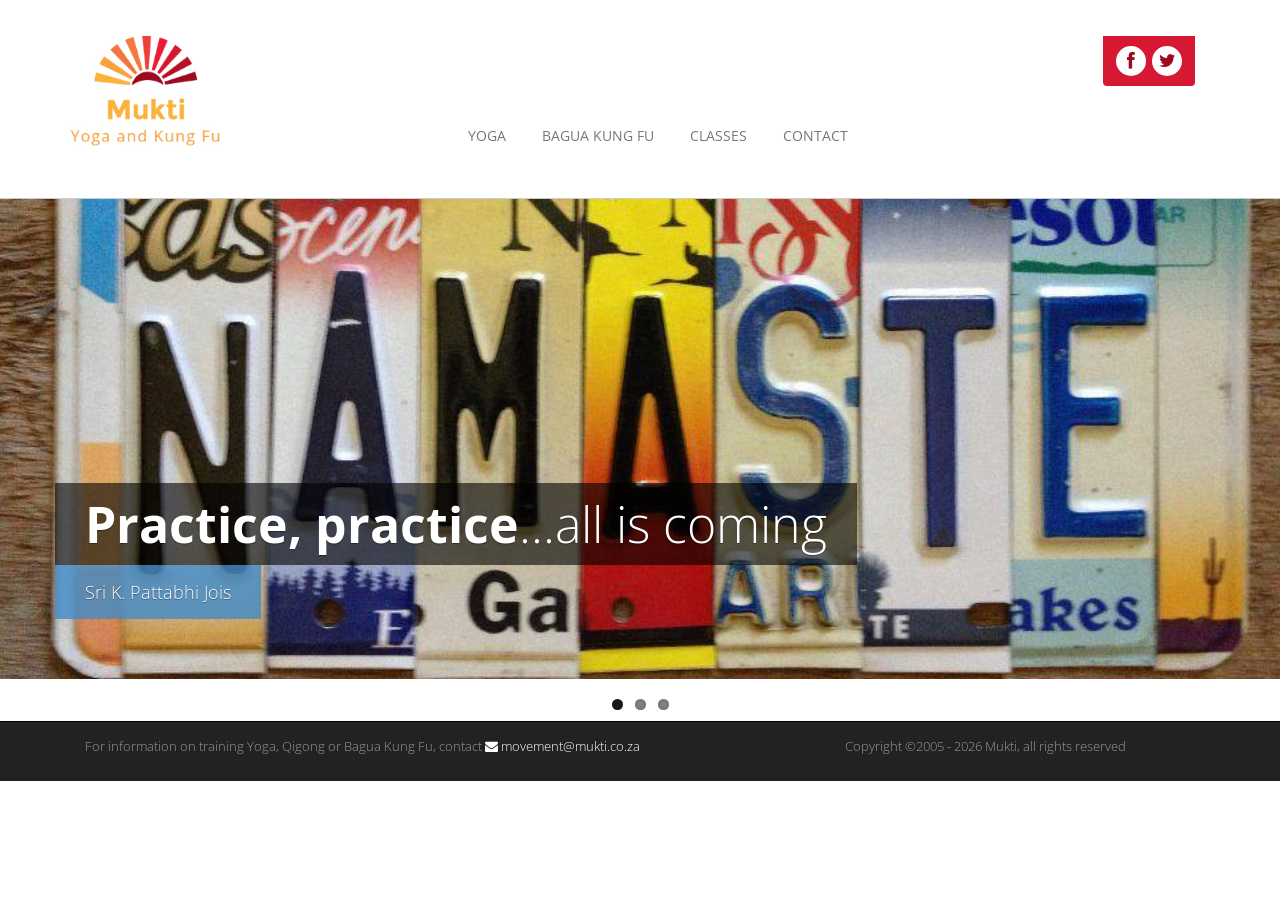
==== app/index.html @ 593cb620 "Initial commit of new stuff" ====
<!doctype html>
<html class="no-js" lang="en" ng-app="traditionalMartialArtsApp" ng-controller="appCtrl">
<html xmlns="http://www.w3.org/1999/xhtml" xmlns:fb="http://ogp.me/ns/fb#">

<head>
    <link href="http://fonts.googleapis.com/css?family=Open+Sans:400,300,400italic,600,600italic,700,700italic,300italic" rel="stylesheet" type="text/css">
    <meta charset="utf-8">
    <title>Yoga, Qigong and Bagua Kung Fu martial art classes in Durban South Africa.</title>
    <meta name="apple-mobile-web-app-capable" content="yes">
    <meta name="viewport" content="width=device-width, initial-scale=1">
    <meta name="keywords" content="yoga, yoga poses, hatha yoga, yoga breathing exercises, benefits of yoga, yoga positions, ashtanga, Ashtanga, vinyasa,Chi Gung/Qigong, Chi Gung/Qigong standing meditation, Chi Gung/Qigong standing, chinese Chi Gung/Qigong, qigong, qigong healing, meditation, meditation techniques, meditation exercises, meditation for beginners, chakra meditation, yoga meditation, meditations, kung fu, gong fu, internal kung fu, bagua, ba gua zhang, internal martial art, kung fu self defence, kung fu self defence, taoist kung fu, daoist kung fu, sparring, weapons, sword, spear, sabre, sword fighting, dao yin, daoyin, roushou, push hands, tai chi, xing yi, hsing i">
    <meta name="description" content="Yoga and martial arts in Durban, South Africa." itemscope="" itemtype="http://schema.org/Thing/Organization/LocalBusiness/HealthAndBeautyBusiness/HealthClub">
    <meta name="abstract" content="Yoga, Qigong and Bagua Kung Fu martial art classes in Durban South Africa.">
    <meta name="ROBOTS" content="NOYDIR,NOODP">
    <meta name="copyright" content="www.mukti.co.za">
    <meta name="revisit-after" content="7 days">

    <head prefix="og: http://ogp.me/ns# fb: http://ogp.me/ns/fb# website: http://ogp.me/ns/website#">
    <meta property="og:type" content="website" />
    <meta property="og:url" content="http://www.mukti.co.za" />
    <meta property="og:title" content="Yoga, Qigong and Bagua Kung Fu martial art classes in Durban South Africa." />
    <meta property="og:image" content="http://www.mukti.co.za/assets/images/about_us.jpg" />
    <meta property="og:description" content="Yoga and martial arts in Durban, South Africa." />
    <meta property="og:site_name" content="Yoga and martial arts in Durban, South Africa." />
    <link href="assets/css/animate.css" rel="stylesheet" type="text/css">
    <link href="assets/css/style.css"  rel="stylesheet"  type="text/css">
    <link rel="stylesheet" href="assets/js/woothemes-FlexSlider-06b12f8/flexslider.css" type="text/css" media="screen">
    <link rel="stylesheet" href="assets/js/prettyPhoto_3.1.5/prettyPhoto.css" type="text/css" media="screen">
    <link href="assets/css/style.css" rel="stylesheet" type="text/css">
    <link rel="stylesheet" href="assets/fonts/font-awesome/css/font-awesome.min.css" media="screen">
    <script type="text/javascript" src="assets/js/modernizr.custom.48287.js"></script>
    <script type="text/javascript">
    //detect phone user
    if (screen.width <= 600) {
        window.location = "http://www.mukti.co.za/index-mobile.html";
    }
    </script>
    <!-- Structured data for search engines -->
    <script type="application/ld+json">
    {
        "@context": "http://schema.org",
        "@type": "Organization",
        "name": "Yoga, Qigong and Bagua Kung Fu martial art classes in Durban South Africa.",
        "alternateName": "Yoga, Qigong and Bagua Kung Fu martial art classes in Durban South Africa.",
        "url": "http://www.mukti.co.za",
        "logo": "http://www.mukti.co.za/assets/images/logo.jpg",
        "sameAs": [
            "https://www.facebook.com/YinStyleBaguaDurban/",
            "https://twitter.com/YSBDurban"
            ]
    }
    </script>
    <!-- Fav and touch icons -->
    <link rel="apple-touch-icon-precomposed" sizes="114x114" href="apple-touch-icon-114x114-precomposed.png">
    <link rel="apple-touch-icon-precomposed" sizes="72x72" href="apple-touch-icon-72x72-precomposed.png">
    <link rel="apple-touch-icon-precomposed" href="apple-touch-fa-57x57-precomposed.png">
    <link rel="shortcut icon" href="assets/images/logo.jpg">
</head>

<body class="collapsing_header">
    <header>
        <div class="container">
            <div class="navbar navbar-default" role="navigation">
                <div class="navbar-header">
                    <a class="navbar-brand" ui-sref="home">
                        <img src="assets/images/logo.jpg" alt="optional logo">
                    </a>
                    <a class="btn btn-navbar btn-default navbar-toggle" data-toggle="collapse" data-target=".navbar-collapse">
                        <span class="nb_left pull-left"> 
                            <span class="fa fa-reorder"></span>
                        </span>
                        <span class="nb_right pull-right">menu</span>
                    </a>                    
                    <ul class="nav pull-right navbar-nav">
                        <li><a ui-sref="yoga">Yoga</a></li>
                        <li><a ui-sref="bagua">Bagua Kung Fu</a></li>
                        <li><a ui-sref="classes">Classes</a></li>
                        <li><a ui-sref="contact">Contact</a></li>
                    </ul>
                </div>
                <div id="social_media_wrapper"> 
                    <a href="https://www.facebook.com/YinStyleBaguaDurban/" target="_blank"><i class="fa fa-facebook"></i></a> 
                    <a href="https://twitter.com/YSBDurban" target="_blank"><i class="fa fa-twitter"></i></a> 
                </div>
            </div>
        </div>
    </header>
    <section id="slider_wrapper" class="slider_wrapper full_page_photo">
        <div id="main_flexslider" class="flexslider">
            <ul class="slides">
                <li class="item" style="background-image: url(assets/images/yoga0.jpg)">
                    <div class="container">
                        <div class="carousel-caption">
                        <h1><strong>Practice, practice</strong>...all is coming</h1>
                        <p class="lead skincolored">Sri K. Pattabhi Jois</p>
                        </div>
                    </div>
                </li>
                <li class="item" style="background-image: url(assets/images/yoga3.jpg)">
                    <div class="container">
                        <div class="carousel-caption">
                        <h1>I have been a seeker and I still am, but I stopped asking the books and the stars. I started listening to the <strong>teaching of my Soul.</strong></h1>
                        <p class="lead skincolored">Rumi</p>
                        </div>
                    </div>
                </li>
                <li class="item" style="background-image: url(assets/images/JB-Jim.jpg)">
                    <div class="container">
                        <div class="carousel-caption">
                            <h1>Everything <strong>flows</strong>, nothing stands still</h1>
                            <p class="lead skincolored">Heraclitus of Ephesus</p>
                        </div>
                    </div>
                </li>
            </ul>
        </div>
    </section>
    <div class="main">
        <div ui-view></div>
        <footer>
            <section class="copyright">
                <div class="container">
                    <div class="footer_teaser col-sm-8 col-md-8">
                            <p>For information on training Yoga, Qigong or Bagua Kung Fu, contact <a href="mailto:movement@mukti.co.za"><i class="fa fa-envelope"></i> movement@mukti.co.za</a></p>                                
                        </div>
                    <div class="row">
                        <div class="col-sm-4 col-md-4"> Copyright ©2005 -
                            <script type="text/javascript">
                            var year = new Date();
                            document.write(year.getFullYear());
                            </script> Mukti, all rights reserved 
                        </div>
                    </div>
                </div>
            </section>
        </footer>

    </div>

    <script src="bower_components/angular/angular.min.js"></script>
    <script src="bower_components/ui-router/angular-ui-router.js"></script>
    <script src="bower_components/jquery/dist/jquery.min.js"></script>
    <script src="bower_components/bootstrap/dist/js/bootstrap.min.js"></script>
    <script src="assets/twitter-bootstrap/js/bootstrap.min.js" type="text/javascript"></script>
    <script type="text/javascript" src="assets/js/modernizr.custom.48287.js"></script>
    <script src="assets/js/woothemes-FlexSlider-06b12f8/jquery.flexslider-min.js"></script>
    <script src="assets/js/prettyPhoto_3.1.5/jquery.prettyPhoto.js" type="text/javascript" charset="utf-8"></script>
    <script src="assets/js/isotope/jquery.isotope.min.js" type="text/javascript"></script>
    <script type="text/javascript" src="assets/js/jquery.ui.totop.js"></script>
    <script type="text/javascript" src="assets/js/easing.js"></script>
    <script type="text/javascript" src="assets/js/wow.min.js"></script>
    <script type="text/javascript" src="assets/js/snap.svg-min.js"></script>
    <script type="text/javascript" src="assets/js/restart_theme.js"></script>
    <script type="text/javascript" src="assets/js/collapser.js"></script>

    <script src="app.js" type="text/javascript"></script>
   
    <script>
      (function(i,s,o,g,r,a,m){i['GoogleAnalyticsObject']=r;i[r]=i[r]||function(){
      (i[r].q=i[r].q||[]).push(arguments)},i[r].l=1*new Date();a=s.createElement(o),
      m=s.getElementsByTagName(o)[0];a.async=1;a.src=g;m.parentNode.insertBefore(a,m)
      })(window,document,'script','//www.google-analytics.com/analytics.js','ga');

      ga('create', 'UA-63701453-1', 'auto');
      ga('send', 'pageview');
    </script>

</body>
</html>
---- app/assets/css/style.css ----
/* CSS crunched with Crunch - http://crunchapp.net/ */


/*!
Theme Name: {re}start
Theme URI: http://www.leonart.gr/htmlthemes/restart_v3/
Description: Multipurpose HTML Template based on twitter bootstrap. 
Version: 4.0
Author: Leon Turut
Author URI: http://www.leonart.gr
*/


/* =Imports
We import bootstrap.less in order to take advantage of its classes and mixins.
AFTER THAT we import the custom_variables.less which is Bootstrap variables.less 
that we copied and altered in order to override the original variables and make our custom bootstrap skin.
This way we leave Bootstrap unharmed.
--------------------------------------------------------------*/


/*! normalize.css v3.0.2 | MIT License | git.io/normalize */

html {
    font-family: sans-serif;
    -ms-text-size-adjust: 100%;
    -webkit-text-size-adjust: 100%;
}

body {
    margin: 0;
}

article,
aside,
details,
figcaption,
figure,
footer,
header,
hgroup,
main,
menu,
nav,
section,
summary {
    display: block;
}

audio,
canvas,
progress,
video {
    display: inline-block;
    vertical-align: baseline;
}

audio:not([controls]) {
    display: none;
    height: 0;
}

[hidden],
template {
    display: none;
}

a {
    background-color: transparent;
}

a:active,
a:hover {
    outline: 0;
}

abbr[title] {
    border-bottom: 1px dotted;
}

b,
strong {
    font-weight: bold;
}

dfn {
    font-style: italic;
}

h1 {
    font-size: 2em;
    margin: 0.67em 0;
}

mark {
    background: #ff0;
    color: #000;
}

small {
    font-size: 80%;
}

sub,
sup {
    font-size: 75%;
    line-height: 0;
    position: relative;
    vertical-align: baseline;
}

sup {
    top: -0.5em;
}

sub {
    bottom: -0.25em;
}

img {
    border: 0;
}

svg:not(:root) {
    overflow: hidden;
}

figure {
    margin: 1em 40px;
}

hr {
    -moz-box-sizing: content-box;
    box-sizing: content-box;
    height: 0;
}

pre {
    overflow: auto;
}

code,
kbd,
pre,
samp {
    font-family: monospace, monospace;
    font-size: 1em;
}

button,
input,
optgroup,
select,
textarea {
    color: inherit;
    font: inherit;
    margin: 0;
}

button {
    overflow: visible;
}

button,
select {
    text-transform: none;
}

button,
html input[type="button"],
input[type="reset"],
input[type="submit"] {
    -webkit-appearance: button;
    cursor: pointer;
}

button[disabled],
html input[disabled] {
    cursor: default;
}

button::-moz-focus-inner,
input::-moz-focus-inner {
    border: 0;
    padding: 0;
}

input {
    line-height: normal;
}

input[type="checkbox"],
input[type="radio"] {
    box-sizing: border-box;
    padding: 0;
}

input[type="number"]::-webkit-inner-spin-button,
input[type="number"]::-webkit-outer-spin-button {
    height: auto;
}

input[type="search"] {
    -webkit-appearance: textfield;
    -moz-box-sizing: content-box;
    -webkit-box-sizing: content-box;
    box-sizing: content-box;
}

input[type="search"]::-webkit-search-cancel-button,
input[type="search"]::-webkit-search-decoration {
    -webkit-appearance: none;
}

fieldset {
    border: 1px solid #c0c0c0;
    margin: 0 2px;
    padding: 0.35em 0.625em 0.75em;
}

legend {
    border: 0;
    padding: 0;
}

textarea {
    overflow: auto;
}

optgroup {
    font-weight: bold;
}

table {
    border-collapse: collapse;
    border-spacing: 0;
}

td,
th {
    padding: 0;
}


/*! Source: https://github.com/h5bp/html5-boilerplate/blob/master/src/css/main.css */

@media print {
    *,
    *:before,
    *:after {
        background: transparent !important;
        color: #000 !important;
        box-shadow: none !important;
        text-shadow: none !important;
    }
    a,
    a:visited {
        text-decoration: underline;
    }
    a[href]:after {
        content: " (" attr(href) ")";
    }
    abbr[title]:after {
        content: " (" attr(title) ")";
    }
    a[href^="#"]:after,
    a[href^="javascript:"]:after {
        content: "";
    }
    pre,
    blockquote {
        border: 1px solid #999;
        page-break-inside: avoid;
    }
    thead {
        display: table-header-group;
    }
    tr,
    img {
        page-break-inside: avoid;
    }
    img {
        max-width: 100% !important;
    }
    p,
    h2,
    h3 {
        orphans: 3;
        widows: 3;
    }
    h2,
    h3 {
        page-break-after: avoid;
    }
    select {
        background: #fff !important;
    }
    .navbar {
        display: none;
    }
    .btn > .caret,
    .dropup > .btn > .caret {
        border-top-color: #000 !important;
    }
    .label {
        border: 1px solid #000;
    }
    .table {
        border-collapse: collapse !important;
    }
    .table td,
    .table th {
        background-color: #fff !important;
    }
    .table-bordered th,
    .table-bordered td {
        border: 1px solid #ddd !important;
    }
}

@font-face {
    font-family: 'Glyphicons Halflings';
    src: url('../fonts/glyphicons-halflings-regular.eot');
    src: url('../fonts/glyphicons-halflings-regular.eot?#iefix') format('embedded-opentype'), url('../fonts/glyphicons-halflings-regular.woff2') format('woff2'), url('../fonts/glyphicons-halflings-regular.woff') format('woff'), url('../fonts/glyphicons-halflings-regular.ttf') format('truetype'), url('../fonts/glyphicons-halflings-regular.svg#glyphicons_halflingsregular') format('svg');
}

.glyphicon {
    position: relative;
    top: 1px;
    display: inline-block;
    font-family: 'Glyphicons Halflings';
    font-style: normal;
    font-weight: normal;
    line-height: 1;
    -webkit-font-smoothing: antialiased;
    -moz-osx-font-smoothing: grayscale;
}

.glyphicon-asterisk:before {
    content: "\2a";
}

.glyphicon-plus:before {
    content: "\2b";
}

.glyphicon-euro:before,
.glyphicon-eur:before {
    content: "\20ac";
}

.glyphicon-minus:before {
    content: "\2212";
}

.glyphicon-cloud:before {
    content: "\2601";
}

.glyphicon-envelope:before {
    content: "\2709";
}

.glyphicon-pencil:before {
    content: "\270f";
}

.glyphicon-glass:before {
    content: "\e001";
}

.glyphicon-music:before {
    content: "\e002";
}

.glyphicon-search:before {
    content: "\e003";
}

.glyphicon-heart:before {
    content: "\e005";
}

.glyphicon-star:before {
    content: "\e006";
}

.glyphicon-star-empty:before {
    content: "\e007";
}

.glyphicon-user:before {
    content: "\e008";
}

.glyphicon-film:before {
    content: "\e009";
}

.glyphicon-th-large:before {
    content: "\e010";
}

.glyphicon-th:before {
    content: "\e011";
}

.glyphicon-th-list:before {
    content: "\e012";
}

.glyphicon-ok:before {
    content: "\e013";
}

.glyphicon-remove:before {
    content: "\e014";
}

.glyphicon-zoom-in:before {
    content: "\e015";
}

.glyphicon-zoom-out:before {
    content: "\e016";
}

.glyphicon-off:before {
    content: "\e017";
}

.glyphicon-signal:before {
    content: "\e018";
}

.glyphicon-cog:before {
    content: "\e019";
}

.glyphicon-trash:before {
    content: "\e020";
}

.glyphicon-home:before {
    content: "\e021";
}

.glyphicon-file:before {
    content: "\e022";
}

.glyphicon-time:before {
    content: "\e023";
}

.glyphicon-road:before {
    content: "\e024";
}

.glyphicon-download-alt:before {
    content: "\e025";
}

.glyphicon-download:before {
    content: "\e026";
}

.glyphicon-upload:before {
    content: "\e027";
}

.glyphicon-inbox:before {
    content: "\e028";
}

.glyphicon-play-circle:before {
    content: "\e029";
}

.glyphicon-repeat:before {
    content: "\e030";
}

.glyphicon-refresh:before {
    content: "\e031";
}

.glyphicon-list-alt:before {
    content: "\e032";
}

.glyphicon-lock:before {
    content: "\e033";
}

.glyphicon-flag:before {
    content: "\e034";
}

.glyphicon-headphones:before {
    content: "\e035";
}

.glyphicon-volume-off:before {
    content: "\e036";
}

.glyphicon-volume-down:before {
    content: "\e037";
}

.glyphicon-volume-up:before {
    content: "\e038";
}

.glyphicon-qrcode:before {
    content: "\e039";
}

.glyphicon-barcode:before {
    content: "\e040";
}

.glyphicon-tag:before {
    content: "\e041";
}

.glyphicon-tags:before {
    content: "\e042";
}

.glyphicon-book:before {
    content: "\e043";
}

.glyphicon-bookmark:before {
    content: "\e044";
}

.glyphicon-print:before {
    content: "\e045";
}

.glyphicon-camera:before {
    content: "\e046";
}

.glyphicon-font:before {
    content: "\e047";
}

.glyphicon-bold:before {
    content: "\e048";
}

.glyphicon-italic:before {
    content: "\e049";
}

.glyphicon-text-height:before {
    content: "\e050";
}

.glyphicon-text-width:before {
    content: "\e051";
}

.glyphicon-align-left:before {
    content: "\e052";
}

.glyphicon-align-center:before {
    content: "\e053";
}

.glyphicon-align-right:before {
    content: "\e054";
}

.glyphicon-align-justify:before {
    content: "\e055";
}

.glyphicon-list:before {
    content: "\e056";
}

.glyphicon-indent-left:before {
    content: "\e057";
}

.glyphicon-indent-right:before {
    content: "\e058";
}

.glyphicon-facetime-video:before {
    content: "\e059";
}

.glyphicon-picture:before {
    content: "\e060";
}

.glyphicon-map-marker:before {
    content: "\e062";
}

.glyphicon-adjust:before {
    content: "\e063";
}

.glyphicon-tint:before {
    content: "\e064";
}

.glyphicon-edit:before {
    content: "\e065";
}

.glyphicon-share:before {
    content: "\e066";
}

.glyphicon-check:before {
    content: "\e067";
}

.glyphicon-move:before {
    content: "\e068";
}

.glyphicon-step-backward:before {
    content: "\e069";
}

.glyphicon-fast-backward:before {
    content: "\e070";
}

.glyphicon-backward:before {
    content: "\e071";
}

.glyphicon-play:before {
    content: "\e072";
}

.glyphicon-pause:before {
    content: "\e073";
}

.glyphicon-stop:before {
    content: "\e074";
}

.glyphicon-forward:before {
    content: "\e075";
}

.glyphicon-fast-forward:before {
    content: "\e076";
}

.glyphicon-step-forward:before {
    content: "\e077";
}

.glyphicon-eject:before {
    content: "\e078";
}

.glyphicon-chevron-left:before {
    content: "\e079";
}

.glyphicon-chevron-right:before {
    content: "\e080";
}

.glyphicon-plus-sign:before {
    content: "\e081";
}

.glyphicon-minus-sign:before {
    content: "\e082";
}

.glyphicon-remove-sign:before {
    content: "\e083";
}

.glyphicon-ok-sign:before {
    content: "\e084";
}

.glyphicon-question-sign:before {
    content: "\e085";
}

.glyphicon-info-sign:before {
    content: "\e086";
}

.glyphicon-screenshot:before {
    content: "\e087";
}

.glyphicon-remove-circle:before {
    content: "\e088";
}

.glyphicon-ok-circle:before {
    content: "\e089";
}

.glyphicon-ban-circle:before {
    content: "\e090";
}

.glyphicon-arrow-left:before {
    content: "\e091";
}

.glyphicon-arrow-right:before {
    content: "\e092";
}

.glyphicon-arrow-up:before {
    content: "\e093";
}

.glyphicon-arrow-down:before {
    content: "\e094";
}

.glyphicon-share-alt:before {
    content: "\e095";
}

.glyphicon-resize-full:before {
    content: "\e096";
}

.glyphicon-resize-small:before {
    content: "\e097";
}

.glyphicon-exclamation-sign:before {
    content: "\e101";
}

.glyphicon-gift:before {
    content: "\e102";
}

.glyphicon-leaf:before {
    content: "\e103";
}

.glyphicon-fire:before {
    content: "\e104";
}

.glyphicon-eye-open:before {
    content: "\e105";
}

.glyphicon-eye-close:before {
    content: "\e106";
}

.glyphicon-warning-sign:before {
    content: "\e107";
}

.glyphicon-plane:before {
    content: "\e108";
}

.glyphicon-calendar:before {
    content: "\e109";
}

.glyphicon-random:before {
    content: "\e110";
}

.glyphicon-comment:before {
    content: "\e111";
}

.glyphicon-magnet:before {
    content: "\e112";
}

.glyphicon-chevron-up:before {
    content: "\e113";
}

.glyphicon-chevron-down:before {
    content: "\e114";
}

.glyphicon-retweet:before {
    content: "\e115";
}

.glyphicon-shopping-cart:before {
    content: "\e116";
}

.glyphicon-folder-close:before {
    content: "\e117";
}

.glyphicon-folder-open:before {
    content: "\e118";
}

.glyphicon-resize-vertical:before {
    content: "\e119";
}

.glyphicon-resize-horizontal:before {
    content: "\e120";
}

.glyphicon-hdd:before {
    content: "\e121";
}

.glyphicon-bullhorn:before {
    content: "\e122";
}

.glyphicon-bell:before {
    content: "\e123";
}

.glyphicon-certificate:before {
    content: "\e124";
}

.glyphicon-thumbs-up:before {
    content: "\e125";
}

.glyphicon-thumbs-down:before {
    content: "\e126";
}

.glyphicon-hand-right:before {
    content: "\e127";
}

.glyphicon-hand-left:before {
    content: "\e128";
}

.glyphicon-hand-up:before {
    content: "\e129";
}

.glyphicon-hand-down:before {
    content: "\e130";
}

.glyphicon-circle-arrow-right:before {
    content: "\e131";
}

.glyphicon-circle-arrow-left:before {
    content: "\e132";
}

.glyphicon-circle-arrow-up:before {
    content: "\e133";
}

.glyphicon-circle-arrow-down:before {
    content: "\e134";
}

.glyphicon-globe:before {
    content: "\e135";
}

.glyphicon-wrench:before {
    content: "\e136";
}

.glyphicon-tasks:before {
    content: "\e137";
}

.glyphicon-filter:before {
    content: "\e138";
}

.glyphicon-briefcase:before {
    content: "\e139";
}

.glyphicon-fullscreen:before {
    content: "\e140";
}

.glyphicon-dashboard:before {
    content: "\e141";
}

.glyphicon-paperclip:before {
    content: "\e142";
}

.glyphicon-heart-empty:before {
    content: "\e143";
}

.glyphicon-link:before {
    content: "\e144";
}

.glyphicon-phone:before {
    content: "\e145";
}

.glyphicon-pushpin:before {
    content: "\e146";
}

.glyphicon-usd:before {
    content: "\e148";
}

.glyphicon-gbp:before {
    content: "\e149";
}

.glyphicon-sort:before {
    content: "\e150";
}

.glyphicon-sort-by-alphabet:before {
    content: "\e151";
}

.glyphicon-sort-by-alphabet-alt:before {
    content: "\e152";
}

.glyphicon-sort-by-order:before {
    content: "\e153";
}

.glyphicon-sort-by-order-alt:before {
    content: "\e154";
}

.glyphicon-sort-by-attributes:before {
    content: "\e155";
}

.glyphicon-sort-by-attributes-alt:before {
    content: "\e156";
}

.glyphicon-unchecked:before {
    content: "\e157";
}

.glyphicon-expand:before {
    content: "\e158";
}

.glyphicon-collapse-down:before {
    content: "\e159";
}

.glyphicon-collapse-up:before {
    content: "\e160";
}

.glyphicon-log-in:before {
    content: "\e161";
}

.glyphicon-flash:before {
    content: "\e162";
}

.glyphicon-log-out:before {
    content: "\e163";
}

.glyphicon-new-window:before {
    content: "\e164";
}

.glyphicon-record:before {
    content: "\e165";
}

.glyphicon-save:before {
    content: "\e166";
}

.glyphicon-open:before {
    content: "\e167";
}

.glyphicon-saved:before {
    content: "\e168";
}

.glyphicon-import:before {
    content: "\e169";
}

.glyphicon-export:before {
    content: "\e170";
}

.glyphicon-send:before {
    content: "\e171";
}

.glyphicon-floppy-disk:before {
    content: "\e172";
}

.glyphicon-floppy-saved:before {
    content: "\e173";
}

.glyphicon-floppy-remove:before {
    content: "\e174";
}

.glyphicon-floppy-save:before {
    content: "\e175";
}

.glyphicon-floppy-open:before {
    content: "\e176";
}

.glyphicon-credit-card:before {
    content: "\e177";
}

.glyphicon-transfer:before {
    content: "\e178";
}

.glyphicon-cutlery:before {
    content: "\e179";
}

.glyphicon-header:before {
    content: "\e180";
}

.glyphicon-compressed:before {
    content: "\e181";
}

.glyphicon-earphone:before {
    content: "\e182";
}

.glyphicon-phone-alt:before {
    content: "\e183";
}

.glyphicon-tower:before {
    content: "\e184";
}

.glyphicon-stats:before {
    content: "\e185";
}

.glyphicon-sd-video:before {
    content: "\e186";
}

.glyphicon-hd-video:before {
    content: "\e187";
}

.glyphicon-subtitles:before {
    content: "\e188";
}

.glyphicon-sound-stereo:before {
    content: "\e189";
}

.glyphicon-sound-dolby:before {
    content: "\e190";
}

.glyphicon-sound-5-1:before {
    content: "\e191";
}

.glyphicon-sound-6-1:before {
    content: "\e192";
}

.glyphicon-sound-7-1:before {
    content: "\e193";
}

.glyphicon-copyright-mark:before {
    content: "\e194";
}

.glyphicon-registration-mark:before {
    content: "\e195";
}

.glyphicon-cloud-download:before {
    content: "\e197";
}

.glyphicon-cloud-upload:before {
    content: "\e198";
}

.glyphicon-tree-conifer:before {
    content: "\e199";
}

.glyphicon-tree-deciduous:before {
    content: "\e200";
}

.glyphicon-cd:before {
    content: "\e201";
}

.glyphicon-save-file:before {
    content: "\e202";
}

.glyphicon-open-file:before {
    content: "\e203";
}

.glyphicon-level-up:before {
    content: "\e204";
}

.glyphicon-copy:before {
    content: "\e205";
}

.glyphicon-paste:before {
    content: "\e206";
}

.glyphicon-alert:before {
    content: "\e209";
}

.glyphicon-equalizer:before {
    content: "\e210";
}

.glyphicon-king:before {
    content: "\e211";
}

.glyphicon-queen:before {
    content: "\e212";
}

.glyphicon-pawn:before {
    content: "\e213";
}

.glyphicon-bishop:before {
    content: "\e214";
}

.glyphicon-knight:before {
    content: "\e215";
}

.glyphicon-baby-formula:before {
    content: "\e216";
}

.glyphicon-tent:before {
    content: "\26fa";
}

.glyphicon-blackboard:before {
    content: "\e218";
}

.glyphicon-bed:before {
    content: "\e219";
}

.glyphicon-apple:before {
    content: "\f8ff";
}

.glyphicon-erase:before {
    content: "\e221";
}

.glyphicon-hourglass:before {
    content: "\231b";
}

.glyphicon-lamp:before {
    content: "\e223";
}

.glyphicon-duplicate:before {
    content: "\e224";
}

.glyphicon-piggy-bank:before {
    content: "\e225";
}

.glyphicon-scissors:before {
    content: "\e226";
}

.glyphicon-bitcoin:before {
    content: "\e227";
}

.glyphicon-btc:before {
    content: "\e227";
}

.glyphicon-xbt:before {
    content: "\e227";
}

.glyphicon-yen:before {
    content: "\00a5";
}

.glyphicon-jpy:before {
    content: "\00a5";
}

.glyphicon-ruble:before {
    content: "\20bd";
}

.glyphicon-rub:before {
    content: "\20bd";
}

.glyphicon-scale:before {
    content: "\e230";
}

.glyphicon-ice-lolly:before {
    content: "\e231";
}

.glyphicon-ice-lolly-tasted:before {
    content: "\e232";
}

.glyphicon-education:before {
    content: "\e233";
}

.glyphicon-option-horizontal:before {
    content: "\e234";
}

.glyphicon-option-vertical:before {
    content: "\e235";
}

.glyphicon-menu-hamburger:before {
    content: "\e236";
}

.glyphicon-modal-window:before {
    content: "\e237";
}

.glyphicon-oil:before {
    content: "\e238";
}

.glyphicon-grain:before {
    content: "\e239";
}

.glyphicon-sunglasses:before {
    content: "\e240";
}

.glyphicon-text-size:before {
    content: "\e241";
}

.glyphicon-text-color:before {
    content: "\e242";
}

.glyphicon-text-background:before {
    content: "\e243";
}

.glyphicon-object-align-top:before {
    content: "\e244";
}

.glyphicon-object-align-bottom:before {
    content: "\e245";
}

.glyphicon-object-align-horizontal:before {
    content: "\e246";
}

.glyphicon-object-align-left:before {
    content: "\e247";
}

.glyphicon-object-align-vertical:before {
    content: "\e248";
}

.glyphicon-object-align-right:before {
    content: "\e249";
}

.glyphicon-triangle-right:before {
    content: "\e250";
}

.glyphicon-triangle-left:before {
    content: "\e251";
}

.glyphicon-triangle-bottom:before {
    content: "\e252";
}

.glyphicon-triangle-top:before {
    content: "\e253";
}

.glyphicon-console:before {
    content: "\e254";
}

.glyphicon-superscript:before {
    content: "\e255";
}

.glyphicon-subscript:before {
    content: "\e256";
}

.glyphicon-menu-left:before {
    content: "\e257";
}

.glyphicon-menu-right:before {
    content: "\e258";
}

.glyphicon-menu-down:before {
    content: "\e259";
}

.glyphicon-menu-up:before {
    content: "\e260";
}

* {
    -webkit-box-sizing: border-box;
    -moz-box-sizing: border-box;
    box-sizing: border-box;
}

*:before,
*:after {
    -webkit-box-sizing: border-box;
    -moz-box-sizing: border-box;
    box-sizing: border-box;
}

html {
    font-size: 10px;
    -webkit-tap-highlight-color: rgba(0, 0, 0, 0);
}

body {
    font-family: "Open Sans", "Helvetica Neue", Helvetica, Arial, sans-serif;
    font-size: 14px;
    line-height: 1.42857143;
    color: #333333;
    background-color: #ffffff;
}

input,
button,
select,
textarea {
    font-family: inherit;
    font-size: inherit;
    line-height: inherit;
}

a {
    color: #9D091F;
    text-decoration: none;
}

a:hover,
a:focus {
    color: #2a6496;
    text-decoration: underline;
}

a:focus {
    outline: thin dotted;
    outline: 5px auto -webkit-focus-ring-color;
    outline-offset: -2px;
}

figure {
    margin: 0;
}

img {
    vertical-align: middle;
}

.img-responsive,
.thumbnail > img,
.thumbnail a > img,
.carousel-inner > .item > img,
.carousel-inner > .item > a > img {
    display: block;
    max-width: 100%;
    height: auto;
}

.img-rounded {
    border-radius: 6px;
}

.img-thumbnail {
    padding: 4px;
    line-height: 1.42857143;
    background-color: #ffffff;
    border: 1px solid #dddddd;
    border-radius: 4px;
    -webkit-transition: all 0.2s ease-in-out;
    -o-transition: all 0.2s ease-in-out;
    transition: all 0.2s ease-in-out;
    display: inline-block;
    max-width: 100%;
    height: auto;
}

.img-circle {
    border-radius: 50%;
}

hr {
    margin-top: 20px;
    margin-bottom: 20px;
    border: 0;
    border-top: 1px solid #eeeeee;
}

.sr-only {
    position: absolute;
    width: 1px;
    height: 1px;
    margin: -1px;
    padding: 0;
    overflow: hidden;
    clip: rect(0, 0, 0, 0);
    border: 0;
}

.sr-only-focusable:active,
.sr-only-focusable:focus {
    position: static;
    width: auto;
    height: auto;
    margin: 0;
    overflow: visible;
    clip: auto;
}

[role="button"] {
    cursor: pointer;
}

h1,
h2,
h3,
h4,
h5,
h6,
.h1,
.h2,
.h3,
.h4,
.h5,
.h6 {
    font-family: inherit;
    font-weight: 500;
    line-height: 1.1;
    color: inherit;
}

h1 small,
h2 small,
h3 small,
h4 small,
h5 small,
h6 small,
.h1 small,
.h2 small,
.h3 small,
.h4 small,
.h5 small,
.h6 small,
h1 .small,
h2 .small,
h3 .small,
h4 .small,
h5 .small,
h6 .small,
.h1 .small,
.h2 .small,
.h3 .small,
.h4 .small,
.h5 .small,
.h6 .small {
    font-weight: normal;
    line-height: 1;
    color: #999999;
}

h1,
.h1,
h2,
.h2,
h3,
.h3 {
    margin-top: 20px;
    margin-bottom: 10px;
}

h1 small,
.h1 small,
h2 small,
.h2 small,
h3 small,
.h3 small,
h1 .small,
.h1 .small,
h2 .small,
.h2 .small,
h3 .small,
.h3 .small {
    font-size: 65%;
}

h4,
.h4,
h5,
.h5,
h6,
.h6 {
    margin-top: 10px;
    margin-bottom: 10px;
}

h4 small,
.h4 small,
h5 small,
.h5 small,
h6 small,
.h6 small,
h4 .small,
.h4 .small,
h5 .small,
.h5 .small,
h6 .small,
.h6 .small {
    font-size: 75%;
}

h1,
.h1 {
    font-size: 36px;
}

h2,
.h2 {
    font-size: 30px;
}

h3,
.h3 {
    font-size: 24px;
}

h4,
.h4 {
    font-size: 18px;
}

h5,
.h5 {
    font-size: 14px;
}

h6,
.h6 {
    font-size: 12px;
}

p {
    margin: 0 0 10px;
}

.lead {
    margin-bottom: 20px;
    font-size: 16px;
    font-weight: 300;
    line-height: 1.4;
}

@media (min-width: 768px) {
    .lead {
        font-size: 21px;
    }
}

small,
.small {
    font-size: 85%;
}

mark,
.mark {
    background-color: #fcf8e3;
    padding: .2em;
}

.text-left {
    text-align: left;
}

.text-right {
    text-align: right;
}

.text-center {
    text-align: center;
}

.text-justify {
    text-align: justify;
}

.text-nowrap {
    white-space: nowrap;
}

.text-lowercase {
    text-transform: lowercase;
}

.text-uppercase {
    text-transform: uppercase;
}

.text-capitalize {
    text-transform: capitalize;
}

.text-muted {
    color: #999999;
}

.text-primary {
    color: #428bca;
}

a.text-primary:hover {
    color: #3071a9;
}

.text-success {
    color: #3c763d;
}

a.text-success:hover {
    color: #2b542c;
}

.text-info {
    color: #31708f;
}

a.text-info:hover {
    color: #245269;
}

.text-warning {
    color: #8a6d3b;
}

a.text-warning:hover {
    color: #66512c;
}

.text-danger {
    color: #a94442;
}

a.text-danger:hover {
    color: #843534;
}

.bg-primary {
    color: #fff;
    background-color: #428bca;
}

a.bg-primary:hover {
    background-color: #3071a9;
}

.bg-success {
    background-color: #dff0d8;
}

a.bg-success:hover {
    background-color: #c1e2b3;
}

.bg-info {
    background-color: #d9edf7;
}

a.bg-info:hover {
    background-color: #afd9ee;
}

.bg-warning {
    background-color: #fcf8e3;
}

a.bg-warning:hover {
    background-color: #f7ecb5;
}

.bg-danger {
    background-color: #f2dede;
}

a.bg-danger:hover {
    background-color: #e4b9b9;
}

.page-header {
    padding-bottom: 9px;
    margin: 40px 0 20px;
    border-bottom: 1px solid #eeeeee;
}

ul,
ol {
    margin-top: 0;
    margin-bottom: 10px;
}

ul ul,
ol ul,
ul ol,
ol ol {
    margin-bottom: 0;
}

.list-unstyled {
    padding-left: 0;
    list-style: none;
}

.list-inline {
    padding-left: 0;
    list-style: none;
    margin-left: -5px;
}

.list-inline > li {
    display: inline-block;
    padding-left: 5px;
    padding-right: 5px;
}

dl {
    margin-top: 0;
    margin-bottom: 20px;
}

dt,
dd {
    line-height: 1.42857143;
}

dt {
    font-weight: bold;
}

dd {
    margin-left: 0;
}

@media (min-width: 768px) {
    .dl-horizontal dt {
        float: left;
        width: 160px;
        clear: left;
        text-align: right;
        overflow: hidden;
        text-overflow: ellipsis;
        white-space: nowrap;
    }
    .dl-horizontal dd {
        margin-left: 180px;
    }
}

abbr[title],
abbr[data-original-title] {
    cursor: help;
    border-bottom: 1px dotted #999999;
}

.initialism {
    font-size: 90%;
    text-transform: uppercase;
}

blockquote {
    padding: 10px 20px;
    margin: 0 0 20px;
    font-size: 17.5px;
    border-left: 5px solid #eeeeee;
}

blockquote p:last-child,
blockquote ul:last-child,
blockquote ol:last-child {
    margin-bottom: 0;
}

blockquote footer,
blockquote small,
blockquote .small {
    display: block;
    font-size: 80%;
    line-height: 1.42857143;
    color: #999999;
}

blockquote footer:before,
blockquote small:before,
blockquote .small:before {
    content: '\2014 \00A0';
}

.blockquote-reverse,
blockquote.pull-right {
    padding-right: 15px;
    padding-left: 0;
    border-right: 5px solid #eeeeee;
    border-left: 0;
    text-align: right;
}

.blockquote-reverse footer:before,
blockquote.pull-right footer:before,
.blockquote-reverse small:before,
blockquote.pull-right small:before,
.blockquote-reverse .small:before,
blockquote.pull-right .small:before {
    content: '';
}

.blockquote-reverse footer:after,
blockquote.pull-right footer:after,
.blockquote-reverse small:after,
blockquote.pull-right small:after,
.blockquote-reverse .small:after,
blockquote.pull-right .small:after {
    content: '\00A0 \2014';
}

address {
    margin-bottom: 20px;
    font-style: normal;
    line-height: 1.42857143;
}

code,
kbd,
pre,
samp {
    font-family: Menlo, Monaco, Consolas, "Courier New", monospace;
}

code {
    padding: 2px 4px;
    font-size: 90%;
    color: #c7254e;
    background-color: #f9f2f4;
    border-radius: 4px;
}

kbd {
    padding: 2px 4px;
    font-size: 90%;
    color: #ffffff;
    background-color: #333333;
    border-radius: 3px;
    box-shadow: inset 0 -1px 0 rgba(0, 0, 0, 0.25);
}

kbd kbd {
    padding: 0;
    font-size: 100%;
    font-weight: bold;
    box-shadow: none;
}

pre {
    display: block;
    padding: 9.5px;
    margin: 0 0 10px;
    font-size: 13px;
    line-height: 1.42857143;
    word-break: break-all;
    word-wrap: break-word;
    color: #333333;
    background-color: #f5f5f5;
    border: 1px solid #cccccc;
    border-radius: 4px;
}

pre code {
    padding: 0;
    font-size: inherit;
    color: inherit;
    white-space: pre-wrap;
    background-color: transparent;
    border-radius: 0;
}

.pre-scrollable {
    max-height: 340px;
    overflow-y: scroll;
}

.container {
    margin-right: auto;
    margin-left: auto;
    padding-left: 15px;
    padding-right: 15px;
}

@media (min-width: 768px) {
    .container {
        width: 750px;
    }
}

@media (min-width: 992px) {
    .container {
        width: 970px;
    }
}

@media (min-width: 1200px) {
    .container {
        width: 1170px;
    }
}

.container-fluid {
    margin-right: auto;
    margin-left: auto;
    padding-left: 15px;
    padding-right: 15px;
}

.row {
    margin-left: -15px;
    margin-right: -15px;
}

.col-xs-1,
.col-sm-1,
.col-md-1,
.col-lg-1,
.col-xs-2,
.col-sm-2,
.col-md-2,
.col-lg-2,
.col-xs-3,
.col-sm-3,
.col-md-3,
.col-lg-3,
.col-xs-4,
.col-sm-4,
.col-md-4,
.col-lg-4,
.col-xs-5,
.col-sm-5,
.col-md-5,
.col-lg-5,
.col-xs-6,
.col-sm-6,
.col-md-6,
.col-lg-6,
.col-xs-7,
.col-sm-7,
.col-md-7,
.col-lg-7,
.col-xs-8,
.col-sm-8,
.col-md-8,
.col-lg-8,
.col-xs-9,
.col-sm-9,
.col-md-9,
.col-lg-9,
.col-xs-10,
.col-sm-10,
.col-md-10,
.col-lg-10,
.col-xs-11,
.col-sm-11,
.col-md-11,
.col-lg-11,
.col-xs-12,
.col-sm-12,
.col-md-12,
.col-lg-12 {
    position: relative;
    min-height: 1px;
    padding-left: 15px;
    padding-right: 15px;
}

.col-xs-1,
.col-xs-2,
.col-xs-3,
.col-xs-4,
.col-xs-5,
.col-xs-6,
.col-xs-7,
.col-xs-8,
.col-xs-9,
.col-xs-10,
.col-xs-11,
.col-xs-12 {
    float: left;
}

.col-xs-12 {
    width: 100%;
}

.col-xs-11 {
    width: 91.66666667%;
}

.col-xs-10 {
    width: 83.33333333%;
}

.col-xs-9 {
    width: 75%;
}

.col-xs-8 {
    width: 66.66666667%;
}

.col-xs-7 {
    width: 58.33333333%;
}

.col-xs-6 {
    width: 50%;
}

.col-xs-5 {
    width: 41.66666667%;
}

.col-xs-4 {
    width: 33.33333333%;
}

.col-xs-3 {
    width: 25%;
}

.col-xs-2 {
    width: 16.66666667%;
}

.col-xs-1 {
    width: 8.33333333%;
}

.col-xs-pull-12 {
    right: 100%;
}

.col-xs-pull-11 {
    right: 91.66666667%;
}

.col-xs-pull-10 {
    right: 83.33333333%;
}

.col-xs-pull-9 {
    right: 75%;
}

.col-xs-pull-8 {
    right: 66.66666667%;
}

.col-xs-pull-7 {
    right: 58.33333333%;
}

.col-xs-pull-6 {
    right: 50%;
}

.col-xs-pull-5 {
    right: 41.66666667%;
}

.col-xs-pull-4 {
    right: 33.33333333%;
}

.col-xs-pull-3 {
    right: 25%;
}

.col-xs-pull-2 {
    right: 16.66666667%;
}

.col-xs-pull-1 {
    right: 8.33333333%;
}

.col-xs-pull-0 {
    right: auto;
}

.col-xs-push-12 {
    left: 100%;
}

.col-xs-push-11 {
    left: 91.66666667%;
}

.col-xs-push-10 {
    left: 83.33333333%;
}

.col-xs-push-9 {
    left: 75%;
}

.col-xs-push-8 {
    left: 66.66666667%;
}

.col-xs-push-7 {
    left: 58.33333333%;
}

.col-xs-push-6 {
    left: 50%;
}

.col-xs-push-5 {
    left: 41.66666667%;
}

.col-xs-push-4 {
    left: 33.33333333%;
}

.col-xs-push-3 {
    left: 25%;
}

.col-xs-push-2 {
    left: 16.66666667%;
}

.col-xs-push-1 {
    left: 8.33333333%;
}

.col-xs-push-0 {
    left: auto;
}

.col-xs-offset-12 {
    margin-left: 100%;
}

.col-xs-offset-11 {
    margin-left: 91.66666667%;
}

.col-xs-offset-10 {
    margin-left: 83.33333333%;
}

.col-xs-offset-9 {
    margin-left: 75%;
}

.col-xs-offset-8 {
    margin-left: 66.66666667%;
}

.col-xs-offset-7 {
    margin-left: 58.33333333%;
}

.col-xs-offset-6 {
    margin-left: 50%;
}

.col-xs-offset-5 {
    margin-left: 41.66666667%;
}

.col-xs-offset-4 {
    margin-left: 33.33333333%;
}

.col-xs-offset-3 {
    margin-left: 25%;
}

.col-xs-offset-2 {
    margin-left: 16.66666667%;
}

.col-xs-offset-1 {
    margin-left: 8.33333333%;
}

.col-xs-offset-0 {
    margin-left: 0%;
}

@media (min-width: 768px) {
    .col-sm-1,
    .col-sm-2,
    .col-sm-3,
    .col-sm-4,
    .col-sm-5,
    .col-sm-6,
    .col-sm-7,
    .col-sm-8,
    .col-sm-9,
    .col-sm-10,
    .col-sm-11,
    .col-sm-12 {
        float: left;
    }
    .col-sm-12 {
        width: 100%;
    }
    .col-sm-11 {
        width: 91.66666667%;
    }
    .col-sm-10 {
        width: 83.33333333%;
    }
    .col-sm-9 {
        width: 75%;
    }
    .col-sm-8 {
        width: 66.66666667%;
    }
    .col-sm-7 {
        width: 58.33333333%;
    }
    .col-sm-6 {
        width: 50%;
    }
    .col-sm-5 {
        width: 41.66666667%;
    }
    .col-sm-4 {
        width: 33.33333333%;
    }
    .col-sm-3 {
        width: 25%;
    }
    .col-sm-2 {
        width: 16.66666667%;
    }
    .col-sm-1 {
        width: 8.33333333%;
    }
    .col-sm-pull-12 {
        right: 100%;
    }
    .col-sm-pull-11 {
        right: 91.66666667%;
    }
    .col-sm-pull-10 {
        right: 83.33333333%;
    }
    .col-sm-pull-9 {
        right: 75%;
    }
    .col-sm-pull-8 {
        right: 66.66666667%;
    }
    .col-sm-pull-7 {
        right: 58.33333333%;
    }
    .col-sm-pull-6 {
        right: 50%;
    }
    .col-sm-pull-5 {
        right: 41.66666667%;
    }
    .col-sm-pull-4 {
        right: 33.33333333%;
    }
    .col-sm-pull-3 {
        right: 25%;
    }
    .col-sm-pull-2 {
        right: 16.66666667%;
    }
    .col-sm-pull-1 {
        right: 8.33333333%;
    }
    .col-sm-pull-0 {
        right: auto;
    }
    .col-sm-push-12 {
        left: 100%;
    }
    .col-sm-push-11 {
        left: 91.66666667%;
    }
    .col-sm-push-10 {
        left: 83.33333333%;
    }
    .col-sm-push-9 {
        left: 75%;
    }
    .col-sm-push-8 {
        left: 66.66666667%;
    }
    .col-sm-push-7 {
        left: 58.33333333%;
    }
    .col-sm-push-6 {
        left: 50%;
    }
    .col-sm-push-5 {
        left: 41.66666667%;
    }
    .col-sm-push-4 {
        left: 33.33333333%;
    }
    .col-sm-push-3 {
        left: 25%;
    }
    .col-sm-push-2 {
        left: 16.66666667%;
    }
    .col-sm-push-1 {
        left: 8.33333333%;
    }
    .col-sm-push-0 {
        left: auto;
    }
    .col-sm-offset-12 {
        margin-left: 100%;
    }
    .col-sm-offset-11 {
        margin-left: 91.66666667%;
    }
    .col-sm-offset-10 {
        margin-left: 83.33333333%;
    }
    .col-sm-offset-9 {
        margin-left: 75%;
    }
    .col-sm-offset-8 {
        margin-left: 66.66666667%;
    }
    .col-sm-offset-7 {
        margin-left: 58.33333333%;
    }
    .col-sm-offset-6 {
        margin-left: 50%;
    }
    .col-sm-offset-5 {
        margin-left: 41.66666667%;
    }
    .col-sm-offset-4 {
        margin-left: 33.33333333%;
    }
    .col-sm-offset-3 {
        margin-left: 25%;
    }
    .col-sm-offset-2 {
        margin-left: 16.66666667%;
    }
    .col-sm-offset-1 {
        margin-left: 8.33333333%;
    }
    .col-sm-offset-0 {
        margin-left: 0%;
    }
}

@media (min-width: 992px) {
    .col-md-1,
    .col-md-2,
    .col-md-3,
    .col-md-4,
    .col-md-5,
    .col-md-6,
    .col-md-7,
    .col-md-8,
    .col-md-9,
    .col-md-10,
    .col-md-11,
    .col-md-12 {
        float: left;
    }
    .col-md-12 {
        width: 100%;
    }
    .col-md-11 {
        width: 91.66666667%;
    }
    .col-md-10 {
        width: 83.33333333%;
    }
    .col-md-9 {
        width: 75%;
    }
    .col-md-8 {
        width: 66.66666667%;
    }
    .col-md-7 {
        width: 58.33333333%;
    }
    .col-md-6 {
        width: 50%;
    }
    .col-md-5 {
        width: 41.66666667%;
    }
    .col-md-4 {
        width: 33.33333333%;
    }
    .col-md-3 {
        width: 25%;
    }
    .col-md-2 {
        width: 16.66666667%;
    }
    .col-md-1 {
        width: 8.33333333%;
    }
    .col-md-pull-12 {
        right: 100%;
    }
    .col-md-pull-11 {
        right: 91.66666667%;
    }
    .col-md-pull-10 {
        right: 83.33333333%;
    }
    .col-md-pull-9 {
        right: 75%;
    }
    .col-md-pull-8 {
        right: 66.66666667%;
    }
    .col-md-pull-7 {
        right: 58.33333333%;
    }
    .col-md-pull-6 {
        right: 50%;
    }
    .col-md-pull-5 {
        right: 41.66666667%;
    }
    .col-md-pull-4 {
        right: 33.33333333%;
    }
    .col-md-pull-3 {
        right: 25%;
    }
    .col-md-pull-2 {
        right: 16.66666667%;
    }
    .col-md-pull-1 {
        right: 8.33333333%;
    }
    .col-md-pull-0 {
        right: auto;
    }
    .col-md-push-12 {
        left: 100%;
    }
    .col-md-push-11 {
        left: 91.66666667%;
    }
    .col-md-push-10 {
        left: 83.33333333%;
    }
    .col-md-push-9 {
        left: 75%;
    }
    .col-md-push-8 {
        left: 66.66666667%;
    }
    .col-md-push-7 {
        left: 58.33333333%;
    }
    .col-md-push-6 {
        left: 50%;
    }
    .col-md-push-5 {
        left: 41.66666667%;
    }
    .col-md-push-4 {
        left: 33.33333333%;
    }
    .col-md-push-3 {
        left: 25%;
    }
    .col-md-push-2 {
        left: 16.66666667%;
    }
    .col-md-push-1 {
        left: 8.33333333%;
    }
    .col-md-push-0 {
        left: auto;
    }
    .col-md-offset-12 {
        margin-left: 100%;
    }
    .col-md-offset-11 {
        margin-left: 91.66666667%;
    }
    .col-md-offset-10 {
        margin-left: 83.33333333%;
    }
    .col-md-offset-9 {
        margin-left: 75%;
    }
    .col-md-offset-8 {
        margin-left: 66.66666667%;
    }
    .col-md-offset-7 {
        margin-left: 58.33333333%;
    }
    .col-md-offset-6 {
        margin-left: 50%;
    }
    .col-md-offset-5 {
        margin-left: 41.66666667%;
    }
    .col-md-offset-4 {
        margin-left: 33.33333333%;
    }
    .col-md-offset-3 {
        margin-left: 25%;
    }
    .col-md-offset-2 {
        margin-left: 16.66666667%;
    }
    .col-md-offset-1 {
        margin-left: 8.33333333%;
    }
    .col-md-offset-0 {
        margin-left: 0%;
    }
}

@media (min-width: 1200px) {
    .col-lg-1,
    .col-lg-2,
    .col-lg-3,
    .col-lg-4,
    .col-lg-5,
    .col-lg-6,
    .col-lg-7,
    .col-lg-8,
    .col-lg-9,
    .col-lg-10,
    .col-lg-11,
    .col-lg-12 {
        float: left;
    }
    .col-lg-12 {
        width: 100%;
    }
    .col-lg-11 {
        width: 91.66666667%;
    }
    .col-lg-10 {
        width: 83.33333333%;
    }
    .col-lg-9 {
        width: 75%;
    }
    .col-lg-8 {
        width: 66.66666667%;
    }
    .col-lg-7 {
        width: 58.33333333%;
    }
    .col-lg-6 {
        width: 50%;
    }
    .col-lg-5 {
        width: 41.66666667%;
    }
    .col-lg-4 {
        width: 33.33333333%;
    }
    .col-lg-3 {
        width: 25%;
    }
    .col-lg-2 {
        width: 16.66666667%;
    }
    .col-lg-1 {
        width: 8.33333333%;
    }
    .col-lg-pull-12 {
        right: 100%;
    }
    .col-lg-pull-11 {
        right: 91.66666667%;
    }
    .col-lg-pull-10 {
        right: 83.33333333%;
    }
    .col-lg-pull-9 {
        right: 75%;
    }
    .col-lg-pull-8 {
        right: 66.66666667%;
    }
    .col-lg-pull-7 {
        right: 58.33333333%;
    }
    .col-lg-pull-6 {
        right: 50%;
    }
    .col-lg-pull-5 {
        right: 41.66666667%;
    }
    .col-lg-pull-4 {
        right: 33.33333333%;
    }
    .col-lg-pull-3 {
        right: 25%;
    }
    .col-lg-pull-2 {
        right: 16.66666667%;
    }
    .col-lg-pull-1 {
        right: 8.33333333%;
    }
    .col-lg-pull-0 {
        right: auto;
    }
    .col-lg-push-12 {
        left: 100%;
    }
    .col-lg-push-11 {
        left: 91.66666667%;
    }
    .col-lg-push-10 {
        left: 83.33333333%;
    }
    .col-lg-push-9 {
        left: 75%;
    }
    .col-lg-push-8 {
        left: 66.66666667%;
    }
    .col-lg-push-7 {
        left: 58.33333333%;
    }
    .col-lg-push-6 {
        left: 50%;
    }
    .col-lg-push-5 {
        left: 41.66666667%;
    }
    .col-lg-push-4 {
        left: 33.33333333%;
    }
    .col-lg-push-3 {
        left: 25%;
    }
    .col-lg-push-2 {
        left: 16.66666667%;
    }
    .col-lg-push-1 {
        left: 8.33333333%;
    }
    .col-lg-push-0 {
        left: auto;
    }
    .col-lg-offset-12 {
        margin-left: 100%;
    }
    .col-lg-offset-11 {
        margin-left: 91.66666667%;
    }
    .col-lg-offset-10 {
        margin-left: 83.33333333%;
    }
    .col-lg-offset-9 {
        margin-left: 75%;
    }
    .col-lg-offset-8 {
        margin-left: 66.66666667%;
    }
    .col-lg-offset-7 {
        margin-left: 58.33333333%;
    }
    .col-lg-offset-6 {
        margin-left: 50%;
    }
    .col-lg-offset-5 {
        margin-left: 41.66666667%;
    }
    .col-lg-offset-4 {
        margin-left: 33.33333333%;
    }
    .col-lg-offset-3 {
        margin-left: 25%;
    }
    .col-lg-offset-2 {
        margin-left: 16.66666667%;
    }
    .col-lg-offset-1 {
        margin-left: 8.33333333%;
    }
    .col-lg-offset-0 {
        margin-left: 0%;
    }
}

table {
    background-color: transparent;
}

caption {
    padding-top: 8px;
    padding-bottom: 8px;
    color: #999999;
    text-align: left;
}

th {
    text-align: left;
}

.table {
    width: 100%;
    max-width: 100%;
    margin-bottom: 20px;
}

.table > thead > tr > th,
.table > tbody > tr > th,
.table > tfoot > tr > th,
.table > thead > tr > td,
.table > tbody > tr > td,
.table > tfoot > tr > td {
    padding: 8px;
    line-height: 1.42857143;
    vertical-align: top;
    border-top: 1px solid #dddddd;
}

.table > thead > tr > th {
    vertical-align: bottom;
    border-bottom: 2px solid #dddddd;
}

.table > caption + thead > tr:first-child > th,
.table > colgroup + thead > tr:first-child > th,
.table > thead:first-child > tr:first-child > th,
.table > caption + thead > tr:first-child > td,
.table > colgroup + thead > tr:first-child > td,
.table > thead:first-child > tr:first-child > td {
    border-top: 0;
}

.table > tbody + tbody {
    border-top: 2px solid #dddddd;
}

.table .table {
    background-color: #ffffff;
}

.table-condensed > thead > tr > th,
.table-condensed > tbody > tr > th,
.table-condensed > tfoot > tr > th,
.table-condensed > thead > tr > td,
.table-condensed > tbody > tr > td,
.table-condensed > tfoot > tr > td {
    padding: 5px;
}

.table-bordered {
    border: 1px solid #dddddd;
}

.table-bordered > thead > tr > th,
.table-bordered > tbody > tr > th,
.table-bordered > tfoot > tr > th,
.table-bordered > thead > tr > td,
.table-bordered > tbody > tr > td,
.table-bordered > tfoot > tr > td {
    border: 1px solid #dddddd;
}

.table-bordered > thead > tr > th,
.table-bordered > thead > tr > td {
    border-bottom-width: 2px;
}

.table-striped > tbody > tr:nth-of-type(odd) {
    background-color: #f9f9f9;
}

.table-hover > tbody > tr:hover {
    background-color: #f5f5f5;
}

table col[class*="col-"] {
    position: static;
    float: none;
    display: table-column;
}

table td[class*="col-"],
table th[class*="col-"] {
    position: static;
    float: none;
    display: table-cell;
}

.table > thead > tr > td.active,
.table > tbody > tr > td.active,
.table > tfoot > tr > td.active,
.table > thead > tr > th.active,
.table > tbody > tr > th.active,
.table > tfoot > tr > th.active,
.table > thead > tr.active > td,
.table > tbody > tr.active > td,
.table > tfoot > tr.active > td,
.table > thead > tr.active > th,
.table > tbody > tr.active > th,
.table > tfoot > tr.active > th {
    background-color: #f5f5f5;
}

.table-hover > tbody > tr > td.active:hover,
.table-hover > tbody > tr > th.active:hover,
.table-hover > tbody > tr.active:hover > td,
.table-hover > tbody > tr:hover > .active,
.table-hover > tbody > tr.active:hover > th {
    background-color: #e8e8e8;
}

.table > thead > tr > td.success,
.table > tbody > tr > td.success,
.table > tfoot > tr > td.success,
.table > thead > tr > th.success,
.table > tbody > tr > th.success,
.table > tfoot > tr > th.success,
.table > thead > tr.success > td,
.table > tbody > tr.success > td,
.table > tfoot > tr.success > td,
.table > thead > tr.success > th,
.table > tbody > tr.success > th,
.table > tfoot > tr.success > th {
    background-color: #dff0d8;
}

.table-hover > tbody > tr > td.success:hover,
.table-hover > tbody > tr > th.success:hover,
.table-hover > tbody > tr.success:hover > td,
.table-hover > tbody > tr:hover > .success,
.table-hover > tbody > tr.success:hover > th {
    background-color: #d0e9c6;
}

.table > thead > tr > td.info,
.table > tbody > tr > td.info,
.table > tfoot > tr > td.info,
.table > thead > tr > th.info,
.table > tbody > tr > th.info,
.table > tfoot > tr > th.info,
.table > thead > tr.info > td,
.table > tbody > tr.info > td,
.table > tfoot > tr.info > td,
.table > thead > tr.info > th,
.table > tbody > tr.info > th,
.table > tfoot > tr.info > th {
    background-color: #d9edf7;
}

.table-hover > tbody > tr > td.info:hover,
.table-hover > tbody > tr > th.info:hover,
.table-hover > tbody > tr.info:hover > td,
.table-hover > tbody > tr:hover > .info,
.table-hover > tbody > tr.info:hover > th {
    background-color: #c4e3f3;
}

.table > thead > tr > td.warning,
.table > tbody > tr > td.warning,
.table > tfoot > tr > td.warning,
.table > thead > tr > th.warning,
.table > tbody > tr > th.warning,
.table > tfoot > tr > th.warning,
.table > thead > tr.warning > td,
.table > tbody > tr.warning > td,
.table > tfoot > tr.warning > td,
.table > thead > tr.warning > th,
.table > tbody > tr.warning > th,
.table > tfoot > tr.warning > th {
    background-color: #fcf8e3;
}

.table-hover > tbody > tr > td.warning:hover,
.table-hover > tbody > tr > th.warning:hover,
.table-hover > tbody > tr.warning:hover > td,
.table-hover > tbody > tr:hover > .warning,
.table-hover > tbody > tr.warning:hover > th {
    background-color: #faf2cc;
}

.table > thead > tr > td.danger,
.table > tbody > tr > td.danger,
.table > tfoot > tr > td.danger,
.table > thead > tr > th.danger,
.table > tbody > tr > th.danger,
.table > tfoot > tr > th.danger,
.table > thead > tr.danger > td,
.table > tbody > tr.danger > td,
.table > tfoot > tr.danger > td,
.table > thead > tr.danger > th,
.table > tbody > tr.danger > th,
.table > tfoot > tr.danger > th {
    background-color: #f2dede;
}

.table-hover > tbody > tr > td.danger:hover,
.table-hover > tbody > tr > th.danger:hover,
.table-hover > tbody > tr.danger:hover > td,
.table-hover > tbody > tr:hover > .danger,
.table-hover > tbody > tr.danger:hover > th {
    background-color: #ebcccc;
}

.table-responsive {
    overflow-x: auto;
    min-height: 0.01%;
}

@media screen and (max-width: 767px) {
    .table-responsive {
        width: 100%;
        margin-bottom: 15px;
        overflow-y: hidden;
        -ms-overflow-style: -ms-autohiding-scrollbar;
        border: 1px solid #dddddd;
    }
    .table-responsive > .table {
        margin-bottom: 0;
    }
    .table-responsive > .table > thead > tr > th,
    .table-responsive > .table > tbody > tr > th,
    .table-responsive > .table > tfoot > tr > th,
    .table-responsive > .table > thead > tr > td,
    .table-responsive > .table > tbody > tr > td,
    .table-responsive > .table > tfoot > tr > td {
        white-space: nowrap;
    }
    .table-responsive > .table-bordered {
        border: 0;
    }
    .table-responsive > .table-bordered > thead > tr > th:first-child,
    .table-responsive > .table-bordered > tbody > tr > th:first-child,
    .table-responsive > .table-bordered > tfoot > tr > th:first-child,
    .table-responsive > .table-bordered > thead > tr > td:first-child,
    .table-responsive > .table-bordered > tbody > tr > td:first-child,
    .table-responsive > .table-bordered > tfoot > tr > td:first-child {
        border-left: 0;
    }
    .table-responsive > .table-bordered > thead > tr > th:last-child,
    .table-responsive > .table-bordered > tbody > tr > th:last-child,
    .table-responsive > .table-bordered > tfoot > tr > th:last-child,
    .table-responsive > .table-bordered > thead > tr > td:last-child,
    .table-responsive > .table-bordered > tbody > tr > td:last-child,
    .table-responsive > .table-bordered > tfoot > tr > td:last-child {
        border-right: 0;
    }
    .table-responsive > .table-bordered > tbody > tr:last-child > th,
    .table-responsive > .table-bordered > tfoot > tr:last-child > th,
    .table-responsive > .table-bordered > tbody > tr:last-child > td,
    .table-responsive > .table-bordered > tfoot > tr:last-child > td {
        border-bottom: 0;
    }
}

fieldset {
    padding: 0;
    margin: 0;
    border: 0;
    min-width: 0;
}

legend {
    display: block;
    width: 100%;
    padding: 0;
    margin-bottom: 20px;
    font-size: 21px;
    line-height: inherit;
    color: #333333;
    border: 0;
    border-bottom: 1px solid #e5e5e5;
}

label {
    display: inline-block;
    max-width: 100%;
    margin-bottom: 5px;
    font-weight: bold;
}

input[type="search"] {
    -webkit-box-sizing: border-box;
    -moz-box-sizing: border-box;
    box-sizing: border-box;
}

input[type="radio"],
input[type="checkbox"] {
    margin: 4px 0 0;
    margin-top: 1px \9;
    line-height: normal;
}

input[type="file"] {
    display: block;
}

input[type="range"] {
    display: block;
    width: 100%;
}

select[multiple],
select[size] {
    height: auto;
}

input[type="file"]:focus,
input[type="radio"]:focus,
input[type="checkbox"]:focus {
    outline: thin dotted;
    outline: 5px auto -webkit-focus-ring-color;
    outline-offset: -2px;
}

output {
    display: block;
    padding-top: 7px;
    font-size: 14px;
    line-height: 1.42857143;
    color: #555555;
}

.form-control {
    display: block;
    width: 100%;
    height: 34px;
    padding: 6px 12px;
    font-size: 14px;
    line-height: 1.42857143;
    color: #555555;
    background-color: #ffffff;
    background-image: none;
    border: 1px solid #cccccc;
    border-radius: 4px;
    -webkit-box-shadow: inset 0 1px 1px rgba(0, 0, 0, 0.075);
    box-shadow: inset 0 1px 1px rgba(0, 0, 0, 0.075);
    -webkit-transition: border-color ease-in-out .15s, box-shadow ease-in-out .15s;
    -o-transition: border-color ease-in-out .15s, box-shadow ease-in-out .15s;
    transition: border-color ease-in-out .15s, box-shadow ease-in-out .15s;
}

.form-control:focus {
    border-color: #66afe9;
    outline: 0;
    -webkit-box-shadow: inset 0 1px 1px rgba(0, 0, 0, .075), 0 0 8px rgba(102, 175, 233, 0.6);
    box-shadow: inset 0 1px 1px rgba(0, 0, 0, .075), 0 0 8px rgba(102, 175, 233, 0.6);
}

.form-control::-moz-placeholder {
    color: #999999;
    opacity: 1;
}

.form-control:-ms-input-placeholder {
    color: #999999;
}

.form-control::-webkit-input-placeholder {
    color: #999999;
}

.form-control[disabled],
.form-control[readonly],
fieldset[disabled] .form-control {
    background-color: #eeeeee;
    opacity: 1;
}

.form-control[disabled],
fieldset[disabled] .form-control {
    cursor: not-allowed;
}

textarea.form-control {
    height: auto;
}

input[type="search"] {
    -webkit-appearance: none;
}

@media screen and (-webkit-min-device-pixel-ratio: 0) {
    input[type="date"],
    input[type="time"],
    input[type="datetime-local"],
    input[type="month"] {
        line-height: 34px;
    }
    input[type="date"].input-sm,
    input[type="time"].input-sm,
    input[type="datetime-local"].input-sm,
    input[type="month"].input-sm,
    .input-group-sm input[type="date"],
    .input-group-sm input[type="time"],
    .input-group-sm input[type="datetime-local"],
    .input-group-sm input[type="month"] {
        line-height: 30px;
    }
    input[type="date"].input-lg,
    input[type="time"].input-lg,
    input[type="datetime-local"].input-lg,
    input[type="month"].input-lg,
    .input-group-lg input[type="date"],
    .input-group-lg input[type="time"],
    .input-group-lg input[type="datetime-local"],
    .input-group-lg input[type="month"] {
        line-height: 46px;
    }
}

.form-group {
    margin-bottom: 15px;
}

.radio,
.checkbox {
    position: relative;
    display: block;
    margin-top: 10px;
    margin-bottom: 10px;
}

.radio label,
.checkbox label {
    min-height: 20px;
    padding-left: 20px;
    margin-bottom: 0;
    font-weight: normal;
    cursor: pointer;
}

.radio input[type="radio"],
.radio-inline input[type="radio"],
.checkbox input[type="checkbox"],
.checkbox-inline input[type="checkbox"] {
    position: absolute;
    margin-left: -20px;
    margin-top: 4px \9;
}

.radio + .radio,
.checkbox + .checkbox {
    margin-top: -5px;
}

.radio-inline,
.checkbox-inline {
    position: relative;
    display: inline-block;
    padding-left: 20px;
    margin-bottom: 0;
    vertical-align: middle;
    font-weight: normal;
    cursor: pointer;
}

.radio-inline + .radio-inline,
.checkbox-inline + .checkbox-inline {
    margin-top: 0;
    margin-left: 10px;
}

input[type="radio"][disabled],
input[type="checkbox"][disabled],
input[type="radio"].disabled,
input[type="checkbox"].disabled,
fieldset[disabled] input[type="radio"],
fieldset[disabled] input[type="checkbox"] {
    cursor: not-allowed;
}

.radio-inline.disabled,
.checkbox-inline.disabled,
fieldset[disabled] .radio-inline,
fieldset[disabled] .checkbox-inline {
    cursor: not-allowed;
}

.radio.disabled label,
.checkbox.disabled label,
fieldset[disabled] .radio label,
fieldset[disabled] .checkbox label {
    cursor: not-allowed;
}

.form-control-static {
    padding-top: 7px;
    padding-bottom: 7px;
    margin-bottom: 0;
    min-height: 34px;
}

.form-control-static.input-lg,
.form-control-static.input-sm {
    padding-left: 0;
    padding-right: 0;
}

.input-sm {
    height: 30px;
    padding: 5px 10px;
    font-size: 12px;
    line-height: 1.5;
    border-radius: 3px;
}

select.input-sm {
    height: 30px;
    line-height: 30px;
}

textarea.input-sm,
select[multiple].input-sm {
    height: auto;
}

.form-group-sm .form-control {
    height: 30px;
    padding: 5px 10px;
    font-size: 12px;
    line-height: 1.5;
    border-radius: 3px;
}

select.form-group-sm .form-control {
    height: 30px;
    line-height: 30px;
}

textarea.form-group-sm .form-control,
select[multiple].form-group-sm .form-control {
    height: auto;
}

.form-group-sm .form-control-static {
    height: 30px;
    padding: 5px 10px;
    font-size: 12px;
    line-height: 1.5;
    min-height: 32px;
}

.input-lg {
    height: 46px;
    padding: 10px 16px;
    font-size: 18px;
    line-height: 1.33;
    border-radius: 6px;
}

select.input-lg {
    height: 46px;
    line-height: 46px;
}

textarea.input-lg,
select[multiple].input-lg {
    height: auto;
}

.form-group-lg .form-control {
    height: 46px;
    padding: 10px 16px;
    font-size: 18px;
    line-height: 1.33;
    border-radius: 6px;
}

select.form-group-lg .form-control {
    height: 46px;
    line-height: 46px;
}

textarea.form-group-lg .form-control,
select[multiple].form-group-lg .form-control {
    height: auto;
}

.form-group-lg .form-control-static {
    height: 46px;
    padding: 10px 16px;
    font-size: 18px;
    line-height: 1.33;
    min-height: 38px;
}

.has-feedback {
    position: relative;
}

.has-feedback .form-control {
    padding-right: 42.5px;
}

.form-control-feedback {
    position: absolute;
    top: 0;
    right: 0;
    z-index: 2;
    display: block;
    width: 34px;
    height: 34px;
    line-height: 34px;
    text-align: center;
    pointer-events: none;
}

.input-lg + .form-control-feedback {
    width: 46px;
    height: 46px;
    line-height: 46px;
}

.input-sm + .form-control-feedback {
    width: 30px;
    height: 30px;
    line-height: 30px;
}

.has-success .help-block,
.has-success .control-label,
.has-success .radio,
.has-success .checkbox,
.has-success .radio-inline,
.has-success .checkbox-inline,
.has-success.radio label,
.has-success.checkbox label,
.has-success.radio-inline label,
.has-success.checkbox-inline label {
    color: #3c763d;
}

.has-success .form-control {
    border-color: #3c763d;
    -webkit-box-shadow: inset 0 1px 1px rgba(0, 0, 0, 0.075);
    box-shadow: inset 0 1px 1px rgba(0, 0, 0, 0.075);
}

.has-success .form-control:focus {
    border-color: #2b542c;
    -webkit-box-shadow: inset 0 1px 1px rgba(0, 0, 0, 0.075), 0 0 6px #67b168;
    box-shadow: inset 0 1px 1px rgba(0, 0, 0, 0.075), 0 0 6px #67b168;
}

.has-success .input-group-addon {
    color: #3c763d;
    border-color: #3c763d;
    background-color: #dff0d8;
}

.has-success .form-control-feedback {
    color: #3c763d;
}

.has-warning .help-block,
.has-warning .control-label,
.has-warning .radio,
.has-warning .checkbox,
.has-warning .radio-inline,
.has-warning .checkbox-inline,
.has-warning.radio label,
.has-warning.checkbox label,
.has-warning.radio-inline label,
.has-warning.checkbox-inline label {
    color: #8a6d3b;
}

.has-warning .form-control {
    border-color: #8a6d3b;
    -webkit-box-shadow: inset 0 1px 1px rgba(0, 0, 0, 0.075);
    box-shadow: inset 0 1px 1px rgba(0, 0, 0, 0.075);
}

.has-warning .form-control:focus {
    border-color: #66512c;
    -webkit-box-shadow: inset 0 1px 1px rgba(0, 0, 0, 0.075), 0 0 6px #c0a16b;
    box-shadow: inset 0 1px 1px rgba(0, 0, 0, 0.075), 0 0 6px #c0a16b;
}

.has-warning .input-group-addon {
    color: #8a6d3b;
    border-color: #8a6d3b;
    background-color: #fcf8e3;
}

.has-warning .form-control-feedback {
    color: #8a6d3b;
}

.has-error .help-block,
.has-error .control-label,
.has-error .radio,
.has-error .checkbox,
.has-error .radio-inline,
.has-error .checkbox-inline,
.has-error.radio label,
.has-error.checkbox label,
.has-error.radio-inline label,
.has-error.checkbox-inline label {
    color: #a94442;
}

.has-error .form-control {
    border-color: #a94442;
    -webkit-box-shadow: inset 0 1px 1px rgba(0, 0, 0, 0.075);
    box-shadow: inset 0 1px 1px rgba(0, 0, 0, 0.075);
}

.has-error .form-control:focus {
    border-color: #843534;
    -webkit-box-shadow: inset 0 1px 1px rgba(0, 0, 0, 0.075), 0 0 6px #ce8483;
    box-shadow: inset 0 1px 1px rgba(0, 0, 0, 0.075), 0 0 6px #ce8483;
}

.has-error .input-group-addon {
    color: #a94442;
    border-color: #a94442;
    background-color: #f2dede;
}

.has-error .form-control-feedback {
    color: #a94442;
}

.has-feedback label ~ .form-control-feedback {
    top: 25px;
}

.has-feedback label.sr-only ~ .form-control-feedback {
    top: 0;
}

.help-block {
    display: block;
    margin-top: 5px;
    margin-bottom: 10px;
    color: #737373;
}

@media (min-width: 768px) {
    .form-inline .form-group {
        display: inline-block;
        margin-bottom: 0;
        vertical-align: middle;
    }
    .form-inline .form-control {
        display: inline-block;
        width: auto;
        vertical-align: middle;
    }
    .form-inline .form-control-static {
        display: inline-block;
    }
    .form-inline .input-group {
        display: inline-table;
        vertical-align: middle;
    }
    .form-inline .input-group .input-group-addon,
    .form-inline .input-group .input-group-btn,
    .form-inline .input-group .form-control {
        width: auto;
    }
    .form-inline .input-group > .form-control {
        width: 100%;
    }
    .form-inline .control-label {
        margin-bottom: 0;
        vertical-align: middle;
    }
    .form-inline .radio,
    .form-inline .checkbox {
        display: inline-block;
        margin-top: 0;
        margin-bottom: 0;
        vertical-align: middle;
    }
    .form-inline .radio label,
    .form-inline .checkbox label {
        padding-left: 0;
    }
    .form-inline .radio input[type="radio"],
    .form-inline .checkbox input[type="checkbox"] {
        position: relative;
        margin-left: 0;
    }
    .form-inline .has-feedback .form-control-feedback {
        top: 0;
    }
}

.form-horizontal .radio,
.form-horizontal .checkbox,
.form-horizontal .radio-inline,
.form-horizontal .checkbox-inline {
    margin-top: 0;
    margin-bottom: 0;
    padding-top: 7px;
}

.form-horizontal .radio,
.form-horizontal .checkbox {
    min-height: 27px;
}

.form-horizontal .form-group {
    margin-left: -15px;
    margin-right: -15px;
}

@media (min-width: 768px) {
    .form-horizontal .control-label {
        text-align: right;
        margin-bottom: 0;
        padding-top: 7px;
    }
}

.form-horizontal .has-feedback .form-control-feedback {
    right: 15px;
}

@media (min-width: 768px) {
    .form-horizontal .form-group-lg .control-label {
        padding-top: 14.3px;
    }
}

@media (min-width: 768px) {
    .form-horizontal .form-group-sm .control-label {
        padding-top: 6px;
    }
}

.btn {
    display: inline-block;
    margin-bottom: 0;
    font-weight: normal;
    text-align: center;
    vertical-align: middle;
    touch-action: manipulation;
    cursor: pointer;
    background-image: none;
    border: 1px solid transparent;
    white-space: nowrap;
    padding: 6px 12px;
    font-size: 14px;
    line-height: 1.42857143;
    border-radius: 4px;
    -webkit-user-select: none;
    -moz-user-select: none;
    -ms-user-select: none;
    user-select: none;
}

.btn:focus,
.btn:active:focus,
.btn.active:focus,
.btn.focus,
.btn:active.focus,
.btn.active.focus {
    outline: thin dotted;
    outline: 5px auto -webkit-focus-ring-color;
    outline-offset: -2px;
}

.btn:hover,
.btn:focus,
.btn.focus {
    color: #333333;
    text-decoration: none;
}

.btn:active,
.btn.active {
    outline: 0;
    background-image: none;
    -webkit-box-shadow: inset 0 3px 5px rgba(0, 0, 0, 0.125);
    box-shadow: inset 0 3px 5px rgba(0, 0, 0, 0.125);
}

.btn.disabled,
.btn[disabled],
fieldset[disabled] .btn {
    cursor: not-allowed;
    pointer-events: none;
    opacity: 0.65;
    filter: alpha(opacity=65);
    -webkit-box-shadow: none;
    box-shadow: none;
}

.btn-default {
    color: #333333;
    background-color: #ffffff;
    border-color: #cccccc;
}

.btn-default:hover,
.btn-default:focus,
.btn-default.focus,
.btn-default:active,
.btn-default.active,
.open > .dropdown-toggle.btn-default {
    color: #333333;
    background-color: #e6e6e6;
    border-color: #adadad;
}

.btn-default:active,
.btn-default.active,
.open > .dropdown-toggle.btn-default {
    background-image: none;
}

.btn-default.disabled,
.btn-default[disabled],
fieldset[disabled] .btn-default,
.btn-default.disabled:hover,
.btn-default[disabled]:hover,
fieldset[disabled] .btn-default:hover,
.btn-default.disabled:focus,
.btn-default[disabled]:focus,
fieldset[disabled] .btn-default:focus,
.btn-default.disabled.focus,
.btn-default[disabled].focus,
fieldset[disabled] .btn-default.focus,
.btn-default.disabled:active,
.btn-default[disabled]:active,
fieldset[disabled] .btn-default:active,
.btn-default.disabled.active,
.btn-default[disabled].active,
fieldset[disabled] .btn-default.active {
    background-color: #ffffff;
    border-color: #cccccc;
}

.btn-default .badge {
    color: #ffffff;
    background-color: #333333;
}

.btn-primary {
    color: #ffffff;
    background-color: #428bca;
    border-color: #357ebd;
}

.btn-primary:hover,
.btn-primary:focus,
.btn-primary.focus,
.btn-primary:active,
.btn-primary.active,
.open > .dropdown-toggle.btn-primary {
    color: #ffffff;
    background-color: #3071a9;
    border-color: #285e8e;
}

.btn-primary:active,
.btn-primary.active,
.open > .dropdown-toggle.btn-primary {
    background-image: none;
}

.btn-primary.disabled,
.btn-primary[disabled],
fieldset[disabled] .btn-primary,
.btn-primary.disabled:hover,
.btn-primary[disabled]:hover,
fieldset[disabled] .btn-primary:hover,
.btn-primary.disabled:focus,
.btn-primary[disabled]:focus,
fieldset[disabled] .btn-primary:focus,
.btn-primary.disabled.focus,
.btn-primary[disabled].focus,
fieldset[disabled] .btn-primary.focus,
.btn-primary.disabled:active,
.btn-primary[disabled]:active,
fieldset[disabled] .btn-primary:active,
.btn-primary.disabled.active,
.btn-primary[disabled].active,
fieldset[disabled] .btn-primary.active {
    background-color: #428bca;
    border-color: #357ebd;
}

.btn-primary .badge {
    color: #428bca;
    background-color: #ffffff;
}

.btn-success {
    color: #ffffff;
    background-color: #5cb85c;
    border-color: #4cae4c;
}

.btn-success:hover,
.btn-success:focus,
.btn-success.focus,
.btn-success:active,
.btn-success.active,
.open > .dropdown-toggle.btn-success {
    color: #ffffff;
    background-color: #449d44;
    border-color: #398439;
}

.btn-success:active,
.btn-success.active,
.open > .dropdown-toggle.btn-success {
    background-image: none;
}

.btn-success.disabled,
.btn-success[disabled],
fieldset[disabled] .btn-success,
.btn-success.disabled:hover,
.btn-success[disabled]:hover,
fieldset[disabled] .btn-success:hover,
.btn-success.disabled:focus,
.btn-success[disabled]:focus,
fieldset[disabled] .btn-success:focus,
.btn-success.disabled.focus,
.btn-success[disabled].focus,
fieldset[disabled] .btn-success.focus,
.btn-success.disabled:active,
.btn-success[disabled]:active,
fieldset[disabled] .btn-success:active,
.btn-success.disabled.active,
.btn-success[disabled].active,
fieldset[disabled] .btn-success.active {
    background-color: #5cb85c;
    border-color: #4cae4c;
}

.btn-success .badge {
    color: #5cb85c;
    background-color: #ffffff;
}

.btn-info {
    color: #ffffff;
    background-color: #5bc0de;
    border-color: #46b8da;
}

.btn-info:hover,
.btn-info:focus,
.btn-info.focus,
.btn-info:active,
.btn-info.active,
.open > .dropdown-toggle.btn-info {
    color: #ffffff;
    background-color: #31b0d5;
    border-color: #269abc;
}

.btn-info:active,
.btn-info.active,
.open > .dropdown-toggle.btn-info {
    background-image: none;
}

.btn-info.disabled,
.btn-info[disabled],
fieldset[disabled] .btn-info,
.btn-info.disabled:hover,
.btn-info[disabled]:hover,
fieldset[disabled] .btn-info:hover,
.btn-info.disabled:focus,
.btn-info[disabled]:focus,
fieldset[disabled] .btn-info:focus,
.btn-info.disabled.focus,
.btn-info[disabled].focus,
fieldset[disabled] .btn-info.focus,
.btn-info.disabled:active,
.btn-info[disabled]:active,
fieldset[disabled] .btn-info:active,
.btn-info.disabled.active,
.btn-info[disabled].active,
fieldset[disabled] .btn-info.active {
    background-color: #5bc0de;
    border-color: #46b8da;
}

.btn-info .badge {
    color: #5bc0de;
    background-color: #ffffff;
}

.btn-warning {
    color: #ffffff;
    background-color: #f0ad4e;
    border-color: #eea236;
}

.btn-warning:hover,
.btn-warning:focus,
.btn-warning.focus,
.btn-warning:active,
.btn-warning.active,
.open > .dropdown-toggle.btn-warning {
    color: #ffffff;
    background-color: #ec971f;
    border-color: #d58512;
}

.btn-warning:active,
.btn-warning.active,
.open > .dropdown-toggle.btn-warning {
    background-image: none;
}

.btn-warning.disabled,
.btn-warning[disabled],
fieldset[disabled] .btn-warning,
.btn-warning.disabled:hover,
.btn-warning[disabled]:hover,
fieldset[disabled] .btn-warning:hover,
.btn-warning.disabled:focus,
.btn-warning[disabled]:focus,
fieldset[disabled] .btn-warning:focus,
.btn-warning.disabled.focus,
.btn-warning[disabled].focus,
fieldset[disabled] .btn-warning.focus,
.btn-warning.disabled:active,
.btn-warning[disabled]:active,
fieldset[disabled] .btn-warning:active,
.btn-warning.disabled.active,
.btn-warning[disabled].active,
fieldset[disabled] .btn-warning.active {
    background-color: #f0ad4e;
    border-color: #eea236;
}

.btn-warning .badge {
    color: #f0ad4e;
    background-color: #ffffff;
}

.btn-danger {
    color: #ffffff;
    background-color: #d9534f;
    border-color: #d43f3a;
}

.btn-danger:hover,
.btn-danger:focus,
.btn-danger.focus,
.btn-danger:active,
.btn-danger.active,
.open > .dropdown-toggle.btn-danger {
    color: #ffffff;
    background-color: #c9302c;
    border-color: #ac2925;
}

.btn-danger:active,
.btn-danger.active,
.open > .dropdown-toggle.btn-danger {
    background-image: none;
}

.btn-danger.disabled,
.btn-danger[disabled],
fieldset[disabled] .btn-danger,
.btn-danger.disabled:hover,
.btn-danger[disabled]:hover,
fieldset[disabled] .btn-danger:hover,
.btn-danger.disabled:focus,
.btn-danger[disabled]:focus,
fieldset[disabled] .btn-danger:focus,
.btn-danger.disabled.focus,
.btn-danger[disabled].focus,
fieldset[disabled] .btn-danger.focus,
.btn-danger.disabled:active,
.btn-danger[disabled]:active,
fieldset[disabled] .btn-danger:active,
.btn-danger.disabled.active,
.btn-danger[disabled].active,
fieldset[disabled] .btn-danger.active {
    background-color: #d9534f;
    border-color: #d43f3a;
}

.btn-danger .badge {
    color: #d9534f;
    background-color: #ffffff;
}

.btn-link {
    color: #428bca;
    font-weight: normal;
    border-radius: 0;
}

.btn-link,
.btn-link:active,
.btn-link.active,
.btn-link[disabled],
fieldset[disabled] .btn-link {
    background-color: transparent;
    -webkit-box-shadow: none;
    box-shadow: none;
}

.btn-link,
.btn-link:hover,
.btn-link:focus,
.btn-link:active {
    border-color: transparent;
}

.btn-link:hover,
.btn-link:focus {
    color: #2a6496;
    text-decoration: underline;
    background-color: transparent;
}

.btn-link[disabled]:hover,
fieldset[disabled] .btn-link:hover,
.btn-link[disabled]:focus,
fieldset[disabled] .btn-link:focus {
    color: #999999;
    text-decoration: none;
}

.btn-lg,
.btn-group-lg > .btn {
    padding: 10px 16px;
    font-size: 18px;
    line-height: 1.33;
    border-radius: 6px;
}

.btn-sm,
.btn-group-sm > .btn {
    padding: 5px 10px;
    font-size: 12px;
    line-height: 1.5;
    border-radius: 3px;
}

.btn-xs,
.btn-group-xs > .btn {
    padding: 1px 5px;
    font-size: 12px;
    line-height: 1.5;
    border-radius: 3px;
}

.btn-block {
    display: block;
    width: 100%;
}

.btn-block + .btn-block {
    margin-top: 5px;
}

input[type="submit"].btn-block,
input[type="reset"].btn-block,
input[type="button"].btn-block {
    width: 100%;
}

.fade {
    opacity: 0;
    -webkit-transition: opacity 0.15s linear;
    -o-transition: opacity 0.15s linear;
    transition: opacity 0.15s linear;
}

.fade.in {
    opacity: 1;
}

.collapse {
    display: none;
}

.collapse.in {
    display: block;
}

tr.collapse.in {
    display: table-row;
}

tbody.collapse.in {
    display: table-row-group;
}

.collapsing {
    position: relative;
    height: 0;
    overflow: hidden;
    -webkit-transition-property: height, visibility;
    transition-property: height, visibility;
    -webkit-transition-duration: 0.35s;
    transition-duration: 0.35s;
    -webkit-transition-timing-function: ease;
    transition-timing-function: ease;
}

.caret {
    display: inline-block;
    width: 0;
    height: 0;
    margin-left: 2px;
    vertical-align: middle;
    border-top: 4px dashed;
    border-right: 4px solid transparent;
    border-left: 4px solid transparent;
}

.dropup,
.dropdown {
    position: relative;
}

.dropdown-toggle:focus {
    outline: 0;
}

.dropdown-menu {
    position: absolute;
    top: 100%;
    left: 0;
    z-index: 1000;
    display: none;
    float: left;
    min-width: 160px;
    padding: 5px 0;
    margin: 2px 0 0;
    list-style: none;
    font-size: 14px;
    text-align: left;
    background-color: #ffffff;
    border: 1px solid #cccccc;
    border: 1px solid rgba(0, 0, 0, 0.15);
    border-radius: 4px;
    -webkit-box-shadow: 0 6px 12px rgba(0, 0, 0, 0.175);
    box-shadow: 0 6px 12px rgba(0, 0, 0, 0.175);
    background-clip: padding-box;
}

.dropdown-menu.pull-right {
    right: 0;
    left: auto;
}

.dropdown-menu .divider {
    height: 1px;
    margin: 9px 0;
    overflow: hidden;
    background-color: #e5e5e5;
}

.dropdown-menu > li > a {
    display: block;
    padding: 3px 20px;
    clear: both;
    font-weight: normal;
    line-height: 1.42857143;
    color: #333333;
    white-space: nowrap;
}

.dropdown-menu > li > a:hover,
.dropdown-menu > li > a:focus {
    text-decoration: none;
    color: #262626;
    background-color: #f5f5f5;
}

.dropdown-menu > .active > a,
.dropdown-menu > .active > a:hover,
.dropdown-menu > .active > a:focus {
    color: #ffffff;
    text-decoration: none;
    outline: 0;
    background-color: #428bca;
}

.dropdown-menu > .disabled > a,
.dropdown-menu > .disabled > a:hover,
.dropdown-menu > .disabled > a:focus {
    color: #999999;
}

.dropdown-menu > .disabled > a:hover,
.dropdown-menu > .disabled > a:focus {
    text-decoration: none;
    background-color: transparent;
    background-image: none;
    filter: progid: DXImageTransform.Microsoft.gradient(enabled=false);
    cursor: not-allowed;
}

.open > .dropdown-menu {
    display: block;
}

.open > a {
    outline: 0;
}

.dropdown-menu-right {
    left: auto;
    right: 0;
}

.dropdown-menu-left {
    left: 0;
    right: auto;
}

.dropdown-header {
    display: block;
    padding: 3px 20px;
    font-size: 12px;
    line-height: 1.42857143;
    color: #999999;
    white-space: nowrap;
}

.dropdown-backdrop {
    position: fixed;
    left: 0;
    right: 0;
    bottom: 0;
    top: 0;
    z-index: 990;
}

.pull-right > .dropdown-menu {
    right: 0;
    left: auto;
}

.dropup .caret,
.navbar-fixed-bottom .dropdown .caret {
    border-top: 0;
    border-bottom: 4px solid;
    content: "";
}

.dropup .dropdown-menu,
.navbar-fixed-bottom .dropdown .dropdown-menu {
    top: auto;
    bottom: 100%;
    margin-bottom: 2px;
}

@media (min-width: 768px) {
    .navbar-right .dropdown-menu {
        left: auto;
        right: 0;
    }
    .navbar-right .dropdown-menu-left {
        left: 0;
        right: auto;
    }
}

.btn-group,
.btn-group-vertical {
    position: relative;
    display: inline-block;
    vertical-align: middle;
}

.btn-group > .btn,
.btn-group-vertical > .btn {
    position: relative;
    float: left;
}

.btn-group > .btn:hover,
.btn-group-vertical > .btn:hover,
.btn-group > .btn:focus,
.btn-group-vertical > .btn:focus,
.btn-group > .btn:active,
.btn-group-vertical > .btn:active,
.btn-group > .btn.active,
.btn-group-vertical > .btn.active {
    z-index: 2;
}

.btn-group .btn + .btn,
.btn-group .btn + .btn-group,
.btn-group .btn-group + .btn,
.btn-group .btn-group + .btn-group {
    margin-left: -1px;
}

.btn-toolbar {
    margin-left: -5px;
}

.btn-toolbar .btn-group,
.btn-toolbar .input-group {
    float: left;
}

.btn-toolbar > .btn,
.btn-toolbar > .btn-group,
.btn-toolbar > .input-group {
    margin-left: 5px;
}

.btn-group > .btn:not(:first-child):not(:last-child):not(.dropdown-toggle) {
    border-radius: 0;
}

.btn-group > .btn:first-child {
    margin-left: 0;
}

.btn-group > .btn:first-child:not(:last-child):not(.dropdown-toggle) {
    border-bottom-right-radius: 0;
    border-top-right-radius: 0;
}

.btn-group > .btn:last-child:not(:first-child),
.btn-group > .dropdown-toggle:not(:first-child) {
    border-bottom-left-radius: 0;
    border-top-left-radius: 0;
}

.btn-group > .btn-group {
    float: left;
}

.btn-group > .btn-group:not(:first-child):not(:last-child) > .btn {
    border-radius: 0;
}

.btn-group > .btn-group:first-child:not(:last-child) > .btn:last-child,
.btn-group > .btn-group:first-child:not(:last-child) > .dropdown-toggle {
    border-bottom-right-radius: 0;
    border-top-right-radius: 0;
}

.btn-group > .btn-group:last-child:not(:first-child) > .btn:first-child {
    border-bottom-left-radius: 0;
    border-top-left-radius: 0;
}

.btn-group .dropdown-toggle:active,
.btn-group.open .dropdown-toggle {
    outline: 0;
}

.btn-group > .btn + .dropdown-toggle {
    padding-left: 8px;
    padding-right: 8px;
}

.btn-group > .btn-lg + .dropdown-toggle {
    padding-left: 12px;
    padding-right: 12px;
}

.btn-group.open .dropdown-toggle {
    -webkit-box-shadow: inset 0 3px 5px rgba(0, 0, 0, 0.125);
    box-shadow: inset 0 3px 5px rgba(0, 0, 0, 0.125);
}

.btn-group.open .dropdown-toggle.btn-link {
    -webkit-box-shadow: none;
    box-shadow: none;
}

.btn .caret {
    margin-left: 0;
}

.btn-lg .caret {
    border-width: 5px 5px 0;
    border-bottom-width: 0;
}

.dropup .btn-lg .caret {
    border-width: 0 5px 5px;
}

.btn-group-vertical > .btn,
.btn-group-vertical > .btn-group,
.btn-group-vertical > .btn-group > .btn {
    display: block;
    float: none;
    width: 100%;
    max-width: 100%;
}

.btn-group-vertical > .btn-group > .btn {
    float: none;
}

.btn-group-vertical > .btn + .btn,
.btn-group-vertical > .btn + .btn-group,
.btn-group-vertical > .btn-group + .btn,
.btn-group-vertical > .btn-group + .btn-group {
    margin-top: -1px;
    margin-left: 0;
}

.btn-group-vertical > .btn:not(:first-child):not(:last-child) {
    border-radius: 0;
}

.btn-group-vertical > .btn:first-child:not(:last-child) {
    border-top-right-radius: 4px;
    border-bottom-right-radius: 0;
    border-bottom-left-radius: 0;
}

.btn-group-vertical > .btn:last-child:not(:first-child) {
    border-bottom-left-radius: 4px;
    border-top-right-radius: 0;
    border-top-left-radius: 0;
}

.btn-group-vertical > .btn-group:not(:first-child):not(:last-child) > .btn {
    border-radius: 0;
}

.btn-group-vertical > .btn-group:first-child:not(:last-child) > .btn:last-child,
.btn-group-vertical > .btn-group:first-child:not(:last-child) > .dropdown-toggle {
    border-bottom-right-radius: 0;
    border-bottom-left-radius: 0;
}

.btn-group-vertical > .btn-group:last-child:not(:first-child) > .btn:first-child {
    border-top-right-radius: 0;
    border-top-left-radius: 0;
}

.btn-group-justified {
    display: table;
    width: 100%;
    table-layout: fixed;
    border-collapse: separate;
}

.btn-group-justified > .btn,
.btn-group-justified > .btn-group {
    float: none;
    display: table-cell;
    width: 1%;
}

.btn-group-justified > .btn-group .btn {
    width: 100%;
}

.btn-group-justified > .btn-group .dropdown-menu {
    left: auto;
}

[data-toggle="buttons"] > .btn input[type="radio"],
[data-toggle="buttons"] > .btn-group > .btn input[type="radio"],
[data-toggle="buttons"] > .btn input[type="checkbox"],
[data-toggle="buttons"] > .btn-group > .btn input[type="checkbox"] {
    position: absolute;
    clip: rect(0, 0, 0, 0);
    pointer-events: none;
}

.input-group {
    position: relative;
    display: table;
    border-collapse: separate;
}

.input-group[class*="col-"] {
    float: none;
    padding-left: 0;
    padding-right: 0;
}

.input-group .form-control {
    position: relative;
    z-index: 2;
    float: left;
    width: 100%;
    margin-bottom: 0;
}

.input-group-lg > .form-control,
.input-group-lg > .input-group-addon,
.input-group-lg > .input-group-btn > .btn {
    height: 46px;
    padding: 10px 16px;
    font-size: 18px;
    line-height: 1.33;
    border-radius: 6px;
}

select.input-group-lg > .form-control,
select.input-group-lg > .input-group-addon,
select.input-group-lg > .input-group-btn > .btn {
    height: 46px;
    line-height: 46px;
}

textarea.input-group-lg > .form-control,
textarea.input-group-lg > .input-group-addon,
textarea.input-group-lg > .input-group-btn > .btn,
select[multiple].input-group-lg > .form-control,
select[multiple].input-group-lg > .input-group-addon,
select[multiple].input-group-lg > .input-group-btn > .btn {
    height: auto;
}

.input-group-sm > .form-control,
.input-group-sm > .input-group-addon,
.input-group-sm > .input-group-btn > .btn {
    height: 30px;
    padding: 5px 10px;
    font-size: 12px;
    line-height: 1.5;
    border-radius: 3px;
}

select.input-group-sm > .form-control,
select.input-group-sm > .input-group-addon,
select.input-group-sm > .input-group-btn > .btn {
    height: 30px;
    line-height: 30px;
}

textarea.input-group-sm > .form-control,
textarea.input-group-sm > .input-group-addon,
textarea.input-group-sm > .input-group-btn > .btn,
select[multiple].input-group-sm > .form-control,
select[multiple].input-group-sm > .input-group-addon,
select[multiple].input-group-sm > .input-group-btn > .btn {
    height: auto;
}

.input-group-addon,
.input-group-btn,
.input-group .form-control {
    display: table-cell;
}

.input-group-addon:not(:first-child):not(:last-child),
.input-group-btn:not(:first-child):not(:last-child),
.input-group .form-control:not(:first-child):not(:last-child) {
    border-radius: 0;
}

.input-group-addon,
.input-group-btn {
    width: 1%;
    white-space: nowrap;
    vertical-align: middle;
}

.input-group-addon {
    padding: 6px 12px;
    font-size: 14px;
    font-weight: normal;
    line-height: 1;
    color: #555555;
    text-align: center;
    background-color: #eeeeee;
    border: 1px solid #cccccc;
    border-radius: 4px;
}

.input-group-addon.input-sm {
    padding: 5px 10px;
    font-size: 12px;
    border-radius: 3px;
}

.input-group-addon.input-lg {
    padding: 10px 16px;
    font-size: 18px;
    border-radius: 6px;
}

.input-group-addon input[type="radio"],
.input-group-addon input[type="checkbox"] {
    margin-top: 0;
}

.input-group .form-control:first-child,
.input-group-addon:first-child,
.input-group-btn:first-child > .btn,
.input-group-btn:first-child > .btn-group > .btn,
.input-group-btn:first-child > .dropdown-toggle,
.input-group-btn:last-child > .btn:not(:last-child):not(.dropdown-toggle),
.input-group-btn:last-child > .btn-group:not(:last-child) > .btn {
    border-bottom-right-radius: 0;
    border-top-right-radius: 0;
}

.input-group-addon:first-child {
    border-right: 0;
}

.input-group .form-control:last-child,
.input-group-addon:last-child,
.input-group-btn:last-child > .btn,
.input-group-btn:last-child > .btn-group > .btn,
.input-group-btn:last-child > .dropdown-toggle,
.input-group-btn:first-child > .btn:not(:first-child),
.input-group-btn:first-child > .btn-group:not(:first-child) > .btn {
    border-bottom-left-radius: 0;
    border-top-left-radius: 0;
}

.input-group-addon:last-child {
    border-left: 0;
}

.input-group-btn {
    position: relative;
    font-size: 0;
    white-space: nowrap;
}

.input-group-btn > .btn {
    position: relative;
}

.input-group-btn > .btn + .btn {
    margin-left: -1px;
}

.input-group-btn > .btn:hover,
.input-group-btn > .btn:focus,
.input-group-btn > .btn:active {
    z-index: 2;
}

.input-group-btn:first-child > .btn,
.input-group-btn:first-child > .btn-group {
    margin-right: -1px;
}

.input-group-btn:last-child > .btn,
.input-group-btn:last-child > .btn-group {
    margin-left: -1px;
}

.nav {
    margin-bottom: 0;
    padding-left: 0;
    list-style: none;
}

.nav > li {
    position: relative;
    display: block;
}

.nav > li > a {
    position: relative;
    display: block;
    padding: 10px 15px;
}

.nav > li > a:hover,
.nav > li > a:focus {
    text-decoration: none;
    background-color: #eeeeee;
}

.nav > li.disabled > a {
    color: #999999;
}

.nav > li.disabled > a:hover,
.nav > li.disabled > a:focus {
    color: #999999;
    text-decoration: none;
    background-color: transparent;
    cursor: not-allowed;
}

.nav .open > a,
.nav .open > a:hover,
.nav .open > a:focus {
    background-color: #eeeeee;
    border-color: #428bca;
}

.nav .nav-divider {
    height: 1px;
    margin: 9px 0;
    overflow: hidden;
    background-color: #e5e5e5;
}

.nav > li > a > img {
    max-width: none;
}

.nav-tabs {
    border-bottom: 1px solid #dddddd;
}

.nav-tabs > li {
    float: left;
    margin-bottom: -1px;
}

.nav-tabs > li > a {
    margin-right: 2px;
    line-height: 1.42857143;
    border: 1px solid transparent;
    border-radius: 4px 4px 0 0;
}

.nav-tabs > li > a:hover {
    border-color: #eeeeee #eeeeee #dddddd;
}

.nav-tabs > li.active > a,
.nav-tabs > li.active > a:hover,
.nav-tabs > li.active > a:focus {
    color: #555555;
    background-color: #ffffff;
    border: 1px solid #dddddd;
    border-bottom-color: transparent;
    cursor: default;
}

.nav-tabs.nav-justified {
    width: 100%;
    border-bottom: 0;
}

.nav-tabs.nav-justified > li {
    float: none;
}

.nav-tabs.nav-justified > li > a {
    text-align: center;
    margin-bottom: 5px;
}

.nav-tabs.nav-justified > .dropdown .dropdown-menu {
    top: auto;
    left: auto;
}

@media (min-width: 768px) {
    .nav-tabs.nav-justified > li {
        display: table-cell;
        width: 1%;
    }
    .nav-tabs.nav-justified > li > a {
        margin-bottom: 0;
    }
}

.nav-tabs.nav-justified > li > a {
    margin-right: 0;
    border-radius: 4px;
}

.nav-tabs.nav-justified > .active > a,
.nav-tabs.nav-justified > .active > a:hover,
.nav-tabs.nav-justified > .active > a:focus {
    border: 1px solid #dddddd;
}

@media (min-width: 768px) {
    .nav-tabs.nav-justified > li > a {
        border-bottom: 1px solid #dddddd;
        border-radius: 4px 4px 0 0;
    }
    .nav-tabs.nav-justified > .active > a,
    .nav-tabs.nav-justified > .active > a:hover,
    .nav-tabs.nav-justified > .active > a:focus {
        border-bottom-color: #ffffff;
    }
}

.nav-pills > li {
    float: left;
}

.nav-pills > li > a {
    border-radius: 4px;
}

.nav-pills > li + li {
    margin-left: 2px;
}

.nav-pills > li.active > a,
.nav-pills > li.active > a:hover,
.nav-pills > li.active > a:focus {
    color: #ffffff;
    background-color: #428bca;
}

.nav-stacked > li {
    float: none;
}

.nav-stacked > li + li {
    margin-top: 2px;
    margin-left: 0;
}

.nav-justified {
    width: 100%;
}

.nav-justified > li {
    float: none;
}

.nav-justified > li > a {
    text-align: center;
    margin-bottom: 5px;
}

.nav-justified > .dropdown .dropdown-menu {
    top: auto;
    left: auto;
}

@media (min-width: 768px) {
    .nav-justified > li {
        display: table-cell;
        width: 1%;
    }
    .nav-justified > li > a {
        margin-bottom: 0;
    }
}

.nav-tabs-justified {
    border-bottom: 0;
}

.nav-tabs-justified > li > a {
    margin-right: 0;
    border-radius: 4px;
}

.nav-tabs-justified > .active > a,
.nav-tabs-justified > .active > a:hover,
.nav-tabs-justified > .active > a:focus {
    border: 1px solid #dddddd;
}

@media (min-width: 768px) {
    .nav-tabs-justified > li > a {
        border-bottom: 1px solid #dddddd;
        border-radius: 4px 4px 0 0;
    }
    .nav-tabs-justified > .active > a,
    .nav-tabs-justified > .active > a:hover,
    .nav-tabs-justified > .active > a:focus {
        border-bottom-color: #ffffff;
    }
}

.tab-content > .tab-pane {
    display: none;
}

.tab-content > .active {
    display: block;
}

.nav-tabs .dropdown-menu {
    margin-top: -1px;
    border-top-right-radius: 0;
    border-top-left-radius: 0;
}

.navbar {
    position: relative;
    min-height: 50px;
    margin-bottom: 20px;
    border: 1px solid transparent;
}

@media (min-width: 768px) {
    .navbar {
        border-radius: 4px;
    }
}

@media (min-width: 768px) {
    .navbar-header {
        float: left;
    }
}

.navbar-collapse {
    overflow-x: visible;
    padding-right: 15px;
    padding-left: 15px;
    border-top: 1px solid transparent;
    box-shadow: inset 0 1px 0 rgba(255, 255, 255, 0.1);
    -webkit-overflow-scrolling: touch;
}

.navbar-collapse.in {
    overflow-y: auto;
}

@media (min-width: 768px) {
    .navbar-collapse {
        width: auto;
        border-top: 0;
        box-shadow: none;
    }
    .navbar-collapse.collapse {
        display: block !important;
        height: auto !important;
        padding-bottom: 0;
        overflow: visible !important;
    }
    .navbar-collapse.in {
        overflow-y: visible;
    }
    .navbar-fixed-top .navbar-collapse,
    .navbar-static-top .navbar-collapse,
    .navbar-fixed-bottom .navbar-collapse {
        padding-left: 0;
        padding-right: 0;
    }
}

.navbar-fixed-top .navbar-collapse,
.navbar-fixed-bottom .navbar-collapse {
    max-height: 340px;
}

@media (max-device-width: 480px) and (orientation: landscape) {
    .navbar-fixed-top .navbar-collapse,
    .navbar-fixed-bottom .navbar-collapse {
        max-height: 200px;
    }
}

.container > .navbar-header,
.container-fluid > .navbar-header,
.container > .navbar-collapse,
.container-fluid > .navbar-collapse {
    margin-right: -15px;
    margin-left: -15px;
}

@media (min-width: 768px) {
    .container > .navbar-header,
    .container-fluid > .navbar-header,
    .container > .navbar-collapse,
    .container-fluid > .navbar-collapse {
        margin-right: 0;
        margin-left: 0;
    }
}

.navbar-static-top {
    z-index: 1000;
    border-width: 0 0 1px;
}

@media (min-width: 768px) {
    .navbar-static-top {
        border-radius: 0;
    }
}

.navbar-fixed-top,
.navbar-fixed-bottom {
    position: fixed;
    right: 0;
    left: 0;
    z-index: 1030;
}

@media (min-width: 768px) {
    .navbar-fixed-top,
    .navbar-fixed-bottom {
        border-radius: 0;
    }
}

.navbar-fixed-top {
    top: 0;
    border-width: 0 0 1px;
}

.navbar-fixed-bottom {
    bottom: 0;
    margin-bottom: 0;
    border-width: 1px 0 0;
}

.navbar-brand {
    float: left;
    padding: 15px 15px;
    font-size: 18px;
    line-height: 20px;
    height: 50px;
}

.navbar-brand:hover,
.navbar-brand:focus {
    text-decoration: none;
}

.navbar-brand > img {
    display: block;
}

@media (min-width: 768px) {
    .navbar > .container .navbar-brand,
    .navbar > .container-fluid .navbar-brand {
        margin-left: -15px;
    }
}

.navbar-toggle {
    position: relative;
    float: right;
    margin-right: 15px;
    padding: 9px 10px;
    margin-top: 8px;
    margin-bottom: 8px;
    background-color: transparent;
    background-image: none;
    border: 1px solid transparent;
    border-radius: 4px;
}

.navbar-toggle:focus {
    outline: 0;
}

.navbar-toggle .icon-bar {
    display: block;
    width: 22px;
    height: 2px;
    border-radius: 1px;
}

.navbar-toggle .icon-bar + .icon-bar {
    margin-top: 4px;
}

@media (min-width: 768px) {
    .navbar-toggle {
        display: none;
    }
}

.navbar-nav {
    margin: 7.5px -15px;
}

.navbar-nav > li > a {
    padding-top: 10px;
    padding-bottom: 10px;
    line-height: 20px;
}

@media (max-width: 767px) {
    .navbar-nav .open .dropdown-menu {
        position: static;
        float: none;
        width: auto;
        margin-top: 0;
        background-color: transparent;
        border: 0;
        box-shadow: none;
    }
    .navbar-nav .open .dropdown-menu > li > a,
    .navbar-nav .open .dropdown-menu .dropdown-header {
        padding: 5px 15px 5px 25px;
    }
    .navbar-nav .open .dropdown-menu > li > a {
        line-height: 20px;
    }
    .navbar-nav .open .dropdown-menu > li > a:hover,
    .navbar-nav .open .dropdown-menu > li > a:focus {
        background-image: none;
    }
}

@media (min-width: 768px) {
    .navbar-nav {
        float: left;
        margin: 0;
    }
    .navbar-nav > li {
        float: left;
    }
    .navbar-nav > li > a {
        padding-top: 15px;
        padding-bottom: 15px;
    }
}

.navbar-form {
    margin-left: -15px;
    margin-right: -15px;
    padding: 10px 15px;
    border-top: 1px solid transparent;
    border-bottom: 1px solid transparent;
    -webkit-box-shadow: inset 0 1px 0 rgba(255, 255, 255, 0.1), 0 1px 0 rgba(255, 255, 255, 0.1);
    box-shadow: inset 0 1px 0 rgba(255, 255, 255, 0.1), 0 1px 0 rgba(255, 255, 255, 0.1);
    margin-top: 8px;
    margin-bottom: 8px;
}

@media (min-width: 768px) {
    .navbar-form .form-group {
        display: inline-block;
        margin-bottom: 0;
        vertical-align: middle;
    }
    .navbar-form .form-control {
        display: inline-block;
        width: auto;
        vertical-align: middle;
    }
    .navbar-form .form-control-static {
        display: inline-block;
    }
    .navbar-form .input-group {
        display: inline-table;
        vertical-align: middle;
    }
    .navbar-form .input-group .input-group-addon,
    .navbar-form .input-group .input-group-btn,
    .navbar-form .input-group .form-control {
        width: auto;
    }
    .navbar-form .input-group > .form-control {
        width: 100%;
    }
    .navbar-form .control-label {
        margin-bottom: 0;
        vertical-align: middle;
    }
    .navbar-form .radio,
    .navbar-form .checkbox {
        display: inline-block;
        margin-top: 0;
        margin-bottom: 0;
        vertical-align: middle;
    }
    .navbar-form .radio label,
    .navbar-form .checkbox label {
        padding-left: 0;
    }
    .navbar-form .radio input[type="radio"],
    .navbar-form .checkbox input[type="checkbox"] {
        position: relative;
        margin-left: 0;
    }
    .navbar-form .has-feedback .form-control-feedback {
        top: 0;
    }
}

@media (max-width: 767px) {
    .navbar-form .form-group {
        margin-bottom: 5px;
    }
    .navbar-form .form-group:last-child {
        margin-bottom: 0;
    }
}

@media (min-width: 768px) {
    .navbar-form {
        width: auto;
        border: 0;
        margin-left: 0;
        margin-right: 0;
        padding-top: 0;
        padding-bottom: 0;
        -webkit-box-shadow: none;
        box-shadow: none;
    }
}

.navbar-nav > li > .dropdown-menu {
    margin-top: 0;
    border-top-right-radius: 0;
    border-top-left-radius: 0;
}

.navbar-fixed-bottom .navbar-nav > li > .dropdown-menu {
    margin-bottom: 0;
    border-top-right-radius: 4px;
    border-top-left-radius: 4px;
    border-bottom-right-radius: 0;
    border-bottom-left-radius: 0;
}

.navbar-btn {
    margin-top: 8px;
    margin-bottom: 8px;
}

.navbar-btn.btn-sm {
    margin-top: 10px;
    margin-bottom: 10px;
}

.navbar-btn.btn-xs {
    margin-top: 14px;
    margin-bottom: 14px;
}

.navbar-text {
    margin-top: 15px;
    margin-bottom: 15px;
}

@media (min-width: 768px) {
    .navbar-text {
        float: left;
        margin-left: 15px;
        margin-right: 15px;
    }
}

@media (min-width: 768px) {
    .navbar-left {
        float: left !important;
    }
    .navbar-right {
        float: right !important;
        margin-right: -15px;
    }
    .navbar-right ~ .navbar-right {
        margin-right: 0;
    }
}

.navbar-default {
    background-color: #f8f8f8;
    border-color: #e7e7e7;
}

.navbar-default .navbar-brand {
    color: #777777;
}

.navbar-default .navbar-brand:hover,
.navbar-default .navbar-brand:focus {
    color: #5e5e5e;
    background-color: transparent;
}

.navbar-default .navbar-text {
    color: #777777;
}

.navbar-default .navbar-nav > li > a {
    color: #777777;
}

.navbar-default .navbar-nav > li > a:hover,
.navbar-default .navbar-nav > li > a:focus {
    color: #333333;
    background-color: transparent;
}

.navbar-default .navbar-nav > .active > a,
.navbar-default .navbar-nav > .active > a:hover,
.navbar-default .navbar-nav > .active > a:focus {
    color: #555555;
    background-color: #e7e7e7;
}

.navbar-default .navbar-nav > .disabled > a,
.navbar-default .navbar-nav > .disabled > a:hover,
.navbar-default .navbar-nav > .disabled > a:focus {
    color: #cccccc;
    background-color: transparent;
}

.navbar-default .navbar-toggle {
    border-color: #dddddd;
}

.navbar-default .navbar-toggle:hover,
.navbar-default .navbar-toggle:focus {
    background-color: #dddddd;
}

.navbar-default .navbar-toggle .icon-bar {
    background-color: #888888;
}

.navbar-default .navbar-collapse,
.navbar-default .navbar-form {
    border-color: #e7e7e7;
}

.navbar-default .navbar-nav > .open > a,
.navbar-default .navbar-nav > .open > a:hover,
.navbar-default .navbar-nav > .open > a:focus {
    background-color: #e7e7e7;
    color: #555555;
}

@media (max-width: 767px) {
    .navbar-default .navbar-nav .open .dropdown-menu > li > a {
        color: #777777;
    }
    .navbar-default .navbar-nav .open .dropdown-menu > li > a:hover,
    .navbar-default .navbar-nav .open .dropdown-menu > li > a:focus {
        color: #333333;
        background-color: transparent;
    }
    .navbar-default .navbar-nav .open .dropdown-menu > .active > a,
    .navbar-default .navbar-nav .open .dropdown-menu > .active > a:hover,
    .navbar-default .navbar-nav .open .dropdown-menu > .active > a:focus {
        color: #555555;
        background-color: #e7e7e7;
    }
    .navbar-default .navbar-nav .open .dropdown-menu > .disabled > a,
    .navbar-default .navbar-nav .open .dropdown-menu > .disabled > a:hover,
    .navbar-default .navbar-nav .open .dropdown-menu > .disabled > a:focus {
        color: #cccccc;
        background-color: transparent;
    }
}

.navbar-default .navbar-link {
    color: #777777;
}

.navbar-default .navbar-link:hover {
    color: #333333;
}

.navbar-default .btn-link {
    color: #777777;
}

.navbar-default .btn-link:hover,
.navbar-default .btn-link:focus {
    color: #333333;
}

.navbar-default .btn-link[disabled]:hover,
fieldset[disabled] .navbar-default .btn-link:hover,
.navbar-default .btn-link[disabled]:focus,
fieldset[disabled] .navbar-default .btn-link:focus {
    color: #cccccc;
}

.navbar-inverse {
    background-color: #222222;
    border-color: #080808;
}

.navbar-inverse .navbar-brand {
    color: #999999;
}

.navbar-inverse .navbar-brand:hover,
.navbar-inverse .navbar-brand:focus {
    color: #ffffff;
    background-color: transparent;
}

.navbar-inverse .navbar-text {
    color: #999999;
}

.navbar-inverse .navbar-nav > li > a {
    color: #999999;
}

.navbar-inverse .navbar-nav > li > a:hover,
.navbar-inverse .navbar-nav > li > a:focus {
    color: #ffffff;
    background-color: transparent;
}

.navbar-inverse .navbar-nav > .active > a,
.navbar-inverse .navbar-nav > .active > a:hover,
.navbar-inverse .navbar-nav > .active > a:focus {
    color: #ffffff;
    background-color: #080808;
}

.navbar-inverse .navbar-nav > .disabled > a,
.navbar-inverse .navbar-nav > .disabled > a:hover,
.navbar-inverse .navbar-nav > .disabled > a:focus {
    color: #444444;
    background-color: transparent;
}

.navbar-inverse .navbar-toggle {
    border-color: #333333;
}

.navbar-inverse .navbar-toggle:hover,
.navbar-inverse .navbar-toggle:focus {
    background-color: #333333;
}

.navbar-inverse .navbar-toggle .icon-bar {
    background-color: #ffffff;
}

.navbar-inverse .navbar-collapse,
.navbar-inverse .navbar-form {
    border-color: #101010;
}

.navbar-inverse .navbar-nav > .open > a,
.navbar-inverse .navbar-nav > .open > a:hover,
.navbar-inverse .navbar-nav > .open > a:focus {
    background-color: #080808;
    color: #ffffff;
}

@media (max-width: 767px) {
    .navbar-inverse .navbar-nav .open .dropdown-menu > .dropdown-header {
        border-color: #080808;
    }
    .navbar-inverse .navbar-nav .open .dropdown-menu .divider {
        background-color: #080808;
    }
    .navbar-inverse .navbar-nav .open .dropdown-menu > li > a {
        color: #999999;
    }
    .navbar-inverse .navbar-nav .open .dropdown-menu > li > a:hover,
    .navbar-inverse .navbar-nav .open .dropdown-menu > li > a:focus {
        color: #ffffff;
        background-color: transparent;
    }
    .navbar-inverse .navbar-nav .open .dropdown-menu > .active > a,
    .navbar-inverse .navbar-nav .open .dropdown-menu > .active > a:hover,
    .navbar-inverse .navbar-nav .open .dropdown-menu > .active > a:focus {
        color: #ffffff;
        background-color: #080808;
    }
    .navbar-inverse .navbar-nav .open .dropdown-menu > .disabled > a,
    .navbar-inverse .navbar-nav .open .dropdown-menu > .disabled > a:hover,
    .navbar-inverse .navbar-nav .open .dropdown-menu > .disabled > a:focus {
        color: #444444;
        background-color: transparent;
    }
}

.navbar-inverse .navbar-link {
    color: #999999;
}

.navbar-inverse .navbar-link:hover {
    color: #ffffff;
}

.navbar-inverse .btn-link {
    color: #999999;
}

.navbar-inverse .btn-link:hover,
.navbar-inverse .btn-link:focus {
    color: #ffffff;
}

.navbar-inverse .btn-link[disabled]:hover,
fieldset[disabled] .navbar-inverse .btn-link:hover,
.navbar-inverse .btn-link[disabled]:focus,
fieldset[disabled] .navbar-inverse .btn-link:focus {
    color: #444444;
}

.breadcrumb {
    padding: 8px 15px;
    margin-bottom: 20px;
    list-style: none;
    background-color: #f5f5f5;
    border-radius: 4px;
}

.breadcrumb > li {
    display: inline-block;
}

.breadcrumb > li + li:before {
    content: "/\00a0";
    padding: 0 5px;
    color: #cccccc;
}

.breadcrumb > .active {
    color: #999999;
}

.pagination {
    display: inline-block;
    padding-left: 0;
    margin: 20px 0;
    border-radius: 4px;
}

.pagination > li {
    display: inline;
}

.pagination > li > a,
.pagination > li > span {
    position: relative;
    float: left;
    padding: 6px 12px;
    line-height: 1.42857143;
    text-decoration: none;
    color: #428bca;
    background-color: #ffffff;
    border: 1px solid #dddddd;
    margin-left: -1px;
}

.pagination > li:first-child > a,
.pagination > li:first-child > span {
    margin-left: 0;
    border-bottom-left-radius: 4px;
    border-top-left-radius: 4px;
}

.pagination > li:last-child > a,
.pagination > li:last-child > span {
    border-bottom-right-radius: 4px;
    border-top-right-radius: 4px;
}

.pagination > li > a:hover,
.pagination > li > span:hover,
.pagination > li > a:focus,
.pagination > li > span:focus {
    color: #2a6496;
    background-color: #eeeeee;
    border-color: #dddddd;
}

.pagination > .active > a,
.pagination > .active > span,
.pagination > .active > a:hover,
.pagination > .active > span:hover,
.pagination > .active > a:focus,
.pagination > .active > span:focus {
    z-index: 2;
    color: #ffffff;
    background-color: #428bca;
    border-color: #428bca;
    cursor: default;
}

.pagination > .disabled > span,
.pagination > .disabled > span:hover,
.pagination > .disabled > span:focus,
.pagination > .disabled > a,
.pagination > .disabled > a:hover,
.pagination > .disabled > a:focus {
    color: #999999;
    background-color: #ffffff;
    border-color: #dddddd;
    cursor: not-allowed;
}

.pagination-lg > li > a,
.pagination-lg > li > span {
    padding: 10px 16px;
    font-size: 18px;
}

.pagination-lg > li:first-child > a,
.pagination-lg > li:first-child > span {
    border-bottom-left-radius: 6px;
    border-top-left-radius: 6px;
}

.pagination-lg > li:last-child > a,
.pagination-lg > li:last-child > span {
    border-bottom-right-radius: 6px;
    border-top-right-radius: 6px;
}

.pagination-sm > li > a,
.pagination-sm > li > span {
    padding: 5px 10px;
    font-size: 12px;
}

.pagination-sm > li:first-child > a,
.pagination-sm > li:first-child > span {
    border-bottom-left-radius: 3px;
    border-top-left-radius: 3px;
}

.pagination-sm > li:last-child > a,
.pagination-sm > li:last-child > span {
    border-bottom-right-radius: 3px;
    border-top-right-radius: 3px;
}

.pager {
    padding-left: 0;
    margin: 20px 0;
    list-style: none;
    text-align: center;
}

.pager li {
    display: inline;
}

.pager li > a,
.pager li > span {
    display: inline-block;
    padding: 5px 14px;
    background-color: #ffffff;
    border: 1px solid #dddddd;
    border-radius: 15px;
}

.pager li > a:hover,
.pager li > a:focus {
    text-decoration: none;
    background-color: #eeeeee;
}

.pager .next > a,
.pager .next > span {
    float: right;
}

.pager .previous > a,
.pager .previous > span {
    float: left;
}

.pager .disabled > a,
.pager .disabled > a:hover,
.pager .disabled > a:focus,
.pager .disabled > span {
    color: #999999;
    background-color: #ffffff;
    cursor: not-allowed;
}

.label {
    display: inline;
    padding: .2em .6em .3em;
    font-size: 75%;
    font-weight: bold;
    line-height: 1;
    color: #ffffff;
    text-align: center;
    white-space: nowrap;
    vertical-align: baseline;
    border-radius: .25em;
}

a.label:hover,
a.label:focus {
    color: #ffffff;
    text-decoration: none;
    cursor: pointer;
}

.label:empty {
    display: none;
}

.btn .label {
    position: relative;
    top: -1px;
}

.label-default {
    background-color: #999999;
}

.label-default[href]:hover,
.label-default[href]:focus {
    background-color: #808080;
}

.label-primary {
    background-color: #428bca;
}

.label-primary[href]:hover,
.label-primary[href]:focus {
    background-color: #3071a9;
}

.label-success {
    background-color: #5cb85c;
}

.label-success[href]:hover,
.label-success[href]:focus {
    background-color: #449d44;
}

.label-info {
    background-color: #5bc0de;
}

.label-info[href]:hover,
.label-info[href]:focus {
    background-color: #31b0d5;
}

.label-warning {
    background-color: #f0ad4e;
}

.label-warning[href]:hover,
.label-warning[href]:focus {
    background-color: #ec971f;
}

.label-danger {
    background-color: #d9534f;
}

.label-danger[href]:hover,
.label-danger[href]:focus {
    background-color: #c9302c;
}

.badge {
    display: inline-block;
    min-width: 10px;
    padding: 3px 7px;
    font-size: 12px;
    font-weight: bold;
    color: #ffffff;
    line-height: 1;
    vertical-align: baseline;
    white-space: nowrap;
    text-align: center;
    background-color: #999999;
    border-radius: 10px;
}

.badge:empty {
    display: none;
}

.btn .badge {
    position: relative;
    top: -1px;
}

.btn-xs .badge,
.btn-group-xs > .btn .badge {
    top: 0;
    padding: 1px 5px;
}

a.badge:hover,
a.badge:focus {
    color: #ffffff;
    text-decoration: none;
    cursor: pointer;
}

.list-group-item.active > .badge,
.nav-pills > .active > a > .badge {
    color: #428bca;
    background-color: #ffffff;
}

.list-group-item > .badge {
    float: right;
}

.list-group-item > .badge + .badge {
    margin-right: 5px;
}

.nav-pills > li > a > .badge {
    margin-left: 3px;
}

.jumbotron {
    padding: 30px 15px;
    margin-bottom: 30px;
    color: inherit;
    background-color: #eeeeee;
}

.jumbotron h1,
.jumbotron .h1 {
    color: inherit;
}

.jumbotron p {
    margin-bottom: 15px;
    font-size: 21px;
    font-weight: 200;
}

.jumbotron > hr {
    border-top-color: #d5d5d5;
}

.container .jumbotron,
.container-fluid .jumbotron {
    border-radius: 6px;
}

.jumbotron .container {
    max-width: 100%;
}

@media screen and (min-width: 768px) {
    .jumbotron {
        padding: 48px 0;
    }
    .container .jumbotron,
    .container-fluid .jumbotron {
        padding-left: 60px;
        padding-right: 60px;
    }
    .jumbotron h1,
    .jumbotron .h1 {
        font-size: 63px;
    }
}

.thumbnail {
    display: block;
    padding: 4px;
    margin-bottom: 20px;
    line-height: 1.42857143;
    background-color: #ffffff;
    border: 1px solid #dddddd;
    border-radius: 4px;
    -webkit-transition: border 0.2s ease-in-out;
    -o-transition: border 0.2s ease-in-out;
    transition: border 0.2s ease-in-out;
}

.thumbnail > img,
.thumbnail a > img {
    margin-left: auto;
    margin-right: auto;
}

a.thumbnail:hover,
a.thumbnail:focus,
a.thumbnail.active {
    border-color: #428bca;
}

.thumbnail .caption {
    padding: 9px;
    color: #333333;
}

.alert {
    padding: 15px;
    margin-bottom: 20px;
    border: 1px solid transparent;
    border-radius: 4px;
}

.alert h4 {
    margin-top: 0;
    color: inherit;
}

.alert .alert-link {
    font-weight: bold;
}

.alert > p,
.alert > ul {
    margin-bottom: 0;
}

.alert > p + p {
    margin-top: 5px;
}

.alert-dismissable,
.alert-dismissible {
    padding-right: 35px;
}

.alert-dismissable .close,
.alert-dismissible .close {
    position: relative;
    top: -2px;
    right: -21px;
    color: inherit;
}

.alert-success {
    background-color: #dff0d8;
    border-color: #d6e9c6;
    color: #3c763d;
}

.alert-success hr {
    border-top-color: #c9e2b3;
}

.alert-success .alert-link {
    color: #2b542c;
}

.alert-info {
    background-color: #d9edf7;
    border-color: #bce8f1;
    color: #31708f;
}

.alert-info hr {
    border-top-color: #a6e1ec;
}

.alert-info .alert-link {
    color: #245269;
}

.alert-warning {
    background-color: #fcf8e3;
    border-color: #faebcc;
    color: #8a6d3b;
}

.alert-warning hr {
    border-top-color: #f7e1b5;
}

.alert-warning .alert-link {
    color: #66512c;
}

.alert-danger {
    background-color: #f2dede;
    border-color: #ebccd1;
    color: #a94442;
}

.alert-danger hr {
    border-top-color: #e4b9c0;
}

.alert-danger .alert-link {
    color: #843534;
}

@-webkit-keyframes progress-bar-stripes {
    from {
        background-position: 40px 0;
    }
    to {
        background-position: 0 0;
    }
}

@keyframes progress-bar-stripes {
    from {
        background-position: 40px 0;
    }
    to {
        background-position: 0 0;
    }
}

.progress {
    overflow: hidden;
    height: 20px;
    margin-bottom: 20px;
    background-color: #f5f5f5;
    border-radius: 4px;
    -webkit-box-shadow: inset 0 1px 2px rgba(0, 0, 0, 0.1);
    box-shadow: inset 0 1px 2px rgba(0, 0, 0, 0.1);
}

.progress-bar {
    float: left;
    width: 0%;
    height: 100%;
    font-size: 12px;
    line-height: 20px;
    color: #ffffff;
    text-align: center;
    background-color: #428bca;
    -webkit-box-shadow: inset 0 -1px 0 rgba(0, 0, 0, 0.15);
    box-shadow: inset 0 -1px 0 rgba(0, 0, 0, 0.15);
    -webkit-transition: width 0.6s ease;
    -o-transition: width 0.6s ease;
    transition: width 0.6s ease;
}

.progress-striped .progress-bar,
.progress-bar-striped {
    background-image: -webkit-linear-gradient(45deg, rgba(255, 255, 255, 0.15) 25%, transparent 25%, transparent 50%, rgba(255, 255, 255, 0.15) 50%, rgba(255, 255, 255, 0.15) 75%, transparent 75%, transparent);
    background-image: -o-linear-gradient(45deg, rgba(255, 255, 255, 0.15) 25%, transparent 25%, transparent 50%, rgba(255, 255, 255, 0.15) 50%, rgba(255, 255, 255, 0.15) 75%, transparent 75%, transparent);
    background-image: linear-gradient(45deg, rgba(255, 255, 255, 0.15) 25%, transparent 25%, transparent 50%, rgba(255, 255, 255, 0.15) 50%, rgba(255, 255, 255, 0.15) 75%, transparent 75%, transparent);
    background-size: 40px 40px;
}

.progress.active .progress-bar,
.progress-bar.active {
    -webkit-animation: progress-bar-stripes 2s linear infinite;
    -o-animation: progress-bar-stripes 2s linear infinite;
    animation: progress-bar-stripes 2s linear infinite;
}

.progress-bar-success {
    background-color: #5cb85c;
}

.progress-striped .progress-bar-success {
    background-image: -webkit-linear-gradient(45deg, rgba(255, 255, 255, 0.15) 25%, transparent 25%, transparent 50%, rgba(255, 255, 255, 0.15) 50%, rgba(255, 255, 255, 0.15) 75%, transparent 75%, transparent);
    background-image: -o-linear-gradient(45deg, rgba(255, 255, 255, 0.15) 25%, transparent 25%, transparent 50%, rgba(255, 255, 255, 0.15) 50%, rgba(255, 255, 255, 0.15) 75%, transparent 75%, transparent);
    background-image: linear-gradient(45deg, rgba(255, 255, 255, 0.15) 25%, transparent 25%, transparent 50%, rgba(255, 255, 255, 0.15) 50%, rgba(255, 255, 255, 0.15) 75%, transparent 75%, transparent);
}

.progress-bar-info {
    background-color: #5bc0de;
}

.progress-striped .progress-bar-info {
    background-image: -webkit-linear-gradient(45deg, rgba(255, 255, 255, 0.15) 25%, transparent 25%, transparent 50%, rgba(255, 255, 255, 0.15) 50%, rgba(255, 255, 255, 0.15) 75%, transparent 75%, transparent);
    background-image: -o-linear-gradient(45deg, rgba(255, 255, 255, 0.15) 25%, transparent 25%, transparent 50%, rgba(255, 255, 255, 0.15) 50%, rgba(255, 255, 255, 0.15) 75%, transparent 75%, transparent);
    background-image: linear-gradient(45deg, rgba(255, 255, 255, 0.15) 25%, transparent 25%, transparent 50%, rgba(255, 255, 255, 0.15) 50%, rgba(255, 255, 255, 0.15) 75%, transparent 75%, transparent);
}

.progress-bar-warning {
    background-color: #f0ad4e;
}

.progress-striped .progress-bar-warning {
    background-image: -webkit-linear-gradient(45deg, rgba(255, 255, 255, 0.15) 25%, transparent 25%, transparent 50%, rgba(255, 255, 255, 0.15) 50%, rgba(255, 255, 255, 0.15) 75%, transparent 75%, transparent);
    background-image: -o-linear-gradient(45deg, rgba(255, 255, 255, 0.15) 25%, transparent 25%, transparent 50%, rgba(255, 255, 255, 0.15) 50%, rgba(255, 255, 255, 0.15) 75%, transparent 75%, transparent);
    background-image: linear-gradient(45deg, rgba(255, 255, 255, 0.15) 25%, transparent 25%, transparent 50%, rgba(255, 255, 255, 0.15) 50%, rgba(255, 255, 255, 0.15) 75%, transparent 75%, transparent);
}

.progress-bar-danger {
    background-color: #d9534f;
}

.progress-striped .progress-bar-danger {
    background-image: -webkit-linear-gradient(45deg, rgba(255, 255, 255, 0.15) 25%, transparent 25%, transparent 50%, rgba(255, 255, 255, 0.15) 50%, rgba(255, 255, 255, 0.15) 75%, transparent 75%, transparent);
    background-image: -o-linear-gradient(45deg, rgba(255, 255, 255, 0.15) 25%, transparent 25%, transparent 50%, rgba(255, 255, 255, 0.15) 50%, rgba(255, 255, 255, 0.15) 75%, transparent 75%, transparent);
    background-image: linear-gradient(45deg, rgba(255, 255, 255, 0.15) 25%, transparent 25%, transparent 50%, rgba(255, 255, 255, 0.15) 50%, rgba(255, 255, 255, 0.15) 75%, transparent 75%, transparent);
}

.media {
    margin-top: 15px;
}

.media:first-child {
    margin-top: 0;
}

.media,
.media-body {
    zoom: 1;
    overflow: hidden;
}

.media-body {
    width: 10000px;
}

.media-object {
    display: block;
}

.media-right,
.media > .pull-right {
    padding-left: 10px;
}

.media-left,
.media > .pull-left {
    padding-right: 10px;
}

.media-left,
.media-right,
.media-body {
    display: table-cell;
    vertical-align: top;
}

.media-middle {
    vertical-align: middle;
}

.media-bottom {
    vertical-align: bottom;
}

.media-heading {
    margin-top: 0;
    margin-bottom: 5px;
}

.media-list {
    padding-left: 0;
    list-style: none;
}

.list-group {
    margin-bottom: 20px;
    padding-left: 0;
}

.list-group-item {
    position: relative;
    display: block;
    padding: 10px 15px;
    margin-bottom: -1px;
    background-color: #ffffff;
    border: 1px solid #dddddd;
}

.list-group-item:first-child {
    border-top-right-radius: 4px;
    border-top-left-radius: 4px;
}

.list-group-item:last-child {
    margin-bottom: 0;
    border-bottom-right-radius: 4px;
    border-bottom-left-radius: 4px;
}

a.list-group-item {
    color: #555555;
}

a.list-group-item .list-group-item-heading {
    color: #333333;
}

a.list-group-item:hover,
a.list-group-item:focus {
    text-decoration: none;
    color: #555555;
    background-color: #f5f5f5;
}

.list-group-item.disabled,
.list-group-item.disabled:hover,
.list-group-item.disabled:focus {
    background-color: #eeeeee;
    color: #999999;
    cursor: not-allowed;
}

.list-group-item.disabled .list-group-item-heading,
.list-group-item.disabled:hover .list-group-item-heading,
.list-group-item.disabled:focus .list-group-item-heading {
    color: inherit;
}

.list-group-item.disabled .list-group-item-text,
.list-group-item.disabled:hover .list-group-item-text,
.list-group-item.disabled:focus .list-group-item-text {
    color: #999999;
}

.list-group-item.active,
.list-group-item.active:hover,
.list-group-item.active:focus {
    z-index: 2;
    color: #ffffff;
    background-color: #428bca;
    border-color: #428bca;
}

.list-group-item.active .list-group-item-heading,
.list-group-item.active:hover .list-group-item-heading,
.list-group-item.active:focus .list-group-item-heading,
.list-group-item.active .list-group-item-heading > small,
.list-group-item.active:hover .list-group-item-heading > small,
.list-group-item.active:focus .list-group-item-heading > small,
.list-group-item.active .list-group-item-heading > .small,
.list-group-item.active:hover .list-group-item-heading > .small,
.list-group-item.active:focus .list-group-item-heading > .small {
    color: inherit;
}

.list-group-item.active .list-group-item-text,
.list-group-item.active:hover .list-group-item-text,
.list-group-item.active:focus .list-group-item-text {
    color: #e1edf7;
}

.list-group-item-success {
    color: #3c763d;
    background-color: #dff0d8;
}

a.list-group-item-success {
    color: #3c763d;
}

a.list-group-item-success .list-group-item-heading {
    color: inherit;
}

a.list-group-item-success:hover,
a.list-group-item-success:focus {
    color: #3c763d;
    background-color: #d0e9c6;
}

a.list-group-item-success.active,
a.list-group-item-success.active:hover,
a.list-group-item-success.active:focus {
    color: #fff;
    background-color: #3c763d;
    border-color: #3c763d;
}

.list-group-item-info {
    color: #31708f;
    background-color: #d9edf7;
}

a.list-group-item-info {
    color: #31708f;
}

a.list-group-item-info .list-group-item-heading {
    color: inherit;
}

a.list-group-item-info:hover,
a.list-group-item-info:focus {
    color: #31708f;
    background-color: #c4e3f3;
}

a.list-group-item-info.active,
a.list-group-item-info.active:hover,
a.list-group-item-info.active:focus {
    color: #fff;
    background-color: #31708f;
    border-color: #31708f;
}

.list-group-item-warning {
    color: #8a6d3b;
    background-color: #fcf8e3;
}

a.list-group-item-warning {
    color: #8a6d3b;
}

a.list-group-item-warning .list-group-item-heading {
    color: inherit;
}

a.list-group-item-warning:hover,
a.list-group-item-warning:focus {
    color: #8a6d3b;
    background-color: #faf2cc;
}

a.list-group-item-warning.active,
a.list-group-item-warning.active:hover,
a.list-group-item-warning.active:focus {
    color: #fff;
    background-color: #8a6d3b;
    border-color: #8a6d3b;
}

.list-group-item-danger {
    color: #a94442;
    background-color: #f2dede;
}

a.list-group-item-danger {
    color: #a94442;
}

a.list-group-item-danger .list-group-item-heading {
    color: inherit;
}

a.list-group-item-danger:hover,
a.list-group-item-danger:focus {
    color: #a94442;
    background-color: #ebcccc;
}

a.list-group-item-danger.active,
a.list-group-item-danger.active:hover,
a.list-group-item-danger.active:focus {
    color: #fff;
    background-color: #a94442;
    border-color: #a94442;
}

.list-group-item-heading {
    margin-top: 0;
    margin-bottom: 5px;
}

.list-group-item-text {
    margin-bottom: 0;
    line-height: 1.3;
}

.panel {
    margin-bottom: 20px;
    background-color: #ffffff;
    border: 1px solid transparent;
    border-radius: 4px;
    -webkit-box-shadow: 0 1px 1px rgba(0, 0, 0, 0.05);
    box-shadow: 0 1px 1px rgba(0, 0, 0, 0.05);
}

.panel-body {
    padding: 15px;
}

.panel-heading {
    padding: 10px 15px;
    border-bottom: 1px solid transparent;
    border-top-right-radius: 3px;
    border-top-left-radius: 3px;
}

.panel-heading > .dropdown .dropdown-toggle {
    color: inherit;
}

.panel-title {
    margin-top: 0;
    margin-bottom: 0;
    font-size: 16px;
    color: inherit;
}

.panel-title > a,
.panel-title > small,
.panel-title > .small,
.panel-title > small > a,
.panel-title > .small > a {
    color: inherit;
}

.panel-footer {
    padding: 10px 15px;
    background-color: #f5f5f5;
    border-top: 1px solid #dddddd;
    border-bottom-right-radius: 3px;
    border-bottom-left-radius: 3px;
}

.panel > .list-group,
.panel > .panel-collapse > .list-group {
    margin-bottom: 0;
}

.panel > .list-group .list-group-item,
.panel > .panel-collapse > .list-group .list-group-item {
    border-width: 1px 0;
    border-radius: 0;
}

.panel > .list-group:first-child .list-group-item:first-child,
.panel > .panel-collapse > .list-group:first-child .list-group-item:first-child {
    border-top: 0;
    border-top-right-radius: 3px;
    border-top-left-radius: 3px;
}

.panel > .list-group:last-child .list-group-item:last-child,
.panel > .panel-collapse > .list-group:last-child .list-group-item:last-child {
    border-bottom: 0;
    border-bottom-right-radius: 3px;
    border-bottom-left-radius: 3px;
}

.panel-heading + .list-group .list-group-item:first-child {
    border-top-width: 0;
}

.list-group + .panel-footer {
    border-top-width: 0;
}

.panel > .table,
.panel > .table-responsive > .table,
.panel > .panel-collapse > .table {
    margin-bottom: 0;
}

.panel > .table caption,
.panel > .table-responsive > .table caption,
.panel > .panel-collapse > .table caption {
    padding-left: 15px;
    padding-right: 15px;
}

.panel > .table:first-child,
.panel > .table-responsive:first-child > .table:first-child {
    border-top-right-radius: 3px;
    border-top-left-radius: 3px;
}

.panel > .table:first-child > thead:first-child > tr:first-child,
.panel > .table-responsive:first-child > .table:first-child > thead:first-child > tr:first-child,
.panel > .table:first-child > tbody:first-child > tr:first-child,
.panel > .table-responsive:first-child > .table:first-child > tbody:first-child > tr:first-child {
    border-top-left-radius: 3px;
    border-top-right-radius: 3px;
}

.panel > .table:first-child > thead:first-child > tr:first-child td:first-child,
.panel > .table-responsive:first-child > .table:first-child > thead:first-child > tr:first-child td:first-child,
.panel > .table:first-child > tbody:first-child > tr:first-child td:first-child,
.panel > .table-responsive:first-child > .table:first-child > tbody:first-child > tr:first-child td:first-child,
.panel > .table:first-child > thead:first-child > tr:first-child th:first-child,
.panel > .table-responsive:first-child > .table:first-child > thead:first-child > tr:first-child th:first-child,
.panel > .table:first-child > tbody:first-child > tr:first-child th:first-child,
.panel > .table-responsive:first-child > .table:first-child > tbody:first-child > tr:first-child th:first-child {
    border-top-left-radius: 3px;
}

.panel > .table:first-child > thead:first-child > tr:first-child td:last-child,
.panel > .table-responsive:first-child > .table:first-child > thead:first-child > tr:first-child td:last-child,
.panel > .table:first-child > tbody:first-child > tr:first-child td:last-child,
.panel > .table-responsive:first-child > .table:first-child > tbody:first-child > tr:first-child td:last-child,
.panel > .table:first-child > thead:first-child > tr:first-child th:last-child,
.panel > .table-responsive:first-child > .table:first-child > thead:first-child > tr:first-child th:last-child,
.panel > .table:first-child > tbody:first-child > tr:first-child th:last-child,
.panel > .table-responsive:first-child > .table:first-child > tbody:first-child > tr:first-child th:last-child {
    border-top-right-radius: 3px;
}

.panel > .table:last-child,
.panel > .table-responsive:last-child > .table:last-child {
    border-bottom-right-radius: 3px;
    border-bottom-left-radius: 3px;
}

.panel > .table:last-child > tbody:last-child > tr:last-child,
.panel > .table-responsive:last-child > .table:last-child > tbody:last-child > tr:last-child,
.panel > .table:last-child > tfoot:last-child > tr:last-child,
.panel > .table-responsive:last-child > .table:last-child > tfoot:last-child > tr:last-child {
    border-bottom-left-radius: 3px;
    border-bottom-right-radius: 3px;
}

.panel > .table:last-child > tbody:last-child > tr:last-child td:first-child,
.panel > .table-responsive:last-child > .table:last-child > tbody:last-child > tr:last-child td:first-child,
.panel > .table:last-child > tfoot:last-child > tr:last-child td:first-child,
.panel > .table-responsive:last-child > .table:last-child > tfoot:last-child > tr:last-child td:first-child,
.panel > .table:last-child > tbody:last-child > tr:last-child th:first-child,
.panel > .table-responsive:last-child > .table:last-child > tbody:last-child > tr:last-child th:first-child,
.panel > .table:last-child > tfoot:last-child > tr:last-child th:first-child,
.panel > .table-responsive:last-child > .table:last-child > tfoot:last-child > tr:last-child th:first-child {
    border-bottom-left-radius: 3px;
}

.panel > .table:last-child > tbody:last-child > tr:last-child td:last-child,
.panel > .table-responsive:last-child > .table:last-child > tbody:last-child > tr:last-child td:last-child,
.panel > .table:last-child > tfoot:last-child > tr:last-child td:last-child,
.panel > .table-responsive:last-child > .table:last-child > tfoot:last-child > tr:last-child td:last-child,
.panel > .table:last-child > tbody:last-child > tr:last-child th:last-child,
.panel > .table-responsive:last-child > .table:last-child > tbody:last-child > tr:last-child th:last-child,
.panel > .table:last-child > tfoot:last-child > tr:last-child th:last-child,
.panel > .table-responsive:last-child > .table:last-child > tfoot:last-child > tr:last-child th:last-child {
    border-bottom-right-radius: 3px;
}

.panel > .panel-body + .table,
.panel > .panel-body + .table-responsive,
.panel > .table + .panel-body,
.panel > .table-responsive + .panel-body {
    border-top: 1px solid #dddddd;
}

.panel > .table > tbody:first-child > tr:first-child th,
.panel > .table > tbody:first-child > tr:first-child td {
    border-top: 0;
}

.panel > .table-bordered,
.panel > .table-responsive > .table-bordered {
    border: 0;
}

.panel > .table-bordered > thead > tr > th:first-child,
.panel > .table-responsive > .table-bordered > thead > tr > th:first-child,
.panel > .table-bordered > tbody > tr > th:first-child,
.panel > .table-responsive > .table-bordered > tbody > tr > th:first-child,
.panel > .table-bordered > tfoot > tr > th:first-child,
.panel > .table-responsive > .table-bordered > tfoot > tr > th:first-child,
.panel > .table-bordered > thead > tr > td:first-child,
.panel > .table-responsive > .table-bordered > thead > tr > td:first-child,
.panel > .table-bordered > tbody > tr > td:first-child,
.panel > .table-responsive > .table-bordered > tbody > tr > td:first-child,
.panel > .table-bordered > tfoot > tr > td:first-child,
.panel > .table-responsive > .table-bordered > tfoot > tr > td:first-child {
    border-left: 0;
}

.panel > .table-bordered > thead > tr > th:last-child,
.panel > .table-responsive > .table-bordered > thead > tr > th:last-child,
.panel > .table-bordered > tbody > tr > th:last-child,
.panel > .table-responsive > .table-bordered > tbody > tr > th:last-child,
.panel > .table-bordered > tfoot > tr > th:last-child,
.panel > .table-responsive > .table-bordered > tfoot > tr > th:last-child,
.panel > .table-bordered > thead > tr > td:last-child,
.panel > .table-responsive > .table-bordered > thead > tr > td:last-child,
.panel > .table-bordered > tbody > tr > td:last-child,
.panel > .table-responsive > .table-bordered > tbody > tr > td:last-child,
.panel > .table-bordered > tfoot > tr > td:last-child,
.panel > .table-responsive > .table-bordered > tfoot > tr > td:last-child {
    border-right: 0;
}

.panel > .table-bordered > thead > tr:first-child > td,
.panel > .table-responsive > .table-bordered > thead > tr:first-child > td,
.panel > .table-bordered > tbody > tr:first-child > td,
.panel > .table-responsive > .table-bordered > tbody > tr:first-child > td,
.panel > .table-bordered > thead > tr:first-child > th,
.panel > .table-responsive > .table-bordered > thead > tr:first-child > th,
.panel > .table-bordered > tbody > tr:first-child > th,
.panel > .table-responsive > .table-bordered > tbody > tr:first-child > th {
    border-bottom: 0;
}

.panel > .table-bordered > tbody > tr:last-child > td,
.panel > .table-responsive > .table-bordered > tbody > tr:last-child > td,
.panel > .table-bordered > tfoot > tr:last-child > td,
.panel > .table-responsive > .table-bordered > tfoot > tr:last-child > td,
.panel > .table-bordered > tbody > tr:last-child > th,
.panel > .table-responsive > .table-bordered > tbody > tr:last-child > th,
.panel > .table-bordered > tfoot > tr:last-child > th,
.panel > .table-responsive > .table-bordered > tfoot > tr:last-child > th {
    border-bottom: 0;
}

.panel > .table-responsive {
    border: 0;
    margin-bottom: 0;
}

.panel-group {
    margin-bottom: 20px;
}

.panel-group .panel {
    margin-bottom: 0;
    border-radius: 4px;
}

.panel-group .panel + .panel {
    margin-top: 5px;
}

.panel-group .panel-heading {
    border-bottom: 0;
}

.panel-group .panel-heading + .panel-collapse > .panel-body,
.panel-group .panel-heading + .panel-collapse > .list-group {
    border-top: 1px solid #dddddd;
}

.panel-group .panel-footer {
    border-top: 0;
}

.panel-group .panel-footer + .panel-collapse .panel-body {
    border-bottom: 1px solid #dddddd;
}

.panel-default {
    border-color: #dddddd;
}

.panel-default > .panel-heading {
    color: #333333;
    background-color: #f5f5f5;
    border-color: #dddddd;
}

.panel-default > .panel-heading + .panel-collapse > .panel-body {
    border-top-color: #dddddd;
}

.panel-default > .panel-heading .badge {
    color: #f5f5f5;
    background-color: #333333;
}

.panel-default > .panel-footer + .panel-collapse > .panel-body {
    border-bottom-color: #dddddd;
}

.panel-primary {
    border-color: #428bca;
}

.panel-primary > .panel-heading {
    color: #ffffff;
    background-color: #428bca;
    border-color: #428bca;
}

.panel-primary > .panel-heading + .panel-collapse > .panel-body {
    border-top-color: #428bca;
}

.panel-primary > .panel-heading .badge {
    color: #428bca;
    background-color: #ffffff;
}

.panel-primary > .panel-footer + .panel-collapse > .panel-body {
    border-bottom-color: #428bca;
}

.panel-success {
    border-color: #d6e9c6;
}

.panel-success > .panel-heading {
    color: #3c763d;
    background-color: #dff0d8;
    border-color: #d6e9c6;
}

.panel-success > .panel-heading + .panel-collapse > .panel-body {
    border-top-color: #d6e9c6;
}

.panel-success > .panel-heading .badge {
    color: #dff0d8;
    background-color: #3c763d;
}

.panel-success > .panel-footer + .panel-collapse > .panel-body {
    border-bottom-color: #d6e9c6;
}

.panel-info {
    border-color: #bce8f1;
}

.panel-info > .panel-heading {
    color: #31708f;
    background-color: #d9edf7;
    border-color: #bce8f1;
}

.panel-info > .panel-heading + .panel-collapse > .panel-body {
    border-top-color: #bce8f1;
}

.panel-info > .panel-heading .badge {
    color: #d9edf7;
    background-color: #31708f;
}

.panel-info > .panel-footer + .panel-collapse > .panel-body {
    border-bottom-color: #bce8f1;
}

.panel-warning {
    border-color: #faebcc;
}

.panel-warning > .panel-heading {
    color: #8a6d3b;
    background-color: #fcf8e3;
    border-color: #faebcc;
}

.panel-warning > .panel-heading + .panel-collapse > .panel-body {
    border-top-color: #faebcc;
}

.panel-warning > .panel-heading .badge {
    color: #fcf8e3;
    background-color: #8a6d3b;
}

.panel-warning > .panel-footer + .panel-collapse > .panel-body {
    border-bottom-color: #faebcc;
}

.panel-danger {
    border-color: #ebccd1;
}

.panel-danger > .panel-heading {
    color: #a94442;
    background-color: #f2dede;
    border-color: #ebccd1;
}

.panel-danger > .panel-heading + .panel-collapse > .panel-body {
    border-top-color: #ebccd1;
}

.panel-danger > .panel-heading .badge {
    color: #f2dede;
    background-color: #a94442;
}

.panel-danger > .panel-footer + .panel-collapse > .panel-body {
    border-bottom-color: #ebccd1;
}

.embed-responsive {
    position: relative;
    display: block;
    height: 0;
    padding: 0;
    overflow: hidden;
}

.embed-responsive .embed-responsive-item,
.embed-responsive iframe,
.embed-responsive embed,
.embed-responsive object,
.embed-responsive video {
    position: absolute;
    top: 0;
    left: 0;
    bottom: 0;
    height: 100%;
    width: 100%;
    border: 0;
}

.embed-responsive-16by9 {
    padding-bottom: 56.25%;
}

.embed-responsive-4by3 {
    padding-bottom: 75%;
}

.well {
    min-height: 20px;
    padding: 19px;
    margin-bottom: 20px;
    background-color: #f5f5f5;
    border: 1px solid #e3e3e3;
    border-radius: 4px;
    -webkit-box-shadow: inset 0 1px 1px rgba(0, 0, 0, 0.05);
    box-shadow: inset 0 1px 1px rgba(0, 0, 0, 0.05);
}

.well blockquote {
    border-color: #ddd;
    border-color: rgba(0, 0, 0, 0.15);
}

.well-lg {
    padding: 24px;
    border-radius: 6px;
}

.well-sm {
    padding: 9px;
    border-radius: 3px;
}

.close {
    float: right;
    font-size: 21px;
    font-weight: bold;
    line-height: 1;
    color: #000000;
    text-shadow: 0 1px 0 #ffffff;
    opacity: 0.2;
    filter: alpha(opacity=20);
}

.close:hover,
.close:focus {
    color: #000000;
    text-decoration: none;
    cursor: pointer;
    opacity: 0.5;
    filter: alpha(opacity=50);
}

button.close {
    padding: 0;
    cursor: pointer;
    background: transparent;
    border: 0;
    -webkit-appearance: none;
}

.modal-open {
    overflow: hidden;
}

.modal {
    display: none;
    overflow: hidden;
    position: fixed;
    top: 0;
    right: 0;
    bottom: 0;
    left: 0;
    z-index: 1050;
    -webkit-overflow-scrolling: touch;
    outline: 0;
}

.modal.fade .modal-dialog {
    -webkit-transform: translate(0, -25%);
    -ms-transform: translate(0, -25%);
    -o-transform: translate(0, -25%);
    transform: translate(0, -25%);
    -webkit-transition: -webkit-transform 0.3s ease-out;
    -moz-transition: -moz-transform 0.3s ease-out;
    -o-transition: -o-transform 0.3s ease-out;
    transition: transform 0.3s ease-out;
}

.modal.in .modal-dialog {
    -webkit-transform: translate(0, 0);
    -ms-transform: translate(0, 0);
    -o-transform: translate(0, 0);
    transform: translate(0, 0);
}

.modal-open .modal {
    overflow-x: hidden;
    overflow-y: auto;
}

.modal-dialog {
    position: relative;
    width: auto;
    margin: 10px;
}

.modal-content {
    position: relative;
    background-color: #ffffff;
    border: 1px solid #999999;
    border: 1px solid rgba(0, 0, 0, 0.2);
    border-radius: 6px;
    -webkit-box-shadow: 0 3px 9px rgba(0, 0, 0, 0.5);
    box-shadow: 0 3px 9px rgba(0, 0, 0, 0.5);
    background-clip: padding-box;
    outline: 0;
}

.modal-backdrop {
    position: fixed;
    top: 0;
    right: 0;
    bottom: 0;
    left: 0;
    z-index: 1040;
    background-color: #000000;
}

.modal-backdrop.fade {
    opacity: 0;
    filter: alpha(opacity=0);
}

.modal-backdrop.in {
    opacity: 0.5;
    filter: alpha(opacity=50);
}

.modal-header {
    padding: 15px;
    border-bottom: 1px solid #e5e5e5;
    min-height: 16.42857143px;
}

.modal-header .close {
    margin-top: -2px;
}

.modal-title {
    margin: 0;
    line-height: 1.42857143;
}

.modal-body {
    position: relative;
    padding: 20px;
}

.modal-footer {
    padding: 20px;
    text-align: right;
    border-top: 1px solid #e5e5e5;
}

.modal-footer .btn + .btn {
    margin-left: 5px;
    margin-bottom: 0;
}

.modal-footer .btn-group .btn + .btn {
    margin-left: -1px;
}

.modal-footer .btn-block + .btn-block {
    margin-left: 0;
}

.modal-scrollbar-measure {
    position: absolute;
    top: -9999px;
    width: 50px;
    height: 50px;
    overflow: scroll;
}

@media (min-width: 768px) {
    .modal-dialog {
        width: 600px;
        margin: 30px auto;
    }
    .modal-content {
        -webkit-box-shadow: 0 5px 15px rgba(0, 0, 0, 0.5);
        box-shadow: 0 5px 15px rgba(0, 0, 0, 0.5);
    }
    .modal-sm {
        width: 300px;
    }
}

@media (min-width: 992px) {
    .modal-lg {
        width: 900px;
    }
}

.tooltip {
    position: absolute;
    z-index: 1030;
    display: block;
    font-family: "Open Sans", "Helvetica Neue", Helvetica, Arial, sans-serif;
    font-size: 12px;
    font-weight: normal;
    line-height: 1.4;
    opacity: 0;
    filter: alpha(opacity=0);
}

.tooltip.in {
    opacity: 0.9;
    filter: alpha(opacity=90);
}

.tooltip.top {
    margin-top: -3px;
    padding: 5px 0;
}

.tooltip.right {
    margin-left: 3px;
    padding: 0 5px;
}

.tooltip.bottom {
    margin-top: 3px;
    padding: 5px 0;
}

.tooltip.left {
    margin-left: -3px;
    padding: 0 5px;
}

.tooltip-inner {
    max-width: 200px;
    padding: 3px 8px;
    color: #ffffff;
    text-align: center;
    text-decoration: none;
    background-color: #000000;
    border-radius: 4px;
}

.tooltip-arrow {
    position: absolute;
    width: 0;
    height: 0;
    border-color: transparent;
    border-style: solid;
}

.tooltip.top .tooltip-arrow {
    bottom: 0;
    left: 50%;
    margin-left: -5px;
    border-width: 5px 5px 0;
    border-top-color: #000000;
}

.tooltip.top-left .tooltip-arrow {
    bottom: 0;
    right: 5px;
    margin-bottom: -5px;
    border-width: 5px 5px 0;
    border-top-color: #000000;
}

.tooltip.top-right .tooltip-arrow {
    bottom: 0;
    left: 5px;
    margin-bottom: -5px;
    border-width: 5px 5px 0;
    border-top-color: #000000;
}

.tooltip.right .tooltip-arrow {
    top: 50%;
    left: 0;
    margin-top: -5px;
    border-width: 5px 5px 5px 0;
    border-right-color: #000000;
}

.tooltip.left .tooltip-arrow {
    top: 50%;
    right: 0;
    margin-top: -5px;
    border-width: 5px 0 5px 5px;
    border-left-color: #000000;
}

.tooltip.bottom .tooltip-arrow {
    top: 0;
    left: 50%;
    margin-left: -5px;
    border-width: 0 5px 5px;
    border-bottom-color: #000000;
}

.tooltip.bottom-left .tooltip-arrow {
    top: 0;
    right: 5px;
    margin-top: -5px;
    border-width: 0 5px 5px;
    border-bottom-color: #000000;
}

.tooltip.bottom-right .tooltip-arrow {
    top: 0;
    left: 5px;
    margin-top: -5px;
    border-width: 0 5px 5px;
    border-bottom-color: #000000;
}

.popover {
    position: absolute;
    top: 0;
    left: 0;
    z-index: 1010;
    display: none;
    max-width: 276px;
    padding: 1px;
    font-family: "Open Sans", "Helvetica Neue", Helvetica, Arial, sans-serif;
    font-size: 14px;
    font-weight: normal;
    line-height: 1.42857143;
    text-align: left;
    background-color: #ffffff;
    background-clip: padding-box;
    border: 1px solid #cccccc;
    border: 1px solid rgba(0, 0, 0, 0.2);
    border-radius: 6px;
    -webkit-box-shadow: 0 5px 10px rgba(0, 0, 0, 0.2);
    box-shadow: 0 5px 10px rgba(0, 0, 0, 0.2);
    white-space: normal;
}

.popover.top {
    margin-top: -10px;
}

.popover.right {
    margin-left: 10px;
}

.popover.bottom {
    margin-top: 10px;
}

.popover.left {
    margin-left: -10px;
}

.popover-title {
    margin: 0;
    padding: 8px 14px;
    font-size: 14px;
    background-color: #f7f7f7;
    border-bottom: 1px solid #ebebeb;
    border-radius: 5px 5px 0 0;
}

.popover-content {
    padding: 9px 14px;
}

.popover > .arrow,
.popover > .arrow:after {
    position: absolute;
    display: block;
    width: 0;
    height: 0;
    border-color: transparent;
    border-style: solid;
}

.popover > .arrow {
    border-width: 11px;
}

.popover > .arrow:after {
    border-width: 10px;
    content: "";
}

.popover.top > .arrow {
    left: 50%;
    margin-left: -11px;
    border-bottom-width: 0;
    border-top-color: #999999;
    border-top-color: rgba(0, 0, 0, 0.25);
    bottom: -11px;
}

.popover.top > .arrow:after {
    content: " ";
    bottom: 1px;
    margin-left: -10px;
    border-bottom-width: 0;
    border-top-color: #ffffff;
}

.popover.right > .arrow {
    top: 50%;
    left: -11px;
    margin-top: -11px;
    border-left-width: 0;
    border-right-color: #999999;
    border-right-color: rgba(0, 0, 0, 0.25);
}

.popover.right > .arrow:after {
    content: " ";
    left: 1px;
    bottom: -10px;
    border-left-width: 0;
    border-right-color: #ffffff;
}

.popover.bottom > .arrow {
    left: 50%;
    margin-left: -11px;
    border-top-width: 0;
    border-bottom-color: #999999;
    border-bottom-color: rgba(0, 0, 0, 0.25);
    top: -11px;
}

.popover.bottom > .arrow:after {
    content: " ";
    top: 1px;
    margin-left: -10px;
    border-top-width: 0;
    border-bottom-color: #ffffff;
}

.popover.left > .arrow {
    top: 50%;
    right: -11px;
    margin-top: -11px;
    border-right-width: 0;
    border-left-color: #999999;
    border-left-color: rgba(0, 0, 0, 0.25);
}

.popover.left > .arrow:after {
    content: " ";
    right: 1px;
    border-right-width: 0;
    border-left-color: #ffffff;
    bottom: -10px;
}

.carousel {
    position: relative;
}

.carousel-inner {
    position: relative;
    overflow: hidden;
    width: 100%;
}

.carousel-inner > .item {
    display: none;
    position: relative;
    -webkit-transition: 0.6s ease-in-out left;
    -o-transition: 0.6s ease-in-out left;
    transition: 0.6s ease-in-out left;
}

.carousel-inner > .item > img,
.carousel-inner > .item > a > img {
    line-height: 1;
}

@media all and (transform-3d),
(-webkit-transform-3d) {
    .carousel-inner > .item {
        -webkit-transition: -webkit-transform 0.6s ease-in-out;
        -moz-transition: -moz-transform 0.6s ease-in-out;
        -o-transition: -o-transform 0.6s ease-in-out;
        transition: transform 0.6s ease-in-out;
        -webkit-backface-visibility: hidden;
        -moz-backface-visibility: hidden;
        backface-visibility: hidden;
        -webkit-perspective: 1000;
        -moz-perspective: 1000;
        perspective: 1000;
    }
    .carousel-inner > .item.next,
    .carousel-inner > .item.active.right {
        -webkit-transform: translate3d(100%, 0, 0);
        transform: translate3d(100%, 0, 0);
        left: 0;
    }
    .carousel-inner > .item.prev,
    .carousel-inner > .item.active.left {
        -webkit-transform: translate3d(-100%, 0, 0);
        transform: translate3d(-100%, 0, 0);
        left: 0;
    }
    .carousel-inner > .item.next.left,
    .carousel-inner > .item.prev.right,
    .carousel-inner > .item.active {
        -webkit-transform: translate3d(0, 0, 0);
        transform: translate3d(0, 0, 0);
        left: 0;
    }
}

.carousel-inner > .active,
.carousel-inner > .next,
.carousel-inner > .prev {
    display: block;
}

.carousel-inner > .active {
    left: 0;
}

.carousel-inner > .next,
.carousel-inner > .prev {
    position: absolute;
    top: 0;
    width: 100%;
}

.carousel-inner > .next {
    left: 100%;
}

.carousel-inner > .prev {
    left: -100%;
}

.carousel-inner > .next.left,
.carousel-inner > .prev.right {
    left: 0;
}

.carousel-inner > .active.left {
    left: -100%;
}

.carousel-inner > .active.right {
    left: 100%;
}

.carousel-control {
    position: absolute;
    top: 0;
    left: 0;
    bottom: 0;
    width: 15%;
    opacity: 0.5;
    filter: alpha(opacity=50);
    font-size: 20px;
    color: #ffffff;
    text-align: center;
    text-shadow: 0 1px 2px rgba(0, 0, 0, 0.6);
}

.carousel-control.left {
    background-image: -webkit-linear-gradient(left, rgba(0, 0, 0, 0.5) 0%, rgba(0, 0, 0, 0.0001) 100%);
    background-image: -o-linear-gradient(left, rgba(0, 0, 0, 0.5) 0%, rgba(0, 0, 0, 0.0001) 100%);
    background-image: linear-gradient(to right, rgba(0, 0, 0, 0.5) 0%, rgba(0, 0, 0, 0.0001) 100%);
    background-repeat: repeat-x;
    filter: progid: DXImageTransform.Microsoft.gradient(startColorstr='#80000000', endColorstr='#00000000', GradientType=1);
}

.carousel-control.right {
    left: auto;
    right: 0;
    background-image: -webkit-linear-gradient(left, rgba(0, 0, 0, 0.0001) 0%, rgba(0, 0, 0, 0.5) 100%);
    background-image: -o-linear-gradient(left, rgba(0, 0, 0, 0.0001) 0%, rgba(0, 0, 0, 0.5) 100%);
    background-image: linear-gradient(to right, rgba(0, 0, 0, 0.0001) 0%, rgba(0, 0, 0, 0.5) 100%);
    background-repeat: repeat-x;
    filter: progid: DXImageTransform.Microsoft.gradient(startColorstr='#00000000', endColorstr='#80000000', GradientType=1);
}

.carousel-control:hover,
.carousel-control:focus {
    outline: 0;
    color: #ffffff;
    text-decoration: none;
    opacity: 0.9;
    filter: alpha(opacity=90);
}

.carousel-control .icon-prev,
.carousel-control .icon-next,
.carousel-control .glyphicon-chevron-left,
.carousel-control .glyphicon-chevron-right {
    position: absolute;
    top: 50%;
    z-index: 5;
    display: inline-block;
}

.carousel-control .icon-prev,
.carousel-control .glyphicon-chevron-left {
    left: 50%;
    margin-left: -10px;
}

.carousel-control .icon-next,
.carousel-control .glyphicon-chevron-right {
    right: 50%;
    margin-right: -10px;
}

.carousel-control .icon-prev,
.carousel-control .icon-next {
    width: 20px;
    height: 20px;
    margin-top: -10px;
    line-height: 1;
    font-family: serif;
}

.carousel-control .icon-prev:before {
    content: '\2039';
}

.carousel-control .icon-next:before {
    content: '\203a';
}

.carousel-indicators {
    position: absolute;
    bottom: 10px;
    left: 50%;
    z-index: 15;
    width: 60%;
    margin-left: -30%;
    padding-left: 0;
    list-style: none;
    text-align: center;
}

.carousel-indicators li {
    display: inline-block;
    width: 10px;
    height: 10px;
    margin: 1px;
    text-indent: -999px;
    border: 1px solid #ffffff;
    border-radius: 10px;
    cursor: pointer;
    background-color: #000 \9;
    background-color: rgba(0, 0, 0, 0);
}

.carousel-indicators .active {
    margin: 0;
    width: 12px;
    height: 12px;
    background-color: #ffffff;
}

.carousel-caption {
    position: absolute;
    left: 15%;
    right: 15%;
    bottom: 20px;
    z-index: 10;
    padding-top: 20px;
    padding-bottom: 20px;
    color: #ffffff;
    text-align: center;
    text-shadow: 0 1px 2px rgba(0, 0, 0, 0.6);
}

.carousel-caption .btn {
    text-shadow: none;
}

@media screen and (min-width: 768px) {
    .carousel-control .glyphicon-chevron-left,
    .carousel-control .glyphicon-chevron-right,
    .carousel-control .icon-prev,
    .carousel-control .icon-next {
        width: 30px;
        height: 30px;
        margin-top: -15px;
        font-size: 30px;
    }
    .carousel-control .glyphicon-chevron-left,
    .carousel-control .icon-prev {
        margin-left: -15px;
    }
    .carousel-control .glyphicon-chevron-right,
    .carousel-control .icon-next {
        margin-right: -15px;
    }
    .carousel-caption {
        left: 20%;
        right: 20%;
        padding-bottom: 30px;
    }
    .carousel-indicators {
        bottom: 20px;
    }
}

.clearfix:before,
.clearfix:after,
.dl-horizontal dd:before,
.dl-horizontal dd:after,
.container:before,
.container:after,
.container-fluid:before,
.container-fluid:after,
.row:before,
.row:after,
.form-horizontal .form-group:before,
.form-horizontal .form-group:after,
.btn-toolbar:before,
.btn-toolbar:after,
.btn-group-vertical > .btn-group:before,
.btn-group-vertical > .btn-group:after,
.nav:before,
.nav:after,
.navbar:before,
.navbar:after,
.navbar-header:before,
.navbar-header:after,
.navbar-collapse:before,
.navbar-collapse:after,
.pager:before,
.pager:after,
.panel-body:before,
.panel-body:after,
.modal-footer:before,
.modal-footer:after {
    content: " ";
    display: table;
}

.clearfix:after,
.dl-horizontal dd:after,
.container:after,
.container-fluid:after,
.row:after,
.form-horizontal .form-group:after,
.btn-toolbar:after,
.btn-group-vertical > .btn-group:after,
.nav:after,
.navbar:after,
.navbar-header:after,
.navbar-collapse:after,
.pager:after,
.panel-body:after,
.modal-footer:after {
    clear: both;
}

.center-block {
    display: block;
    margin-left: auto;
    margin-right: auto;
}

.pull-right {
    float: right !important;
}

.pull-left {
    float: left !important;
}

.hide {
    display: none !important;
}

.show {
    display: block !important;
}

.invisible {
    visibility: hidden;
}

.text-hide {
    font: 0/0 a;
    color: transparent;
    text-shadow: none;
    background-color: transparent;
    border: 0;
}

.hidden {
    display: none !important;
}

.affix {
    position: fixed;
}

@-ms-viewport {
    width: device-width;
}

.visible-xs,
.visible-sm,
.visible-md,
.visible-lg {
    display: none !important;
}

.visible-xs-block,
.visible-xs-inline,
.visible-xs-inline-block,
.visible-sm-block,
.visible-sm-inline,
.visible-sm-inline-block,
.visible-md-block,
.visible-md-inline,
.visible-md-inline-block,
.visible-lg-block,
.visible-lg-inline,
.visible-lg-inline-block {
    display: none !important;
}

@media (max-width: 767px) {
    .visible-xs {
        display: block !important;
    }
    table.visible-xs {
        display: table;
    }
    tr.visible-xs {
        display: table-row !important;
    }
    th.visible-xs,
    td.visible-xs {
        display: table-cell !important;
    }
}

@media (max-width: 767px) {
    .visible-xs-block {
        display: block !important;
    }
}

@media (max-width: 767px) {
    .visible-xs-inline {
        display: inline !important;
    }
}

@media (max-width: 767px) {
    .visible-xs-inline-block {
        display: inline-block !important;
    }
}

@media (min-width: 768px) and (max-width: 991px) {
    .visible-sm {
        display: block !important;
    }
    table.visible-sm {
        display: table;
    }
    tr.visible-sm {
        display: table-row !important;
    }
    th.visible-sm,
    td.visible-sm {
        display: table-cell !important;
    }
}

@media (min-width: 768px) and (max-width: 991px) {
    .visible-sm-block {
        display: block !important;
    }
}

@media (min-width: 768px) and (max-width: 991px) {
    .visible-sm-inline {
        display: inline !important;
    }
}

@media (min-width: 768px) and (max-width: 991px) {
    .visible-sm-inline-block {
        display: inline-block !important;
    }
}

@media (min-width: 992px) and (max-width: 1199px) {
    .visible-md {
        display: block !important;
    }
    table.visible-md {
        display: table;
    }
    tr.visible-md {
        display: table-row !important;
    }
    th.visible-md,
    td.visible-md {
        display: table-cell !important;
    }
}

@media (min-width: 992px) and (max-width: 1199px) {
    .visible-md-block {
        display: block !important;
    }
}

@media (min-width: 992px) and (max-width: 1199px) {
    .visible-md-inline {
        display: inline !important;
    }
}

@media (min-width: 992px) and (max-width: 1199px) {
    .visible-md-inline-block {
        display: inline-block !important;
    }
}

@media (min-width: 1200px) {
    .visible-lg {
        display: block !important;
    }
    table.visible-lg {
        display: table;
    }
    tr.visible-lg {
        display: table-row !important;
    }
    th.visible-lg,
    td.visible-lg {
        display: table-cell !important;
    }
}

@media (min-width: 1200px) {
    .visible-lg-block {
        display: block !important;
    }
}

@media (min-width: 1200px) {
    .visible-lg-inline {
        display: inline !important;
    }
}

@media (min-width: 1200px) {
    .visible-lg-inline-block {
        display: inline-block !important;
    }
}

@media (max-width: 767px) {
    .hidden-xs {
        display: none !important;
    }
}

@media (min-width: 768px) and (max-width: 991px) {
    .hidden-sm {
        display: none !important;
    }
}

@media (min-width: 992px) and (max-width: 1199px) {
    .hidden-md {
        display: none !important;
    }
}

@media (min-width: 1200px) {
    .hidden-lg {
        display: none !important;
    }
}

.visible-print {
    display: none !important;
}

@media print {
    .visible-print {
        display: block !important;
    }
    table.visible-print {
        display: table;
    }
    tr.visible-print {
        display: table-row !important;
    }
    th.visible-print,
    td.visible-print {
        display: table-cell !important;
    }
}

.visible-print-block {
    display: none !important;
}

@media print {
    .visible-print-block {
        display: block !important;
    }
}

.visible-print-inline {
    display: none !important;
}

@media print {
    .visible-print-inline {
        display: inline !important;
    }
}

.visible-print-inline-block {
    display: none !important;
}

@media print {
    .visible-print-inline-block {
        display: inline-block !important;
    }
}

@media print {
    .hidden-print {
        display: none !important;
    }
}


/*!                    
Theme Name: ReStart
THEME STYLES
================================================================= 
*/


/* =General
-------------------------------------------------------------- */

body {
    -webkit-font-smoothing: antialiased;
    background-color: #fff;
}

h1,
h2,
h3,
h4,
h5,
h6 {
    font-weight: normal;
}

a:hover,
a:active,
a:focus {
    text-decoration: none;
}

a:focus {
    outline: none;
}

.border-box {
    -webkit-box-sizing: border-box;
    -moz-box-sizing: border-box;
    box-sizing: border-box;
}

.img-left {
    float: left;
    margin: 0 10px 0px 0;
}

img {
    max-width: 100%;
}

.show {
    opacity: 100 !important;
    filter: alpha(opacity=10000) !important;
}

.background_cover {
    background: no-repeat center center;
    -webkit-background-size: cover;
    -moz-background-size: cover;
    -o-background-size: cover;
    background-size: cover;
}

.columns_2 {
    -webkit-column-count: 2;
    -moz-column-count: 2;
    column-count: 2;
    -webkit-column-gap: 40px;
    -moz-column-gap: 40px;
    column-gap: 40px;
    word-wrap: break-word;
    -webkit-hyphens: auto;
    -moz-hyphens: auto;
    -ms-hyphens: auto;
    -o-hyphens: auto;
    hyphens: auto;
}

.center-block {
    display: block;
    margin-left: auto;
    margin-right: auto;
}

.no-box-shadow {
    -webkit-box-shadow: 0 0px 0px rgba(0, 0, 0, 0.067);
    box-shadow: 0 0px 0px rgba(0, 0, 0, 0.067);
}

.overflow-hidden {
    overflow: hidden;
}

.page-header {
    border-bottom: 1px solid #cccccc;
    margin: 20px 0 20px;
    padding-bottom: 9px;
    padding-top: 20px;
    font-weight: 300;
    font-size: 28px;
}

.video_iframe {
    border: none;
    width: 100%;
}

.menu_container > ul > li.active > a {
    border-bottom: solid 1px #428bca !important;
}

.menu_container > ul > li:hover > a {
    border-bottom: solid 1px #428bca !important;
}

.mobile_collapser {
    background-color: #428bca !important;
    border-bottom: solid 1px #2a6496 !important;
}


/* =Header
-------------------------------------------------------------- */

header {
    background: none #fff;
    border-bottom: solid 1px #cccccc;
}

header .container {
    position: relative;
}

.top_bar {
    background-color: #428bca;
    border-bottom: solid 2px #ffffff;
    color: #ffffff;
    padding: 0px 0;
    height: auto;
    overflow: hidden;
    -webkit-box-shadow: 0px 0px 2px 0px rgba(0, 0, 0, 0.1);
    -moz-box-shadow: 0px 0px 2px 0px rgba(0, 0, 0, 0.1);
    box-shadow: 0px 0px 2px 0px rgba(0, 0, 0, 0.1);
}

.top_bar .tob_bar_right_col {
    text-align: right;
}

.top_bar .tob_bar_right_col p {
    font-size: 12px;
    padding: 0;
    margin: 0;
    line-height: 38px;
}

.top_bar ul.top_menu {
    list-style: none;
    margin: 0;
    padding: 0;
}

.top_bar ul.top_menu li {
    float: left;
    border-right: solid 0px #cfcfcf;
}

.top_bar ul.top_menu li:last-child {
    border-right: solid 0px #ffffff;
}

.top_bar ul.top_menu li a {
    display: inline-block;
    padding: 10px 10px;
    font-size: 12px;
}

.top_bar ul.top_menu li a:link,
.top_bar ul.top_menu li a:visited {
    color: #ffffff;
    border-bottom: solid 1px #428bca;
}

.top_bar ul.top_menu li a:hover,
.top_bar ul.top_menu li a:active {
    border-bottom: solid 1px yellow;
}

.navbar {
    margin: 36px 0px;
    background-color: transparent !important;
    border: none !important;
    background-color: transparent;
    background-image: none;
    border: 0px;
    -webkit-box-shadow: 0 0px 0px rgba(0, 0, 0, 0.067);
    box-shadow: 0 0px 0px rgba(0, 0, 0, 0.067);
    filter: progid: DXImageTransform.Microsoft.gradient(enabled=false);
    padding: 0px;
}

.navbar a.navbar-brand {
    margin: 0px 0;
    padding: 0px;
    overflow: hidden;
    width: 380px;
    height: 120px;
}

.navbar a.navbar-brand img {
    float: left;
    margin: 0 6px 0 0;
    width: 152px;
    height: 110px;
}

.navbar a.navbar-brand span.logo_title {
    font-size: 36px;
    font-weight: 300;
    display: block;
    padding: 10px 0 0px 0;
    line-height: 42px;
    text-shadow: 1px 1px 0px #ffffff;
}

.navbar a.navbar-brand span.logo_subtitle {
    font-size: 23px;
    font-weight: 300;
    display: block;
    text-shadow: 1px 1px 0px #ffffff;
}

.navbar .nav {
    margin: 75px 0 0 0;
}

.navbar .nav li a {
    margin: 0 3px;
    text-transform: uppercase;
    background-color: transparent !important;
    border-bottom: solid 1px transparent;
}

.navbar .nav li a:hover,
.navbar .nav li a:active {
    background-color: transparent;
    -webkit-box-shadow: 0 0px 0px rgba(0, 0, 0, 0.067);
    box-shadow: 0 0px 0px rgba(0, 0, 0, 0.067);
    border-bottom: solid 1px #428bca;
    color: #333333;
}

.navbar .nav li.active a,
.navbar .nav li.active a:hover {
    background-color: transparent;
    -webkit-box-shadow: 0 0px 0px rgba(0, 0, 0, 0.067);
    box-shadow: 0 0px 0px rgba(0, 0, 0, 0.067);
    border-bottom: solid 1px #428bca;
    color: #333333;
}

.lt-ie9 .navbar .nav li a {
    margin: 0px;
    padding: 10px;
    font-size: 14px;
}

.lt-ie9 .navbar .nav .dropdown-menu > li > a {
    padding: 3px 20px;
}

.navbar .btn-navbar {
    margin-top: 22px;
    margin-right: 15px;
    margin-left: 0;
}

.navbar .btn-navbar span.nb_left {
    padding: 5px;
}

.navbar .btn-navbar span.nb_right {
    font-weight: bold;
    font-size: 18px;
    color: #555555;
    text-shadow: 1px 1px 0 #FFFFFF;
    padding: 0 4px 4px 4px;
}

.in ul.nav {
    width: 100%;
    margin: 0;
    background: #ffffff;
}

.in ul.nav li {
    text-align: center;
}

.in ul.nav li a {
    margin: 0 0 6px 0px;
}

.in ul.nav li a:hover,
.in ul.nav li a:active {
    color: #428bca;
    text-shadow: 0px 0px 0 transparent;
    border-bottom: solid 0px #428bca;
}

.in ul.nav li.active a,
.in ul.nav li.active a:hover {
    color: #fff;
    text-shadow: 0px 0px 0 transparent;
    border-bottom: solid 0px #428bca;
}

#social_media_wrapper {
    background: #D61832;
    border-bottom-right-radius: 4px;
    border-bottom-left-radius: 4px;
    display: inline-block;
    position: absolute;
    top: 0px;
    right: 15px;
    z-index: 101;
    overflow: hidden;
    padding: 10px;
}

#social_media_wrapper a {
    text-align: center;
    display: block;
    float: left;
    margin: 0 3px;
    background-color: #ffffff;
    border-radius: 50%;
    font-size: 18px;
    width: 30px;
    height: 30px;
    padding: 6px;
    -webkit-transition: all 100ms linear;
    -o-transition: all 100ms linear;
    transition: all 100ms linear;
}

#social_media_wrapper a i {
    vertical-align: top !important;
}

#social_media_wrapper a:hover,
#social_media_wrapper a:active {
    text-decoration: none;
    color: #fff;
    background: #9D081E;
}

#sign {
    position: absolute;
    top: 7px;
    right: 150px;
    font-size: 12px;
    z-index: 101;
    height: 50px;
    line-height: 40px;
    padding-right: 10px;
}

#sign i {
    font-size: 18px;
    padding: 0 6px;
    display: inline-block;
    color: #777777;
}


/* =Slider and Large Photo headers
-------------------------------------------------------------- */

.flexslider {
    margin-bottom: 0px;
}

.flexslider .container {
    position: relative;
    z-index: 0;
    text-align: left;
    height: 480px;
}

.flexslider .container .carousel-caption {
    -webkit-transition: all 500ms linear;
    -o-transition: all 500ms linear;
    transition: all 500ms linear;
    position: absolute;
    bottom: 0;
    opacity: 10;
    filter: alpha(opacity=1000);
    margin: 0 25% 0 0;
    padding: 60px 0px;
    background: none;
    text-align: left;
    left: 0;
    right: 0;
}

.flexslider .container .carousel-caption h1 {
    display: inline-block;
    margin: 0 0 0px 0;
    padding: 16px 30px;
    background: #000000;
    background: rgba(0, 0, 0, 0.6);
    line-height: 1em;
    color: #ffffff;
    text-shadow: 0 1px 1px rgba(0, 0, 0, 0.4);
    font-size: 50px;
    font-weight: 300;
    width: auto;
}

.flexslider .container .carousel-caption h1.skincolored {
    background: #428bca;
    background-color: rgba(66, 139, 202, 0.6);
}

.flexslider .container .carousel-caption .lead {
    display: inline-block;
    margin: 0;
    padding: 16px 30px;
    background: #000000;
    background: rgba(0, 0, 0, 0.6);
    line-height: 1.25;
    color: #fff;
    text-shadow: 0 1px 1px rgba(0, 0, 0, 0.4);
    font-size: 18px;
    font-weight: 300;
}

.flexslider .container .carousel-caption .lead.skincolored {
    background: #428bca;
    background-color: rgba(66, 139, 202, 0.8);
}

.flexslider .container .carousel-caption .btn {
    margin-top: 15px;
}

.flexslider .container .carousel-caption .round_badge {
    display: block;
    width: 90px;
    height: 90px;
    padding: 15px;
    text-align: center;
    position: absolute;
    top: 15px;
    right: 120px;
    background-color: #C94EB7;
    border-radius: 60px;
    color: #ffffff;
    font-weight: 300;
    font-size: 16px;
    line-height: 20px;
}

.flexslider .container .carousel-caption .round_badge strong {
    font-weight: 500;
    font-size: 16px;
    margin-top: 0px;
    display: block;
}

.flexslider .container .carousel-caption .round_badge strong i {
    font-size: 42px;
}

.flexslider a.carousel-control {
    height: 80px;
    margin-top: 0;
    font-size: 120px;
    text-shadow: 0 1px 1px rgba(0, 0, 0, 0.4);
    background-color: transparent;
    border: 0;
}

.flexslider .item {
    height: 480px;
    width: 100%;
    background: no-repeat center center;
    -webkit-background-size: cover;
    -moz-background-size: cover;
    -o-background-size: cover;
    background-size: cover;
}

.full_page_photo {
    height: 400px;
    width: 100%;
    background: no-repeat center center;
    -webkit-background-size: cover;
    -moz-background-size: cover;
    -o-background-size: cover;
    background-size: cover;
    position: relative;
}

.full_page_photo.slider_wrapper {
    height: 480px;
}

.full_page_photo section.call_to_action {
    margin: 0;
    max-width: 960px;
    padding: 0px 0px;
    text-align: left;
    color: #fff;
    position: absolute;
    bottom: 10px;
}

.full_page_photo section.call_to_action img {
    display: block;
}

.full_page_photo section.call_to_action h3 {
    font-weight: 300;
    font-size: 50px;
    line-height: 55px;
    padding: 16px 30px;
    margin: 0;
    background: #000000;
    background: rgba(0, 0, 0, 0.6);
    display: inline-block;
    clear: both;
}

.full_page_photo section.call_to_action h3.skincolored {
    background: #428bca;
    background-color: rgba(66, 139, 202, 0.6);
}

.full_page_photo section.call_to_action h4 {
    font-weight: 300;
    font-size: 26px;
    line-height: 30px;
    margin: 0 0 20px 0;
    padding: 16px 30px;
    background: #000000;
    background: rgba(0, 0, 0, 0.6);
    display: inline-block;
    clear: both;
}

.full_page_photo section.call_to_action h4.skincolored {
    background: #428bca;
    background-color: rgba(66, 139, 202, 0.6);
}

.full_page_photo #map {
    height: 400px;
}

.full_page_photo #map img {
    max-width: none !important;
}


/* =Collapsing Header Effect
(To use, assign "collapsing_header" class to the body tag)
-------------------------------------------------------------- */

.collapsing_header header {
    position: fixed;
    top: 0;
    left: 0;
    width: 100%;
    z-index: 10;
}

.collapsing_header header.absolute {
    position: absolute !important;
    left: 0px;
}

.collapsing_header .full_page_photo {
    position: fixed;
}

.collapsing_header .main {
    position: relative;
}


/* =Main, Homepage
-------------------------------------------------------------- */

.main {
    background-color: #fff;
}

.main section {
    background: no-repeat center center;
    -webkit-background-size: cover;
    -moz-background-size: cover;
    -o-background-size: cover;
    background-size: cover;
    position: relative;
}

.main section .container {
    position: relative;
}

section.call_to_action {
    text-align: center;
    padding: 35px 0 45px 0;
}

section.call_to_action h3 {
    font-weight: 300;
    font-size: 50px;
    line-height: 55px;
}

section.call_to_action h4 {
    font-weight: 300;
    font-size: 26px;
    line-height: 30px;
    margin: 0 0 20px 0;
}

section.features_teasers_wrapper {
    margin: 35px 0 45px 0;
}

section.features_teasers_wrapper .feature_teaser {
    text-align: center;
}

section.features_teasers_wrapper .feature_teaser h3 {
    font-size: 16px;
    font-weight: 800;
    text-transform: uppercase;
    word-spacing: 1px;
}

.section_header {
    font-size: 18px;
    line-height: 22px;
    font-weight: 400;
    border-bottom: solid 1px #cccccc;
    margin: 0 0 26px;
    padding: 0 0 16px 0;
    clear: both;
}

.section_header.centered {
    text-align: center !important;
}

.section_header.noborder {
    border: none !important;
}

.section_header.fancy {
    position: relative;
    font-size: 28px;
    line-height: 26px;
    text-align: left;
    text-transform: none;
    padding: 36px 0 16px 0;
    margin: 0 0 26px 0;
    font-weight: 700;
}

.section_header.fancy small {
    clear: both;
    display: block;
    text-transform: none;
    font-size: 16px;
    padding-top: 10px;
    font-weight: 300;
}

.section_header.elegant {
    font-size: 18px;
    line-height: 24px;
    text-align: left;
    text-transform: uppercase;
    letter-spacing: 1px;
    padding: 36px 0 16px 0;
    margin: 0 0 26px 0;
    font-weight: 300;
    border-bottom: solid 1px #cccccc;
}

.section_header.elegant small {
    clear: both;
    display: inline-block;
    text-transform: none;
    font-size: 12px;
    padding: 0px 0 8px 10px;
    text-transform: uppercase;
}

.section_header.skincolored {
    font-size: 30px;
    line-height: 32px;
    text-align: left;
    text-transform: none;
    letter-spacing: 0px;
    word-spacing: 0px;
    padding: 30px 0 16px 0;
    margin: 0 0 16px 0;
    font-weight: 300;
    border-bottom: solid 1px #cccccc;
    color: #428bca;
}

.section_header.skincolored small {
    display: inline-block;
    text-transform: none;
    font-size: 14px;
    padding: 0 10px;
}

.section_header.skininverted {
    display: block;
    font-size: 30px;
    line-height: 32px;
    text-align: left;
    text-transform: none;
    letter-spacing: 0px;
    word-spacing: 0px;
    padding: 16px 0px;
    margin: 0 0 0px 0;
    font-weight: 300;
    border-bottom: solid 0px #cccccc;
    color: #555555;
    clear: both;
}

.section_header.skininverted small {
    background: #428bca;
    background-color: rgba(66, 139, 202, 0.6);
    display: block;
    clear: both;
    color: #ffffff;
    text-transform: none;
    font-size: 14px;
    padding: 10px;
    margin-top: 5px;
}

section.clients_section .clients_list {
    text-align: center;
}

section.clients_section .clients_list a {
    display: inline-block;
    padding: 10px;
    margin: 10px;
    -webkit-transition: all 700ms linear;
    -o-transition: all 700ms linear;
    transition: all 700ms linear;
}

section.clients_section .clients_list a:hover {
    transform: rotateY(360deg);
    -ms-transform: rotateY(360deg);
    /* IE 9 */
    -webkit-transform: rotateY(360deg);
    /* Opera, Chrome, and Safari */
}


/* =General Page elements
-------------------------------------------------------------- */

figure {
    margin: 14px 0 28px 0;
}

figure img {
    max-width: 100%;
}

.hgroup .container {
    margin-top: 26px;
    margin-bottom: 26px;
    padding-top: 17px;
    padding-bottom: 17px;
    border-bottom: 1px solid #cccccc;
}

.hgroup.centered {
    text-align: center;
}

.hgroup.centered h2 {
    margin: 0;
}

.hgroup h1 {
    font-size: 30px;
    font-weight: 300;
    line-height: 1em;
    margin: 0 0 0.3em 0;
    padding: 0;
}

.hgroup h2 {
    font-size: 14px;
    font-weight: 300;
    line-height: 1.5em;
    margin: 0 20% 0 0;
    padding: 0;
    color: #555555;
}

.hgroup .breadcrumb {
    font-size: 12px;
    background-color: #ffffff;
    margin: 0 0 0px;
    padding: 6px 15px;
    border: solid 1px #cccccc;
    position: absolute;
    bottom: -15px;
    right: 0px;
}

.bs-example-tabs .nav-tabs {
    margin-bottom: 15px;
}

section.parallax-window {
    padding: 30px 0;
    margin: 30px 0;
    background-color: transparent !important;
    position: relative;
}

.parallax-mirror {
    z-index: 0 !important;
}

.in ul.nav li.active a,
.in ul.nav li.active a:hover {
    border-bottom: 1px solid #428bca;
    color: #428bca;
    text-shadow: 0 0 0 transparent;
}

.in ul.nav li a:hover,
.in ul.nav li a:active {
    border-bottom: 1px solid transparent;
}


/* =Our Team
------------ */

.team_member {
    text-align: center;
    background-color: #000;
    background-color: #222222;
    background: url(images/backgrounds/wild_oliva_dark.png);
    color: #cccccc;
    padding: 40px;
    -webkit-transition: all 500ms linear;
    -o-transition: all 500ms linear;
    transition: all 500ms linear;
    border-radius: 6px;
}

.team_member figure {
    margin: 0;
    padding: 0;
    background-size: cover;
    border-radius: 290px;
}

.team_member figure img {
    border-radius: 390px;
    -webkit-transition: all 200ms linear;
    -o-transition: all 200ms linear;
    transition: all 200ms linear;
    max-width: 100%;
}

.team_member figure img:hover {
    opacity: 0;
    filter: alpha(opacity=0);
}

.team_member h5 {
    margin: 24px 0px 6px 0;
    font-size: 20px;
    font-weight: 600;
}

.team_member small {
    font-size: 13px;
    font-weight: 300;
}

.team_member hr {
    margin: 14px 0;
    border: #cccccc;
}

.team_member p.short_bio {
    font-weight: 300;
}

.team_member .team_social {
    margin: 0 0px 12px 0;
}

.team_member .team_social a {
    margin: 0 6px 12px 0;
    font-size: 18px;
    background-color: #428bca;
    padding: 6px;
    width: 34px;
    height: 34px;
    line-height: 22px;
    display: inline-block;
    border-radius: 50%;
}

.team_member .team_social a:link,
.team_member .team_social a:visited {
    color: #ffffff;
}

.team_member .team_social a:hover,
.team_member .team_social a:active {
    color: #428bca;
    text-decoration: none;
    background-color: #ffffff;
}


/* =Service Page elements
-------------------------------------------------------------- */

.service_teaser {
    border-radius: 6px 0 0 6px;
    overflow: hidden;
    margin: 0 0 60px 0px;
    background-color: #ffffff;
}

.service_teaser .service_photo figure {
    border-radius: 6px 0 0 6px;
    min-height: 200px;
    background: no-repeat center center;
    -webkit-background-size: cover;
    -moz-background-size: cover;
    -o-background-size: cover;
    background-size: cover;
    border-right: solid 1px #cccccc;
    margin: 0;
}

.service_teaser .service_details {
    background-color: #ffffff;
    
    padding: 0 20px;
}

.service_teaser .service_details p {
    font-weight: 300;
}

.service_teaser.right {
    border-radius: 0 6px 6px 0;
    text-align: right !important;
}

.service_teaser.right h2 {
    text-align: right !important;
}

.service_teaser.right .service_photo figure {
    border-radius: 0 6px 6px 0;
    border-right: solid 0px #cccccc;
    border-left: solid 1px #cccccc;
}

.service_teaser.inverted {
    border-radius: 6px 6px 6px 6px;
    color: #ffffff;
    background: #000000;
    background: rgba(0, 0, 0, 0.8);
    color: #cccccc;
}

.service_teaser.inverted .service_details {
    background-color: transparent;
}

.service_teaser.inverted .service_details h2 {
    color: #cccccc;
}

.service_teaser.inverted .service_details h2 small {
    color: #cccccc;
}

.service_teaser.inverted .service_details p {
    font-weight: 300;
}

.service_teaser.elegant {
    border-radius: 6px 6px 6px 6px;
    background-color: #ffffff;
}

.service_teaser.elegant .service_details {
    background-color: #ffffff;
    padding-right: 160px;
}

.service_teaser.elegant .service_details p {
    font-weight: 300;
}

.service_teaser.elegant .service_photo figure {
    border-radius: 50%;
    margin: 0 40px 0 120px;
}

.service_teaser.vertical {
    border-radius: 6px 6px 6px 6px;
    border: solid 1px #e7e7e7;
    background-color: #ffffff;
    margin: 0 0 20px 0px;
}

.service_teaser.vertical h2 {
    text-align: left;
}

.service_teaser.vertical h2 small {
    padding: 0;
    display: block;
    padding: 10px 0;
}

.service_teaser.vertical .service_photo figure {
    border-radius: 6px 6px 0 0;
    min-height: 229px;
    border-right: none 0px #cccccc;
    border-left: none 0px #cccccc;
}

.service_teaser.vertical .service_details {
    background-color: #ffffff;
    height: auto;
    padding: 0 20px 20px 20px;
}

.service_teaser.vertical .service_details p {
    font-weight: 300;
    margin-bottom: 20px;
}

.service_teaser.vertical.elegant {
    border: solid 0px #e7e7e7;
}

.service_teaser.vertical.elegant .service_photo figure {
    border-radius: 50%;
    margin: 0 40px 0 100px;
}


/* =Pricing Tables
------------------ */

.pricing_wrapper {
    padding: 40px 0;
    -webkit-transition: all 700ms linear;
    -o-transition: all 700ms linear;
    transition: all 700ms linear;
}

.pricing_plan {
    -webkit-box-shadow: 0px 0px 2px 0px rgba(0, 0, 0, 0.1);
    -moz-box-shadow: 0px 0px 2px 0px rgba(0, 0, 0, 0.1);
    box-shadow: 0px 0px 2px 0px rgba(0, 0, 0, 0.1);
    -webkit-box-sizing: border-box;
    -moz-box-sizing: border-box;
    box-sizing: border-box;
    border-radius: 6px;
    text-align: center;
    border: solid 1px #e7e7e7;
    margin-bottom: 20px;
}

.pricing_plan.special {
    -webkit-box-shadow: 0px 0px 5px 0px rgba(0, 0, 0, 0.3);
    -moz-box-shadow: 0px 0px 5px 0px rgba(0, 0, 0, 0.3);
    box-shadow: 0px 0px 5px 0px rgba(0, 0, 0, 0.3);
    -webkit-transform: scale(1.05);
    -ms-transform: scale(1.05);
    -o-transform: scale(1.05);
    transform: scale(1.05);
    position: relative;
    left: 0px;
    top: 0px;
}

.pricing_plan:hover {
    -webkit-box-shadow: 0px 0px 5px 0px rgba(0, 0, 0, 0.5);
    -moz-box-shadow: 0px 0px 5px 0px rgba(0, 0, 0, 0.5);
    box-shadow: 0px 0px 5px 0px rgba(0, 0, 0, 0.5);
}

.pricing_plan h3 {
    background-color: #ffffff;
    padding: 30px 5px;
    margin: 0 0 30px 0;
    color: #428bca;
    font-size: 30px;
    line-height: 1.6em;
    border-top-right-radius: 6px;
    border-top-left-radius: 6px;
    border-bottom: solid 1px #cccccc;
}

.pricing_plan h3 small {
    display: block;
    font-size: 14px;
}

.pricing_plan .plan_photo {
    padding: 20px 40px;
    -webkit-box-sizing: border-box;
    -moz-box-sizing: border-box;
    box-sizing: border-box;
}

.pricing_plan .plan_photo img {
    border-radius: 50%;
    max-width: 100%;
}

.pricing_plan .the_price {
    padding: 15px;
    font-size: 50px;
    font-weight: 700;
    margin: 0px auto 30px auto;
    width: 60%;
    color: #5cb85c;
    text-shadow: 1px 1px 0px #ffffff;
    border-bottom: dashed 1px #cccccc;
}

.pricing_plan .the_price span {
    font-size: 30px;
}

.pricing_plan .the_price small {
    font-size: 14px;
}

.pricing_plan .the_offerings {
    padding: 0 30px;
    color: #555555;
}

.pricing_plan .the_offerings p {
    color: #999999;
    margin-bottom: 10px;
}

.pricing_plan .the_offerings ul {
    list-style: none;
    margin: 0px 0;
    padding: 0;
}

.pricing_plan .the_offerings ul li {
    margin: 0;
    padding: 5px;
    display: block;
}

.pricing_plan a.btn {
    margin: 30px;
    border-radius: 30px;
}


/* =Portfolio Page elements
-------------------------------------------------------------- */

ul.portfolio_filters {
    margin: 0 0 24px 0;
    padding: 0;
    list-style: none;
    overflow: hidden;
}

ul.portfolio_filters li {
    display: inline-block;
}

ul.portfolio_filters li a {
    display: block;
    padding: 3px 16px;
    margin: 0 3px 6px 3px;
    text-transform: uppercase;
    background-color: #428bca;
    color: #ffffff;
    position: relative;
}

ul.portfolio_filters li a.active:after {
    top: 100%;
    left: 50%;
    border: solid transparent;
    content: " ";
    height: 0;
    width: 0;
    position: absolute;
    pointer-events: none;
    border-color: rgba(66, 139, 202, 0);
    border-top-color: #428bca;
    border-width: 6px;
    margin-left: -6px;
}

ul.portfolio_filters li a:hover,
ul.portfolio_filters li a:active {
    text-decoration: none;
}

ul.portfolio_filters li a:hover:after,
ul.portfolio_filters li a:active:after {
    top: 100%;
    left: 50%;
    border: solid transparent;
    content: " ";
    height: 0;
    width: 0;
    position: absolute;
    pointer-events: none;
    border-color: rgba(66, 139, 202, 0);
    border-top-color: #428bca;
    border-width: 6px;
    margin-left: -6px;
}

ul.portfolio_filters li .active a,
ul.portfolio_filters li .active a:hover {
    border-bottom: solid 1px #428bca;
}

.portfolio_strict .portfolio_item {
    text-align: center;
    padding: 0px;
    height: 320px;
    overflow: hidden;
    margin-bottom: 24px;
    -webkit-box-sizing: border-box;
    -moz-box-sizing: border-box;
    box-sizing: border-box;
    -webkit-transition: all 500ms linear;
    -o-transition: all 500ms linear;
    transition: all 500ms linear;
}

.portfolio_strict .portfolio_item a:hover figcaption h2 {
    transform: translateY(20px);
    -ms-transform: translateY(20px);
    -webkit-transform: translateY(20px);
    color: #fff;
}

.portfolio_strict .portfolio_item a:hover figcaption p {
    transition-timing-function: ease-out;
    -webkit-transition-timing-function: ease-out;
    transform: translateY(0px);
    -ms-transform: translateY(0px);
    -webkit-transform: translateY(0px);
    opacity: 1;
    transition-duration: 0.3s;
    -ms-transition-duration: 0.3s;
    -webkit-transition-duration: 0.3s;
    transition: opacity 0s, transform 0.3s;
    transition-delay: 0.05s;
    -ms-transition-delay: 0.05s;
    -webkit-transition-delay: 0.05s;
    color: #fff;
    font-weight: 400;
}

.portfolio_strict .portfolio_item a:hover figure .view_button {
    transition-timing-function: ease-out;
    -webkit-transition-timing-function: ease-out;
    transform: translateY(0);
    -webkit-transform: translateY(0);
}

.portfolio_strict .portfolio_item figure {
    height: 230px;
    position: relative;
    overflow: hidden;
    margin: 0px;
    background: #fff;
    background: no-repeat center center;
    -webkit-background-size: cover;
    -moz-background-size: cover;
    -o-background-size: cover;
    background-size: cover;
    border: solid 0px #fff;
}

.portfolio_strict .portfolio_item figure svg {
    position: absolute;
    top: -1px;
    /* fixes rendering issue in FF */
    left: 0px;
    z-index: 10;
    width: 100%;
    height: 100%;
}

.portfolio_strict .portfolio_item figure svg path {
    fill: #000;
    fill-opacity: 0.5;
    -webkit-transition: all 500ms linear;
    -o-transition: all 500ms linear;
    transition: all 500ms linear;
}

.portfolio_strict .portfolio_item figure figcaption {
    position: absolute;
    top: 0;
    z-index: 11;
    padding: 0px;
    width: 100%;
    height: 100%;
    text-align: center;
    backface-visibility: hidden;
    -webkit-backface-visibility: hidden;
}

.portfolio_strict .portfolio_item figure figcaption h2 {
    margin: 0px 0 20px 0;
    color: #fff;
    font-weight: 300;
    font-size: 15px;
    transition: transform 0.3s;
    backface-visibility: hidden;
    -webkit-backface-visibility: hidden;
    timing-function: cubic-bezier(0.25, 0.25, 0.115, 1.445);
    -webkit-animation-timing-function: cubic-bezier(0.25, 0.25, 0.115, 1.445);
}

.portfolio_strict .portfolio_item figure figcaption p {
    padding: 10px 20px;
    color: #aaa;
    font-weight: 300;
    font-size: 13px;
    transform: translateY(-10px);
    -webkit-transform: translateY(-10px);
    backface-visibility: hidden;
    -webkit-backface-visibility: hidden;
    timing-function: cubic-bezier(0.25, 0.25, 0.115, 1.445);
    -webkit-animation-timing-function: cubic-bezier(0.25, 0.25, 0.115, 1.445);
    opacity: 0;
}

.portfolio_strict .portfolio_item figure figcaption p.safari {
    background-color: rgba(0, 0, 0, 0.5);
}

.portfolio_strict .portfolio_item figure figcaption .view_button {
    position: absolute;
    padding: 4px 20px;
    border: none;
    text-transform: uppercase;
    letter-spacing: 1px;
    font-weight: bold;
    -webkit-transition: -webkit-opacity 0.3s, -webkit-transform 0.3s;
    transition: opacity 0.3s, transform 0.3s;
    backface-visibility: hidden;
    -webkit-backface-visibility: hidden;
    bottom: 0;
    left: 0;
    padding: 15px;
    width: 100%;
    background: #428bca;
    color: #fff;
    font-weight: 300;
    transform: translateY(100%);
    -webkit-transform: translateY(100%);
    timing-function: cubic-bezier(0.25, 0.25, 0.115, 1.445);
    -webkit-animation-timing-function: cubic-bezier(0.25, 0.25, 0.115, 1.445);
}

.portfolio_strict .portfolio_item .portfolio_description {
    padding: 20px 0 14px 0px;
    margin-bottom: 20px;
    border-bottom: solid 1px #ccc;
}

.portfolio_strict .portfolio_item .portfolio_description h3 {
    margin: 0;
    padding: 0 0 6px 0;
    font-size: 15px;
    line-height: 20px;
    font-weight: 600;
}

.portfolio_strict .portfolio_item .portfolio_description p {
    margin: 0;
    padding: 0;
    font-size: 10px;
    color: #888888;
    text-transform: uppercase;
    letter-spacing: 1px;
}

.portfolio_masonry .portfolio_item {
    text-align: center;
    -webkit-box-shadow: 0px 0px 2px 0px rgba(0, 0, 0, 0.1);
    -moz-box-shadow: 0px 0px 2px 0px rgba(0, 0, 0, 0.1);
    box-shadow: 0px 0px 2px 0px rgba(0, 0, 0, 0.1);
    border-radius: 6px;
    margin-bottom: 24px;
}

.portfolio_masonry .portfolio_item a {
    display: block;
    width: 100%;
    height: 100%;
    position: relative;
}

.portfolio_masonry .portfolio_item a img {
    border-radius: 6px;
    max-width: 100%;
}

.portfolio_masonry .portfolio_item a .overlay {
    opacity: 0;
    filter: alpha(opacity=0);
    -webkit-box-sizing: border-box;
    -moz-box-sizing: border-box;
    box-sizing: border-box;
    padding: 10px;
    border-radius: 6px;
    width: 100%;
    height: 100%;
    background: #000000;
    background: rgba(0, 0, 0, 0.6);
    -webkit-transition: all 500ms linear;
    -o-transition: all 500ms linear;
    transition: all 500ms linear;
    position: absolute;
    top: 0px;
    left: 0px;
}

.portfolio_masonry .portfolio_item a .overlay .desc {
    position: absolute;
    top: 0;
    bottom: 0;
    left: 0;
    right: 0;
    width: 90%;
    height: 35%;
    margin: auto;
}

.portfolio_masonry .portfolio_item a .overlay h3 {
    font-size: 20px;
    line-height: 22px;
}

.portfolio_masonry .portfolio_item a .overlay i {
    background: url(images/backgrounds/wild_oliva__light.png);
    border-radius: 50%;
    padding: 10px;
    line-height: 33px;
    height: 60px;
    width: 60px;
    border: solid 5px;
    font-size: 24px;
}

.portfolio_masonry .portfolio_item a:hover .overlay {
    color: #fff;
    text-decoration: none;
    opacity: 100 !important;
    filter: alpha(opacity=10000) !important;
}

.portfolio_slider_wrapper {
    padding: 0px 0;
}

.portfolio_slider_wrapper #portfolio_slider .container a {
    display: block;
    width: 100%;
    height: 100%;
}

.portfolio_slider_wrapper #carousel {
    padding: 10px 0;
    margin: 0 0 10px 0;
}

.portfolio_slider_wrapper #carousel ul.slides li {
    height: 140px;
    overflow: hidden;
    margin-right: 10px;
}

.portfolio_details h2.fancy.section_header {
    text-align: left;
}

.rating {
    display: inline-block;
    width: 95px;
    height: 21px;
    position: relative;
    left: 3px;
    top: 5px;
    background: url(images/portfolio/rating_stars.png);
}

.rating.r0 {
    background-position: 0 240px;
}

.rating.r1 {
    background-position: 0 218px;
}

.rating.r2 {
    background-position: 0 195px;
}

.rating.r3 {
    background-position: 0 174px;
}

.rating.r4 {
    background-position: 0 152px;
}

.rating.r5 {
    background-position: 0 130px;
}

.rating.r6 {
    background-position: 0 107px;
}

.rating.r7 {
    background-position: 0 86px;
}

.rating.r8 {
    background-position: 0 63px;
}

.rating.r9 {
    background-position: 0 42px;
}

.rating.r10 {
    background-position: 0 20px;
}


/* =Blog Page elements
-------------------------------------------------------------- */

article.post {
    padding: 0 0 40px 0;
    margin: 0 0 40px 0;
    border-bottom: dashed 1px #cccccc;
}

article.post .post_header h3.post_title {
    line-height: 1.2em;
}

article.post .post_content figure {
    max-height: 400px;
    overflow: hidden;
}

article.post .post_content figure img {
    max-width: 100%;
}

article.post .post_content .btn {
    margin-top: 10px;
}

#post_comments {
    padding: 0 0 30px 0;
    margin: 0 0 40px 0;
    border-bottom: dashed 1px #cccccc;
}

#post_comments .comment {
    padding: 10px 0;
}

#post_comments .comment .comment_name {
    font-weight: 600;
    padding-top: 10px;
}

#post_comments .comment .comment_name a.reply {
    font-size: 12px;
    padding: 0 6px;
}

#post_comments .comment .comment_date {
    font-size: 12px;
}


/* =Sidebar
----------- */

#sidebar {
    -webkit-box-sizing: border-box;
    -moz-box-sizing: border-box;
    box-sizing: border-box;
    padding: 0px 0 0 30px;
}

#sidebar aside.widget {
    margin: 0 0 40px 0px;
}

#sidebar aside.widget h4 {
    padding: 7px 0;
}

#sidebar aside.widget .tab-pane {
    padding-top: 30px;
}

.ads a {
    display: block;
    float: left;
    margin: 0 10px 10px 0;
}

#tags a {
    display: block;
    padding: 10px;
    margin: 0 10px 10px 0;
    float: left;
    font-weight: 300;
}

#sidebar li.media .media-photo {
    width: 70px;
    height: 70px;
    border-radius: 50%;
}

#sidebar li.media h5.media-heading {
    font-weight: 600;
    line-height: 1.2em;
    font-weight: 300;
}

#sidebar li.media p {
    font-weight: 300;
    font-size: 13px;
    line-height: 1.2em;
}

#sidebar li.media a.media-date {
    width: 70px;
    height: 70px;
    border-radius: 50%;
    float: left !important;
    background: #428bca;
    background-color: rgba(66, 139, 202, 0.8);
    text-align: center;
    font-size: 20px;
    font-weight: 600;
    padding: 15px;
    margin: 0 10px 0 0;
    color: #fff;
}

#sidebar li.media a.media-date:hover {
    opacity: 0;
    filter: alpha(opacity=0);
}

#sidebar li.media a.media-date span {
    font-size: 13px;
    font-weight: 400;
}


/* =Register or Sign in Page
-------------------------------------------------------------- */

.signin {
    text-align: center;
    background-color: #ffffff;
    padding: 40px;
    border: solid 1px #e7e7e7;
    margin-bottom: 24px;
    -webkit-box-sizing: border-box;
    -moz-box-sizing: border-box;
    box-sizing: border-box;
    -webkit-box-shadow: 0px 0px 2px 0px rgba(0, 0, 0, 0.1);
    -moz-box-shadow: 0px 0px 2px 0px rgba(0, 0, 0, 0.1);
    box-shadow: 0px 0px 2px 0px rgba(0, 0, 0, 0.1);
    border-radius: 3px;
}

.signin form input {
    margin-bottom: 10px;
}

.signin form .forgot {
    padding: 0 0 20px 0;
    font-weight: 300;
}

.signin form .forgot .checkbox {
    font-weight: 300;
}

.signin form .forgot .checkbox input[type="checkbox"] {
    float: none;
}

.social_sign h3 {
    font-weight: 300;
    font-size: 20px;
    margin-bottom: 30px;
    line-height: 22px;
}

.social_sign a {
    background-color: #428bca;
    color: #ffffff;
    text-align: center;
    display: inline-block;
    margin: 0 8px;
    border-radius: 50%;
    font-size: 30px;
    width: 66px;
    height: 66px;
    line-height: 30px;
    padding: 18px;
    -webkit-transition: all 100ms linear;
    -o-transition: all 100ms linear;
    transition: all 100ms linear;
}

.social_sign a.fb {
    background-color: #3B5998;
}

.social_sign a.tw {
    background-color: #00ACEE;
}

.social_sign a.gp {
    background-color: #E44B39;
}

.social_sign a:link,
.social_sign a:visited {
    color: #ffffff;
}

.social_sign a:hover,
.social_sign a:active {
    -moz-transform: scale(1.1) rotate(0deg) translateX(0px) translateY(0px) skewX(0deg) skewY(0deg);
    -webkit-transform: scale(1.1) rotate(0deg) translateX(0px) translateY(0px) skewX(0deg) skewY(0deg);
    -o-transform: scale(1.1) rotate(0deg) translateX(0px) translateY(0px) skewX(0deg) skewY(0deg);
    -ms-transform: scale(1.1) rotate(0deg) translateX(0px) translateY(0px) skewX(0deg) skewY(0deg);
    transform: scale(1.1) rotate(0deg) translateX(0px) translateY(0px) skewX(0deg) skewY(0deg);
}

.or {
    overflow: hidden;
    text-align: center;
    padding: 30px 0 0 0;
}

.or .or_l,
.or .or_r {
    width: 40%;
    border-bottom: solid 1px #cccccc;
    display: inline-block;
    position: relative;
    left: 0px;
    top: -4px;
}

.or span {
    width: 8%;
    display: inline-block;
}

p.sign_title {
    font-weight: 300;
    padding: 30px 0 20px 0;
}

.signup {
    text-align: center;
    background-color: #ffffff;
    padding: 40px;
    border: solid 1px #e7e7e7;
    margin-bottom: 24px;
    -webkit-box-sizing: border-box;
    -moz-box-sizing: border-box;
    box-sizing: border-box;
    -webkit-box-shadow: 0px 0px 2px 0px rgba(0, 0, 0, 0.1);
    -moz-box-shadow: 0px 0px 2px 0px rgba(0, 0, 0, 0.1);
    box-shadow: 0px 0px 2px 0px rgba(0, 0, 0, 0.1);
    border-radius: 3px;
}

.signup form input {
    margin-bottom: 10px;
}

.signup form .checkbox {
    font-weight: 300;
}

.signup form .checkbox input[type="checkbox"] {
    float: none;
}

.signup form .btn {
    margin-top: 47px;
}


/* =404 Page
-------------------------------------------------------------- */

.four-o-four i {
    font-size: 80px;
}


/* =Contact Page
-------------------------------------------------------------- */

.contact_form label {
    font-weight: 300;
}

.contact_form .row {
    margin-bottom: 35px;
}


/* =Footer
-------------------------------------------------------------- */

footer {
    margin-top: 40px;
    color: #fff;
    border-top: solid 2px #fff;
    background: url(images/backgrounds/wild_oliva_dark.png);
    background: none #222222;
}


footer a,
footer a {
    color: #fff;
    text-decoration: none;
}

footer a:hover,
footer a:active {
    color: #2a6496;
    text-decoration: none;
}

.twitter_feed_wrapper {
    padding: 14px;
    background-color: rgba(0, 0, 0, 0.1);
    border-bottom: solid 1px #000;
    border-top: solid 1px #000;
    margin-top: 48px;
}

.twitter_feed_wrapper .twitter_feed_icon a {
    padding: 7px 0;
    font-size: 70px;
    display: block;
    text-align: center;
}

.twitter_feed_wrapper blockquote {
    margin: 11px 0;
    padding-top: 20px;
    min-height: 100px;
    font-size: 14px;
}

.twitter_feed_wrapper blockquote p {
    font-size: 14px;
    margin-bottom: 3px;
}

#footer_teasers_wrapper {
    padding: 55px 0;
}

#footer_teasers_wrapper .footer_teaser h3 {
    font-size: 16px;
    line-height: 18px;
    padding: 0 0 12px 0;
    margin: 20px 0 20px 0;
    border-bottom: solid 0px #ccc;
    color: #ccc;
    font-weight: 800;
    text-transform: uppercase;
}

#footer_teasers_wrapper .footer_teaser p {
    font-size: 13px;
    color: #ccc;
    font-weight: 300;
}

li.media {
    position: relative;
}

li.media .media-photo {
    position: absolute;
    left: 0;
    top: 0;
    width: 65px;
    height: 70px;
    margin: 0px;
    border-radius: 6px 0 0 6px;
    overflow: hidden;
    background: no-repeat center center;
    -webkit-background-size: cover;
    -moz-background-size: cover;
    -o-background-size: cover;
    background-size: cover;
}

li.media h5.media-heading {
    font-weight: 300;
    text-transform: uppercase;
    padding: 0px;
    margin: 0 0 0 75px;
}

li.media p {
    margin: 0 0 0 75px;
}

li.media a.media-date {
    float: right !important;
    background: #000000;
    border-left: solid 1px #428bca;
    text-align: center;
    font-size: 20px;
    font-weight: 600;
    padding: 15px 10px 10px 10px;
    margin: 0 0px 0 10px;
    height: 70px;
    position: relative;
    z-index: 2;
    color: #fff;
    line-height: 20px;
    -webkit-transition: all 300ms linear;
    -o-transition: all 300ms linear;
    transition: all 300ms linear;
}

li.media a.media-date:hover {
    background: #428bca;
    background-color: rgba(66, 139, 202, 0.4);
}

li.media a.media-date span {
    clear: both;
    display: block;
    font-size: 13px;
    font-weight: 400;
}

#latest-flickr-images ul {
    margin: 0;
    padding: 0;
    overflow: hidden;
    margin-bottom: 4px;
}

#latest-flickr-images ul li {
    list-style: none;
    display: block;
    float: left;
    margin: 0 6px 6px 0;
}

#latest-flickr-images ul li a {
    display: block;
    width: 60px;
    height: 60px;
    border: solid 0px #33333;
    overflow: hidden;
    border-radius: 6px;
}

#latest-flickr-images ul li a img {
    min-width: 60px;
    min-height: 60px;
    height: auto;
    max-width: 100%;
    vertical-align: middle;
}

.copyright {
    border-top: solid 1px #000;
    padding: 15px 0;
    background-color: rgba(0, 0, 0, 0.5);
    font-weight: 300;
    color: #999999;
    font-size: 13px;
}


/* =Boxed Layout
-------------------------------------------------------------- */

.boxed .slider_wrapper {
    margin-top: 30px;
    margin-bottom: 20px;
    border-radius: 6px;
}

.boxed .slider_wrapper .flexslider .item {
    border-radius: 6px;
}

.boxed .slider_wrapper .flexslider .item img {
    border-radius: 6px;
}

.boxed section.features_teasers_wrapper .feature_teaser {
    margin-top: 30px;
}

blockquote {
    border-left: 5px solid #999999;
}

blockquote p {
    font-size: 17.5px;
    font-weight: 300;
    line-height: 1.43;
}


/* =UItoTop jQuery Plugin 1.2
-------------------------------------------------------------- */

#toTop {
    display: none;
    text-decoration: none;
    position: fixed;
    bottom: 35px;
    right: 10px;
    overflow: hidden;
    width: 51px;
    height: 51px;
    border: none;
    text-indent: 100%;
    background: url(../images/ui.totop.png) no-repeat left top;
    opacity: 50;
    filter: alpha(opacity=5000);
    z-index: 2;
}

#toTopHover {
    background: url(../images/ui.totop.png) no-repeat left -51px;
    width: 51px;
    height: 51px;
    display: block;
    overflow: hidden;
    float: left;
    opacity: 0;
    filter: alpha(opacity=0);
}

#toTop:active,
#toTop:focus {
    outline: none;
}

.section_background_video_container {
    height: 100%;
    left: 0;
    overflow: hidden;
    position: absolute;
    top: 0;
    width: 100%;
}


/* =Documentation
-------------------------------------------------------------- */

.bs-docs-section img {
    border: solid 5px #000;
    border-radius: 6px;
}

.bs-docs-sidebar {
    padding: 40px 0;
    border-left: dashed 1px #ccc;
}

.bs-docs-sidebar.affix {
    top: -20px;
}

.bs-docs-sidebar li {
    border-bottom: dashed 1px #cccccc;
}

.bs-docs-sidebar li.active {
    border-left: solid 1px #428bca;
    background-color: #eeeeee;
}


/* =Responsive: Large desktop and up
-------------------------------------------------------------- */


/* =Responsive: Desktop or even Big Tablet
-------------------------------------------------------------- */

@media (min-width: 992px) and (max-width: 1199px) {
    .full_page_photo.slider_wrapper {
        height: 400px;
    }
    .flexslider .container {
        height: 400px;
    }
    .flexslider .container .carousel-caption {
        padding: 30px 0px;
    }
    .flexslider .container .carousel-caption h1 {
        font-size: 40px;
    }
    .flexslider .container .carousel-caption .lead {
        font-size: 16px;
    }
    .flexslider .container .carousel-caption .round_badge {
        top: -20px;
    }
    .flexslider .item {
        height: 400px;
    }
    .service_teaser.elegant .service_photo figure {
        margin: 0 45px;
    }
    .service_teaser.elegant.vertical .service_photo figure {
        border-radius: 50%;
        margin: 0 30px;
    }
    .navbar .nav li a {
        padding-right: 5px;
        paddng-left: 5px;
    }
}


/* =Responsive: Small screen to tablet & IPAD
-------------------------------------------------------------- */

@media (min-width: 768px) and (max-width: 991px) {
    .flexslider .container {
        height: 350px;
    }
    .flexslider .container .carousel-caption {
        padding: 20px 0px;
    }
    .flexslider .container .carousel-caption h1 {
        font-size: 30px;
    }
    .flexslider .container .carousel-caption .lead {
        font-size: 16px;
    }
    .flexslider .container .carousel-caption .round_badge {
        top: -30px;
        right: 80px;
    }
    .flexslider .item {
        height: 350px;
    }
    .full_page_photo {
        height: 350px;
    }
    .full_page_photo.slider_wrapper {
        height: 350px;
    }
    .full_page_photo section.call_to_action {
        max-width: 80%;
    }
    .full_page_photo section.call_to_action h3 {
        font-weight: 300;
        font-size: 40px;
        line-height: 45px;
    }
    .full_page_photo section.call_to_action h4 {
        font-weight: 300;
        font-size: 20px;
        line-height: 26px;
    }
    section.call_to_action {
        padding: 35px 0;
    }
    section.call_to_action h3 {
        font-size: 40px;
        line-height: 45px;
        margin-bottom: 10px;
    }
    section.call_to_action h4 {
        font-size: 20px;
        line-height: 26px;
        margin: 0 0 20px 0;
    }
    section.features_teasers_wrapper {
        margin: 25px 0 45px 0;
    }
    section.features_teasers_wrapper .feature_teaser h3 {
        font-size: 15px;
    }
    section.features_teasers_wrapper .feature_teaser p {
        font-size: 13px;
        line-height: 1.4em;
    }
    .service_teaser {
        margin: 0 0 40px 0px;
    }
    .service_teaser .service_photo figure {
        min-height: 250px;
    }
    .service_teaser.inverted .service_details p {
        padding-right: 20px;
    }
    .service_teaser.elegant .service_details {
        padding-right: 20px;
    }
    .service_teaser.elegant .service_photo {
        padding: 0 0 0 20px;
        max-height: 200px;
        border-bottom: solid 1px #cccccc;
    }
    .service_teaser.elegant .service_photo figure {
        margin: 0px;
        max-height: 200px;
    }
    .service_teaser.vertical h2 {
        font-size: 24px;
    }
    .service_teaser.vertical h2 small {
        padding: 5px 0;
    }
    .service_teaser.vertical.elegant .service_details {
        padding: 0;
    }
    .service_teaser.vertical.elegant .service_photo {
        padding: 0;
    }
    .service_teaser.vertical.elegant .service_photo figure {
        border-radius: 50%;
        margin: 00px;
    }
    .portfolio_strict .portfolio_item .portfolio_photo a p {
        font-size: 12px;
        line-height: 1.3em;
    }
    .portfolio_strict .portfolio_item .portfolio_description h3 {
        font-size: 14px;
        line-height: 16px;
    }
    .portfolio_strict .portfolio_item .portfolio_description p {
        font-size: 10px;
    }
    .team_member {
        margin-bottom: 30px;
    }
    .team_member figure {
        margin: 0 auto;
        width: 150px;
        height: 150px;
    }
    .team_member figure img {
        width: 150px;
        height: 150px;
        border-radius: 150px;
    }
    .pricing_wrapper {
        padding: 0px 0 20px 0;
    }
    .pricing_wrapper .pricing_plan {
        margin: 20px 0;
    }
    .pricing_wrapper .pricing_plan.special {
        top: 0px;
    }
    .pricing_wrapper .pricing_plan h3 {
        padding: 30px 0;
        margin: 0 0 10px 0;
    }
}


/* =Responsive: Landscape Phone to Tablet
-------------------------------------------------------------- */

@media only screen and (max-width: 767px) {
    body {
        margin: 0;
        padding: 0;
    }
    header .container {
        padding-left: 0px;
        padding-right: 0px;
    }
    .main .container {
        padding-left: 20px;
        padding-right: 20px;
    }
    .top_bar .tob_bar_right_col {
        display: none;
    }
    .navbar a.navbar-brand {
        width: 280px;
        margin: 0px 0 10px 15px;
    }
    .navbar a.navbar-brand:link,
    .navbar a.navbar-brand:visited {
        color: #777777;
    }
    .dmui_dropdown_block {
        background-image: none!important;
    }
    #sign a:link,
    #sign a:visited {
        color: #fff;
    }
    #sign a:hover,
    #sign a:active {
        color: yellow;
    }
    #sign a i {
        color: #ffffff;
    }
    #sign span {
        display: none;
    }
    .flexslider .container {
        height: 350px;
    }
    .flexslider .container .carousel-caption {
        padding: 20px 0px;
    }
    .flexslider .container .carousel-caption h1 {
        font-size: 30px;
    }
    .flexslider .container .carousel-caption .lead {
        font-size: 16px;
    }
    .flexslider .container .carousel-caption .round_badge {
        display: none;
    }
    .flexslider .item {
        height: 350px;
    }
    section.call_to_action {
        padding: 35px 0;
    }
    section.call_to_action h3 {
        font-size: 40px;
        line-height: 45px;
        margin-bottom: 10px;
    }
    section.call_to_action h4 {
        font-size: 20px;
        line-height: 26px;
        margin: 0 0 20px 0;
    }
    .full_page_photo {
        height: 300px;
        top: 0px !important;
    }
    .full_page_photo.slider_wrapper {
        height: 350px;
    }
    .full_page_photo section.call_to_action {
        max-width: 90%;
    }
    .full_page_photo section.call_to_action h3 {
        font-weight: 300;
        font-size: 40px;
        line-height: 35px;
    }
    .full_page_photo section.call_to_action h4 {
        font-weight: 300;
        font-size: 16px;
        line-height: 20px;
    }
    section.features_teasers_wrapper .feature_teaser {
        margin-bottom: 40px;
    }
    .service_teaser .service_photo figure {
        min-height: 250px;
    }
    .service_teaser.inverted .service_photo figure {
        border-radius: 6px 6px 0 0;
        border-right: none;
    }
    .service_teaser.inverted .service_details p,
    .service_teaser.inverted .service_details h2 {
        padding-left: 20px;
        padding-right: 20px;
    }
    .service_teaser.elegant .service_details {
        padding-right: 20px;
    }
    .service_teaser.elegant .service_photo {
        padding: 0 0 0 20px;
        max-height: 220px;
        border-bottom: solid 1px #cccccc;
    }
    .service_teaser.elegant .service_photo figure {
        margin: 0px;
        max-height: 250px;
        max-width: 250px;
    }
    .service_teaser.vertical h2 {
        font-size: 24px;
    }
    .service_teaser.vertical h2 small {
        padding: 5px 0;
    }
    .service_teaser.vertical.elegant .service_details {
        padding: 0;
    }
    .service_teaser.vertical.elegant .service_photo {
        padding: 0;
    }
    .service_teaser.vertical.elegant .service_photo figure {
        border-radius: 50%;
        margin: 00px;
    }
    .portfolio_masonry .portfolio_item a img {
        width: 100%;
    }
    .team_member {
        margin-bottom: 30px;
    }
    .team_member figure {
        margin: 0 auto;
        width: 250px;
        height: 250px;
    }
    .team_member figure img {
        width: 250px;
        height: 250px;
        border-radius: 150px;
    }
    section.article-text p {
        font-size: 16px;
        line-height: 1.5em;
    }
    .columns_2 {
        -webkit-column-count: 1;
        -moz-column-count: 1;
        column-count: 1;
        -webkit-column-gap: 0px;
        -moz-column-gap: 0px;
        column-gap: 0px;
        word-wrap: break-word;
        -webkit-hyphens: auto;
        -moz-hyphens: auto;
        -ms-hyphens: auto;
        -o-hyphens: auto;
        hyphens: auto;
    }
    #footer_teasers_wrapper .footer_teaser {
        margin: 0 0 40px 0;
    }
    .collapsing_header header {
        position: static;
        height: auto;
    }
    .collapsing_header .full_page_photo {
        position: relative;
        top: 0;
    }
    .collapsing_header .main {
        position: relative;
        top: 0 !important;
    }
    .collapsing_header header.absolute {
        position: relative !important;
        top: 0px !important;
        left: 0px;
    }
    #sidebar {
        padding: 0px 0 0 0px;
    }
    .pricing_wrapper {
        padding: 0px 0 20px 0;
    }
    .pricing_wrapper .pricing_plan {
        margin: 20px 0;
    }
    .pricing_wrapper .pricing_plan.special {
        top: 0px;
    }
    .pricing_wrapper .pricing_plan h3 {
        padding: 30px 0;
        margin: 0 0 10px 0;
    }
}


/* =Responsive: Portrait Phone
-------------------------------------------------------------- */

@media only screen and (max-width: 480px) {
    .navbar {
        margin-bottom: 10px;
    }
    .navbar .btn-navbar {
        margin-top: 0px;
        margin: 0 15px;
        display: block;
        clear: both;
        width: auto;
    }
    .navbar .btn-navbar span.nb_left {
        padding: 5px;
    }
    .navbar .btn-navbar span.nb_right {
        font-weight: bold;
        font-size: 18px;
        color: #555555;
        text-shadow: 1px 1px 0 #FFFFFF;
        padding: 0 4px 4px 4px;
    }
    .top_bar {
        display: none;
    }
    .hgroup h2 {
        margin: 0 0 6px 0;
    }
    .slider_wrapper {
        display: none;
        height: 350px;
    }
    .flexslider .container {
        height: 350px;
    }
    .flexslider .container .carousel-caption {
        padding: 20px 0px;
        margin: 0;
    }
    .flexslider .container .carousel-caption h1 {
        font-size: 30px;
    }
    .flexslider .container .carousel-caption .lead {
        font-size: 16px;
    }
    .flexslider .item {
        height: 350px;
    }
    .team_member {
        margin-bottom: 30px;
    }
    .team_member figure {
        margin: 0 auto;
        width: 150px;
        height: 150px;
    }
    .team_member figure img {
        width: 150px;
        height: 150px;
    }
    .portfolio_slider_wrapper {
        margin-bottom: 30px;
    }
    .portfolio_slider_wrapper #carousel {
        display: none;
    }
}
---- app/assets/js/prettyPhoto_3.1.5/prettyPhoto.css ----
div.pp_default .pp_top,div.pp_default .pp_top .pp_middle,div.pp_default .pp_top .pp_left,div.pp_default .pp_top .pp_right,div.pp_default .pp_bottom,div.pp_default .pp_bottom .pp_left,div.pp_default .pp_bottom .pp_middle,div.pp_default .pp_bottom .pp_right{height:13px}
div.pp_default .pp_top .pp_left{background:url(images/prettyPhoto/default/sprite.png) -78px -93px no-repeat}
div.pp_default .pp_top .pp_middle{background:url(images/prettyPhoto/default/sprite_x.png) top left repeat-x}
div.pp_default .pp_top .pp_right{background:url(images/prettyPhoto/default/sprite.png) -112px -93px no-repeat}
div.pp_default .pp_content .ppt{color:#f8f8f8}
div.pp_default .pp_content_container .pp_left{background:url(images/prettyPhoto/default/sprite_y.png) -7px 0 repeat-y;padding-left:13px}
div.pp_default .pp_content_container .pp_right{background:url(images/prettyPhoto/default/sprite_y.png) top right repeat-y;padding-right:13px}
div.pp_default .pp_next:hover{background:url(images/prettyPhoto/default/sprite_next.png) center right no-repeat;cursor:pointer}
div.pp_default .pp_previous:hover{background:url(images/prettyPhoto/default/sprite_prev.png) center left no-repeat;cursor:pointer}
div.pp_default .pp_expand{background:url(images/prettyPhoto/default/sprite.png) 0 -29px no-repeat;cursor:pointer;width:28px;height:28px}
div.pp_default .pp_expand:hover{background:url(images/prettyPhoto/default/sprite.png) 0 -56px no-repeat;cursor:pointer}
div.pp_default .pp_contract{background:url(images/prettyPhoto/default/sprite.png) 0 -84px no-repeat;cursor:pointer;width:28px;height:28px}
div.pp_default .pp_contract:hover{background:url(images/prettyPhoto/default/sprite.png) 0 -113px no-repeat;cursor:pointer}
div.pp_default .pp_close{width:30px;height:30px;background:url(images/prettyPhoto/default/sprite.png) 2px 1px no-repeat;cursor:pointer}
div.pp_default .pp_gallery ul li a{background:url(images/prettyPhoto/default/default_thumb.png) center center #f8f8f8;border:1px solid #aaa}
div.pp_default .pp_social{margin-top:7px}
div.pp_default .pp_gallery a.pp_arrow_previous,div.pp_default .pp_gallery a.pp_arrow_next{position:static;left:auto}
div.pp_default .pp_nav .pp_play,div.pp_default .pp_nav .pp_pause{background:url(images/prettyPhoto/default/sprite.png) -51px 1px no-repeat;height:30px;width:30px}
div.pp_default .pp_nav .pp_pause{background-position:-51px -29px}
div.pp_default a.pp_arrow_previous,div.pp_default a.pp_arrow_next{background:url(images/prettyPhoto/default/sprite.png) -31px -3px no-repeat;height:20px;width:20px;margin:4px 0 0}
div.pp_default a.pp_arrow_next{left:52px;background-position:-82px -3px}
div.pp_default .pp_content_container .pp_details{margin-top:5px}
div.pp_default .pp_nav{clear:none;height:30px;width:110px;position:relative}
div.pp_default .pp_nav .currentTextHolder{font-family:Georgia;font-style:italic;color:#999;font-size:11px;left:75px;line-height:25px;position:absolute;top:2px;margin:0;padding:0 0 0 10px}
div.pp_default .pp_close:hover,div.pp_default .pp_nav .pp_play:hover,div.pp_default .pp_nav .pp_pause:hover,div.pp_default .pp_arrow_next:hover,div.pp_default .pp_arrow_previous:hover{opacity:0.7}
div.pp_default .pp_description{font-size:11px;font-weight:700;line-height:14px;margin:5px 50px 5px 0}
div.pp_default .pp_bottom .pp_left{background:url(images/prettyPhoto/default/sprite.png) -78px -127px no-repeat}
div.pp_default .pp_bottom .pp_middle{background:url(images/prettyPhoto/default/sprite_x.png) bottom left repeat-x}
div.pp_default .pp_bottom .pp_right{background:url(images/prettyPhoto/default/sprite.png) -112px -127px no-repeat}
div.pp_default .pp_loaderIcon{background:url(images/prettyPhoto/default/loader.gif) center center no-repeat}
div.light_rounded .pp_top .pp_left{background:url(images/prettyPhoto/light_rounded/sprite.png) -88px -53px no-repeat}
div.light_rounded .pp_top .pp_right{background:url(images/prettyPhoto/light_rounded/sprite.png) -110px -53px no-repeat}
div.light_rounded .pp_next:hover{background:url(images/prettyPhoto/light_rounded/btnNext.png) center right no-repeat;cursor:pointer}
div.light_rounded .pp_previous:hover{background:url(images/prettyPhoto/light_rounded/btnPrevious.png) center left no-repeat;cursor:pointer}
div.light_rounded .pp_expand{background:url(images/prettyPhoto/light_rounded/sprite.png) -31px -26px no-repeat;cursor:pointer}
div.light_rounded .pp_expand:hover{background:url(images/prettyPhoto/light_rounded/sprite.png) -31px -47px no-repeat;cursor:pointer}
div.light_rounded .pp_contract{background:url(images/prettyPhoto/light_rounded/sprite.png) 0 -26px no-repeat;cursor:pointer}
div.light_rounded .pp_contract:hover{background:url(images/prettyPhoto/light_rounded/sprite.png) 0 -47px no-repeat;cursor:pointer}
div.light_rounded .pp_close{width:75px;height:22px;background:url(images/prettyPhoto/light_rounded/sprite.png) -1px -1px no-repeat;cursor:pointer}
div.light_rounded .pp_nav .pp_play{background:url(images/prettyPhoto/light_rounded/sprite.png) -1px -100px no-repeat;height:15px;width:14px}
div.light_rounded .pp_nav .pp_pause{background:url(images/prettyPhoto/light_rounded/sprite.png) -24px -100px no-repeat;height:15px;width:14px}
div.light_rounded .pp_arrow_previous{background:url(images/prettyPhoto/light_rounded/sprite.png) 0 -71px no-repeat}
div.light_rounded .pp_arrow_next{background:url(images/prettyPhoto/light_rounded/sprite.png) -22px -71px no-repeat}
div.light_rounded .pp_bottom .pp_left{background:url(images/prettyPhoto/light_rounded/sprite.png) -88px -80px no-repeat}
div.light_rounded .pp_bottom .pp_right{background:url(images/prettyPhoto/light_rounded/sprite.png) -110px -80px no-repeat}
div.dark_rounded .pp_top .pp_left{background:url(images/prettyPhoto/dark_rounded/sprite.png) -88px -53px no-repeat}
div.dark_rounded .pp_top .pp_right{background:url(images/prettyPhoto/dark_rounded/sprite.png) -110px -53px no-repeat}
div.dark_rounded .pp_content_container .pp_left{background:url(images/prettyPhoto/dark_rounded/contentPattern.png) top left repeat-y}
div.dark_rounded .pp_content_container .pp_right{background:url(images/prettyPhoto/dark_rounded/contentPattern.png) top right repeat-y}
div.dark_rounded .pp_next:hover{background:url(images/prettyPhoto/dark_rounded/btnNext.png) center right no-repeat;cursor:pointer}
div.dark_rounded .pp_previous:hover{background:url(images/prettyPhoto/dark_rounded/btnPrevious.png) center left no-repeat;cursor:pointer}
div.dark_rounded .pp_expand{background:url(images/prettyPhoto/dark_rounded/sprite.png) -31px -26px no-repeat;cursor:pointer}
div.dark_rounded .pp_expand:hover{background:url(images/prettyPhoto/dark_rounded/sprite.png) -31px -47px no-repeat;cursor:pointer}
div.dark_rounded .pp_contract{background:url(images/prettyPhoto/dark_rounded/sprite.png) 0 -26px no-repeat;cursor:pointer}
div.dark_rounded .pp_contract:hover{background:url(images/prettyPhoto/dark_rounded/sprite.png) 0 -47px no-repeat;cursor:pointer}
div.dark_rounded .pp_close{width:75px;height:22px;background:url(images/prettyPhoto/dark_rounded/sprite.png) -1px -1px no-repeat;cursor:pointer}
div.dark_rounded .pp_description{margin-right:85px;color:#fff}
div.dark_rounded .pp_nav .pp_play{background:url(images/prettyPhoto/dark_rounded/sprite.png) -1px -100px no-repeat;height:15px;width:14px}
div.dark_rounded .pp_nav .pp_pause{background:url(images/prettyPhoto/dark_rounded/sprite.png) -24px -100px no-repeat;height:15px;width:14px}
div.dark_rounded .pp_arrow_previous{background:url(images/prettyPhoto/dark_rounded/sprite.png) 0 -71px no-repeat}
div.dark_rounded .pp_arrow_next{background:url(images/prettyPhoto/dark_rounded/sprite.png) -22px -71px no-repeat}
div.dark_rounded .pp_bottom .pp_left{background:url(images/prettyPhoto/dark_rounded/sprite.png) -88px -80px no-repeat}
div.dark_rounded .pp_bottom .pp_right{background:url(images/prettyPhoto/dark_rounded/sprite.png) -110px -80px no-repeat}
div.dark_rounded .pp_loaderIcon{background:url(images/prettyPhoto/dark_rounded/loader.gif) center center no-repeat}
div.dark_square .pp_left,div.dark_square .pp_middle,div.dark_square .pp_right,div.dark_square .pp_content{background:#000}
div.dark_square .pp_description{color:#fff;margin:0 85px 0 0}
div.dark_square .pp_loaderIcon{background:url(images/prettyPhoto/dark_square/loader.gif) center center no-repeat}
div.dark_square .pp_expand{background:url(images/prettyPhoto/dark_square/sprite.png) -31px -26px no-repeat;cursor:pointer}
div.dark_square .pp_expand:hover{background:url(images/prettyPhoto/dark_square/sprite.png) -31px -47px no-repeat;cursor:pointer}
div.dark_square .pp_contract{background:url(images/prettyPhoto/dark_square/sprite.png) 0 -26px no-repeat;cursor:pointer}
div.dark_square .pp_contract:hover{background:url(images/prettyPhoto/dark_square/sprite.png) 0 -47px no-repeat;cursor:pointer}
div.dark_square .pp_close{width:75px;height:22px;background:url(images/prettyPhoto/dark_square/sprite.png) -1px -1px no-repeat;cursor:pointer}
div.dark_square .pp_nav{clear:none}
div.dark_square .pp_nav .pp_play{background:url(images/prettyPhoto/dark_square/sprite.png) -1px -100px no-repeat;height:15px;width:14px}
div.dark_square .pp_nav .pp_pause{background:url(images/prettyPhoto/dark_square/sprite.png) -24px -100px no-repeat;height:15px;width:14px}
div.dark_square .pp_arrow_previous{background:url(images/prettyPhoto/dark_square/sprite.png) 0 -71px no-repeat}
div.dark_square .pp_arrow_next{background:url(images/prettyPhoto/dark_square/sprite.png) -22px -71px no-repeat}
div.dark_square .pp_next:hover{background:url(images/prettyPhoto/dark_square/btnNext.png) center right no-repeat;cursor:pointer}
div.dark_square .pp_previous:hover{background:url(images/prettyPhoto/dark_square/btnPrevious.png) center left no-repeat;cursor:pointer}
div.light_square .pp_expand{background:url(images/prettyPhoto/light_square/sprite.png) -31px -26px no-repeat;cursor:pointer}
div.light_square .pp_expand:hover{background:url(images/prettyPhoto/light_square/sprite.png) -31px -47px no-repeat;cursor:pointer}
div.light_square .pp_contract{background:url(images/prettyPhoto/light_square/sprite.png) 0 -26px no-repeat;cursor:pointer}
div.light_square .pp_contract:hover{background:url(images/prettyPhoto/light_square/sprite.png) 0 -47px no-repeat;cursor:pointer}
div.light_square .pp_close{width:75px;height:22px;background:url(images/prettyPhoto/light_square/sprite.png) -1px -1px no-repeat;cursor:pointer}
div.light_square .pp_nav .pp_play{background:url(images/prettyPhoto/light_square/sprite.png) -1px -100px no-repeat;height:15px;width:14px}
div.light_square .pp_nav .pp_pause{background:url(images/prettyPhoto/light_square/sprite.png) -24px -100px no-repeat;height:15px;width:14px}
div.light_square .pp_arrow_previous{background:url(images/prettyPhoto/light_square/sprite.png) 0 -71px no-repeat}
div.light_square .pp_arrow_next{background:url(images/prettyPhoto/light_square/sprite.png) -22px -71px no-repeat}
div.light_square .pp_next:hover{background:url(images/prettyPhoto/light_square/btnNext.png) center right no-repeat;cursor:pointer}
div.light_square .pp_previous:hover{background:url(images/prettyPhoto/light_square/btnPrevious.png) center left no-repeat;cursor:pointer}
div.facebook .pp_top .pp_left{background:url(images/prettyPhoto/facebook/sprite.png) -88px -53px no-repeat}
div.facebook .pp_top .pp_middle{background:url(images/prettyPhoto/facebook/contentPatternTop.png) top left repeat-x}
div.facebook .pp_top .pp_right{background:url(images/prettyPhoto/facebook/sprite.png) -110px -53px no-repeat}
div.facebook .pp_content_container .pp_left{background:url(images/prettyPhoto/facebook/contentPatternLeft.png) top left repeat-y}
div.facebook .pp_content_container .pp_right{background:url(images/prettyPhoto/facebook/contentPatternRight.png) top right repeat-y}
div.facebook .pp_expand{background:url(images/prettyPhoto/facebook/sprite.png) -31px -26px no-repeat;cursor:pointer}
div.facebook .pp_expand:hover{background:url(images/prettyPhoto/facebook/sprite.png) -31px -47px no-repeat;cursor:pointer}
div.facebook .pp_contract{background:url(images/prettyPhoto/facebook/sprite.png) 0 -26px no-repeat;cursor:pointer}
div.facebook .pp_contract:hover{background:url(images/prettyPhoto/facebook/sprite.png) 0 -47px no-repeat;cursor:pointer}
div.facebook .pp_close{width:22px;height:22px;background:url(images/prettyPhoto/facebook/sprite.png) -1px -1px no-repeat;cursor:pointer}
div.facebook .pp_description{margin:0 37px 0 0}
div.facebook .pp_loaderIcon{background:url(images/prettyPhoto/facebook/loader.gif) center center no-repeat}
div.facebook .pp_arrow_previous{background:url(images/prettyPhoto/facebook/sprite.png) 0 -71px no-repeat;height:22px;margin-top:0;width:22px}
div.facebook .pp_arrow_previous.disabled{background-position:0 -96px;cursor:default}
div.facebook .pp_arrow_next{background:url(images/prettyPhoto/facebook/sprite.png) -32px -71px no-repeat;height:22px;margin-top:0;width:22px}
div.facebook .pp_arrow_next.disabled{background-position:-32px -96px;cursor:default}
div.facebook .pp_nav{margin-top:0}
div.facebook .pp_nav p{font-size:15px;padding:0 3px 0 4px}
div.facebook .pp_nav .pp_play{background:url(images/prettyPhoto/facebook/sprite.png) -1px -123px no-repeat;height:22px;width:22px}
div.facebook .pp_nav .pp_pause{background:url(images/prettyPhoto/facebook/sprite.png) -32px -123px no-repeat;height:22px;width:22px}
div.facebook .pp_next:hover{background:url(images/prettyPhoto/facebook/btnNext.png) center right no-repeat;cursor:pointer}
div.facebook .pp_previous:hover{background:url(images/prettyPhoto/facebook/btnPrevious.png) center left no-repeat;cursor:pointer}
div.facebook .pp_bottom .pp_left{background:url(images/prettyPhoto/facebook/sprite.png) -88px -80px no-repeat}
div.facebook .pp_bottom .pp_middle{background:url(images/prettyPhoto/facebook/contentPatternBottom.png) top left repeat-x}
div.facebook .pp_bottom .pp_right{background:url(images/prettyPhoto/facebook/sprite.png) -110px -80px no-repeat}
div.pp_pic_holder a:focus{outline:none}
div.pp_overlay{background:#000;display:none;left:0;position:absolute;top:0;width:100%;z-index:9500}
div.pp_pic_holder{display:none;position:absolute;width:100px;z-index:10000}
.pp_content{height:40px;min-width:40px}
* html .pp_content{width:40px}
.pp_content_container{position:relative;text-align:left;width:100%}
.pp_content_container .pp_left{padding-left:20px}
.pp_content_container .pp_right{padding-right:20px}
.pp_content_container .pp_details{float:left;margin:10px 0 2px}
.pp_description{display:none;margin:0}
.pp_social{float:left;margin:0}
.pp_social .facebook{float:left;margin-left:5px;width:55px;overflow:hidden}
.pp_social .twitter{float:left}
.pp_nav{clear:right;float:left;margin:3px 10px 0 0}
.pp_nav p{float:left;white-space:nowrap;margin:2px 4px}
.pp_nav .pp_play,.pp_nav .pp_pause{float:left;margin-right:4px;text-indent:-10000px}
a.pp_arrow_previous,a.pp_arrow_next{display:block;float:left;height:15px;margin-top:3px;overflow:hidden;text-indent:-10000px;width:14px}
.pp_hoverContainer{position:absolute;top:0;width:100%;z-index:2000}
.pp_gallery{display:none;left:50%;margin-top:-50px;position:absolute;z-index:10000}
.pp_gallery div{float:left;overflow:hidden;position:relative}
.pp_gallery ul{float:left;height:35px;position:relative;white-space:nowrap;margin:0 0 0 5px;padding:0}
.pp_gallery ul a{border:1px rgba(0,0,0,0.5) solid;display:block;float:left;height:33px;overflow:hidden}
.pp_gallery ul a img{border:0}
.pp_gallery li{display:block;float:left;margin:0 5px 0 0;padding:0}
.pp_gallery li.default a{background:url(images/prettyPhoto/facebook/default_thumbnail.gif) 0 0 no-repeat;display:block;height:33px;width:50px}
.pp_gallery .pp_arrow_previous,.pp_gallery .pp_arrow_next{margin-top:7px!important}
a.pp_next{background:url(images/prettyPhoto/light_rounded/btnNext.png) 10000px 10000px no-repeat;display:block;float:right;height:100%;text-indent:-10000px;width:49%}
a.pp_previous{background:url(images/prettyPhoto/light_rounded/btnNext.png) 10000px 10000px no-repeat;display:block;float:left;height:100%;text-indent:-10000px;width:49%}
a.pp_expand,a.pp_contract{cursor:pointer;display:none;height:20px;position:absolute;right:30px;text-indent:-10000px;top:10px;width:20px;z-index:20000}
a.pp_close{position:absolute;right:0;top:0;display:block;line-height:22px;text-indent:-10000px}
.pp_loaderIcon{display:block;height:24px;left:50%;position:absolute;top:50%;width:24px;margin:-12px 0 0 -12px}
#pp_full_res{line-height:1!important}
#pp_full_res .pp_inline{text-align:left}
#pp_full_res .pp_inline p{margin:0 0 15px}
div.ppt{color:#fff;display:none;font-size:17px;z-index:9999;margin:0 0 5px 15px}
div.pp_default .pp_content,div.light_rounded .pp_content{background-color:#fff}
div.pp_default #pp_full_res .pp_inline,div.light_rounded .pp_content .ppt,div.light_rounded #pp_full_res .pp_inline,div.light_square .pp_content .ppt,div.light_square #pp_full_res .pp_inline,div.facebook .pp_content .ppt,div.facebook #pp_full_res .pp_inline{color:#000}
div.pp_default .pp_gallery ul li a:hover,div.pp_default .pp_gallery ul li.selected a,.pp_gallery ul a:hover,.pp_gallery li.selected a{border-color:#fff}
div.pp_default .pp_details,div.light_rounded .pp_details,div.dark_rounded .pp_details,div.dark_square .pp_details,div.light_square .pp_details,div.facebook .pp_details{position:relative}
div.light_rounded .pp_top .pp_middle,div.light_rounded .pp_content_container .pp_left,div.light_rounded .pp_content_container .pp_right,div.light_rounded .pp_bottom .pp_middle,div.light_square .pp_left,div.light_square .pp_middle,div.light_square .pp_right,div.light_square .pp_content,div.facebook .pp_content{background:#fff}
div.light_rounded .pp_description,div.light_square .pp_description{margin-right:85px}
div.light_rounded .pp_gallery a.pp_arrow_previous,div.light_rounded .pp_gallery a.pp_arrow_next,div.dark_rounded .pp_gallery a.pp_arrow_previous,div.dark_rounded .pp_gallery a.pp_arrow_next,div.dark_square .pp_gallery a.pp_arrow_previous,div.dark_square .pp_gallery a.pp_arrow_next,div.light_square .pp_gallery a.pp_arrow_previous,div.light_square .pp_gallery a.pp_arrow_next{margin-top:12px!important}
div.light_rounded .pp_arrow_previous.disabled,div.dark_rounded .pp_arrow_previous.disabled,div.dark_square .pp_arrow_previous.disabled,div.light_square .pp_arrow_previous.disabled{background-position:0 -87px;cursor:default}
div.light_rounded .pp_arrow_next.disabled,div.dark_rounded .pp_arrow_next.disabled,div.dark_square .pp_arrow_next.disabled,div.light_square .pp_arrow_next.disabled{background-position:-22px -87px;cursor:default}
div.light_rounded .pp_loaderIcon,div.light_square .pp_loaderIcon{background:url(images/prettyPhoto/light_rounded/loader.gif) center center no-repeat}
div.dark_rounded .pp_top .pp_middle,div.dark_rounded .pp_content,div.dark_rounded .pp_bottom .pp_middle{background:url(images/prettyPhoto/dark_rounded/contentPattern.png) top left repeat}
div.dark_rounded .currentTextHolder,div.dark_square .currentTextHolder{color:#c4c4c4}
div.dark_rounded #pp_full_res .pp_inline,div.dark_square #pp_full_res .pp_inline{color:#fff}
.pp_top,.pp_bottom{height:20px;position:relative}
* html .pp_top,* html .pp_bottom{padding:0 20px}
.pp_top .pp_left,.pp_bottom .pp_left{height:20px;left:0;position:absolute;width:20px}
.pp_top .pp_middle,.pp_bottom .pp_middle{height:20px;left:20px;position:absolute;right:20px}
* html .pp_top .pp_middle,* html .pp_bottom .pp_middle{left:0;position:static}
.pp_top .pp_right,.pp_bottom .pp_right{height:20px;left:auto;position:absolute;right:0;top:0;width:20px}
.pp_fade,.pp_gallery li.default a img{display:none}
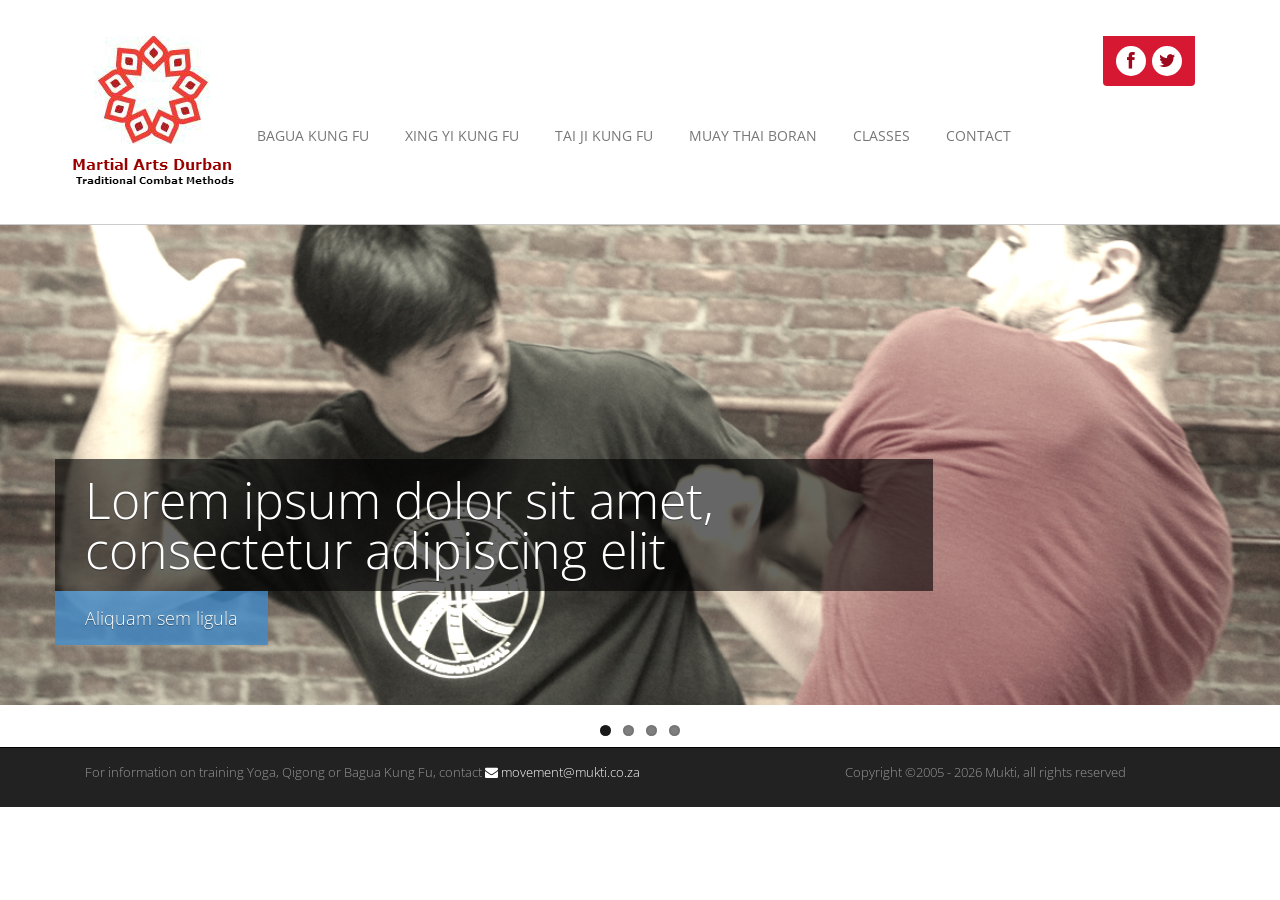
==== commit 5774c9dd: "Initial commit of new look" ====
--- a/app/index.html
+++ b/app/index.html
@@ -5,23 +5,23 @@
 <head>
     <link href="http://fonts.googleapis.com/css?family=Open+Sans:400,300,400italic,600,600italic,700,700italic,300italic" rel="stylesheet" type="text/css">
     <meta charset="utf-8">
-    <title>Yoga, Qigong and Bagua Kung Fu martial art classes in Durban South Africa.</title>
+    <title>Traditional Kung Fu and Muay Thai Boran martial arts classes in Durban South Africa.</title>
     <meta name="apple-mobile-web-app-capable" content="yes">
     <meta name="viewport" content="width=device-width, initial-scale=1">
-    <meta name="keywords" content="yoga, yoga poses, hatha yoga, yoga breathing exercises, benefits of yoga, yoga positions, ashtanga, Ashtanga, vinyasa,Chi Gung/Qigong, Chi Gung/Qigong standing meditation, Chi Gung/Qigong standing, chinese Chi Gung/Qigong, qigong, qigong healing, meditation, meditation techniques, meditation exercises, meditation for beginners, chakra meditation, yoga meditation, meditations, kung fu, gong fu, internal kung fu, bagua, ba gua zhang, internal martial art, kung fu self defence, kung fu self defence, taoist kung fu, daoist kung fu, sparring, weapons, sword, spear, sabre, sword fighting, dao yin, daoyin, roushou, push hands, tai chi, xing yi, hsing i">
-    <meta name="description" content="Yoga and martial arts in Durban, South Africa." itemscope="" itemtype="http://schema.org/Thing/Organization/LocalBusiness/HealthAndBeautyBusiness/HealthClub">
-    <meta name="abstract" content="Yoga, Qigong and Bagua Kung Fu martial art classes in Durban South Africa.">
+    <meta name="keywords" content="kung fu, gong fu, martial arts, self defence, internal, bagua, bagua zhang, baguazhang, pakua, pakkua chang, pakuachang, xingyi, hsing yi, xing yo, tai ci, tai ji, neijia, nei jia, weapons, sword, sabre, spear, chi gung, qigong, muay thai, Muay Thai Boran">
+    <meta name="description" content="The aim of the Durban Traditional Martial Arts Association is to provide systematic instruction to help motivated individuals to attain an understanding of their movement potential through the practice of martial arts. Twice weekly classes are offered in the martial arts of Bagua Zhang, Xing Yi Quan, Tai Ji Quan and Muay Thai Boran.">
+    <meta name="abstract" content="Traditional Kung Fu and Muay Thai Boran martial arts classes in Durban South Africa.">
     <meta name="ROBOTS" content="NOYDIR,NOODP">
-    <meta name="copyright" content="www.mukti.co.za">
+    <meta name="copyright" content="www.martial-arts-durban.co.za">
     <meta name="revisit-after" content="7 days">
 
     <head prefix="og: http://ogp.me/ns# fb: http://ogp.me/ns/fb# website: http://ogp.me/ns/website#">
     <meta property="og:type" content="website" />
-    <meta property="og:url" content="http://www.mukti.co.za" />
-    <meta property="og:title" content="Yoga, Qigong and Bagua Kung Fu martial art classes in Durban South Africa." />
-    <meta property="og:image" content="http://www.mukti.co.za/assets/images/about_us.jpg" />
-    <meta property="og:description" content="Yoga and martial arts in Durban, South Africa." />
-    <meta property="og:site_name" content="Yoga and martial arts in Durban, South Africa." />
+    <meta property="og:url" content="http://www.martial-arts-durban.co.za" />
+    <meta property="og:title" content="Traditional Kung Fu and Muay Thai Boran martial arts classes in Durban South Africa." />
+    <meta property="og:image" content="http://www.martial-arts-durban.co.za/assets/images/logo.jpg" />
+    <meta property="og:description" content="The aim of the Durban Traditional Martial Arts Association is to provide systematic instruction to help motivated individuals to attain an understanding of their movement potential through the practice of martial arts. Twice weekly classes are offered in the martial arts of Bagua Zhang, Xing Yi Quan, Tai Ji Quan and Muay Thai Boran." />
+    <meta property="og:site_name" content="Traditional Kung Fu and Muay Thai Boran martial arts classes in Durban South Africa." />
     <link href="assets/css/animate.css" rel="stylesheet" type="text/css">
     <link href="assets/css/style.css"  rel="stylesheet"  type="text/css">
     <link rel="stylesheet" href="assets/js/woothemes-FlexSlider-06b12f8/flexslider.css" type="text/css" media="screen">
@@ -32,7 +32,7 @@
     <script type="text/javascript">
     //detect phone user
     if (screen.width <= 600) {
-        window.location = "http://www.mukti.co.za/index-mobile.html";
+        window.location = "http://www.martial-arts-durban.co.za/index-mobile.html";
     }
     </script>
     <!-- Structured data for search engines -->
@@ -40,10 +40,10 @@
     {
         "@context": "http://schema.org",
         "@type": "Organization",
-        "name": "Yoga, Qigong and Bagua Kung Fu martial art classes in Durban South Africa.",
-        "alternateName": "Yoga, Qigong and Bagua Kung Fu martial art classes in Durban South Africa.",
-        "url": "http://www.mukti.co.za",
-        "logo": "http://www.mukti.co.za/assets/images/logo.jpg",
+        "name": "Traditional Kung Fu and Muay Thai Boran martial arts classes in Durban South Africa.",
+        "alternateName": "Traditional Kung Fu and Muay Thai Boran martial arts classes in Durban South Africa.",
+        "url": "http://www.martial-arts-durban.co.za",
+        "logo": "http://www.martial-arts-durban.co.za/assets/images/logo.jpg",
         "sameAs": [
             "https://www.facebook.com/YinStyleBaguaDurban/",
             "https://twitter.com/YSBDurban"
@@ -63,7 +63,7 @@
             <div class="navbar navbar-default" role="navigation">
                 <div class="navbar-header">
                     <a class="navbar-brand" ui-sref="home">
-                        <img src="assets/images/logo.jpg" alt="optional logo">
+                        <img src="assets/images/logo.jpg" alt="Traditional Kung Fu and Muay Thai Boran martial arts classes in Durban South Africa.">
                     </a>
                     <a class="btn btn-navbar btn-default navbar-toggle" data-toggle="collapse" data-target=".navbar-collapse">
                         <span class="nb_left pull-left"> 
@@ -72,8 +72,10 @@
                         <span class="nb_right pull-right">menu</span>
                     </a>                    
                     <ul class="nav pull-right navbar-nav">
-                        <li><a ui-sref="yoga">Yoga</a></li>
-                        <li><a ui-sref="bagua">Bagua Kung Fu</a></li>
+                        <li><a ui-sref="BaguaKungFu">Bagua Kung Fu</a></li>
+                        <li><a ui-sref="XingYiKungFu">Xing Yi Kung Fu</a></li>
+                        <li><a ui-sref="TaiJiKungFu">Tai Ji Kung Fu</a></li>
+                        <li><a ui-sref="TaiJiKungFu">Muay Thai Boran</a></li>
                         <li><a ui-sref="classes">Classes</a></li>
                         <li><a ui-sref="contact">Contact</a></li>
                     </ul>
@@ -88,27 +90,35 @@
     <section id="slider_wrapper" class="slider_wrapper full_page_photo">
         <div id="main_flexslider" class="flexslider">
             <ul class="slides">
-                <li class="item" style="background-image: url(assets/images/yoga0.jpg)">
+                <li class="item" style="background-image: url(assets/images/JB-Jim.jpg)">
                     <div class="container">
                         <div class="carousel-caption">
-                        <h1><strong>Practice, practice</strong>...all is coming</h1>
-                        <p class="lead skincolored">Sri K. Pattabhi Jois</p>
+                        <h1>Lorem ipsum dolor sit amet, consectetur adipiscing elit</h1>
+                        <p class="lead skincolored">Aliquam sem ligula</p>
                         </div>
                     </div>
                 </li>
-                <li class="item" style="background-image: url(assets/images/yoga3.jpg)">
+                <li class="item" style="background-image: url(assets/images/taiji_bg.jpg)">
                     <div class="container">
                         <div class="carousel-caption">
-                        <h1>I have been a seeker and I still am, but I stopped asking the books and the stars. I started listening to the <strong>teaching of my Soul.</strong></h1>
-                        <p class="lead skincolored">Rumi</p>
+                        <h1>Aliquam semper felis facilisis lectus cursus, sed ornare velit bibendum</h1>
+                        <p class="lead skincolored">Suspendisse sit amet efficitur dolor</p>
                         </div>
                     </div>
                 </li>
-                <li class="item" style="background-image: url(assets/images/JB-Jim.jpg)">
+                <li class="item" style="background-image: url(assets/images/xingyi_bg.jpg)">
                     <div class="container">
                         <div class="carousel-caption">
-                            <h1>Everything <strong>flows</strong>, nothing stands still</h1>
-                            <p class="lead skincolored">Heraclitus of Ephesus</p>
+                            <h1>You should be like a mountain. When it is time to move, you should move like the <strong>thunder of a landslide</strong></h1>
+                            <p class="lead skincolored">Anon</p>
+                        </div>
+                    </div>
+                </li>
+                 <li class="item" style="background-image: url(assets/images/nakmuayboranzoom.jpg)">
+                    <div class="container">
+                        <div class="carousel-caption">
+                            <h1>Proin viverra justo ac mattis viverra</h1>
+                            <p class="lead skincolored">Praesent in molestie arcu</p>
                         </div>
                     </div>
                 </li>
@@ -121,7 +131,7 @@
             <section class="copyright">
                 <div class="container">
                     <div class="footer_teaser col-sm-8 col-md-8">
-                            <p>For information on training Yoga, Qigong or Bagua Kung Fu, contact <a href="mailto:movement@mukti.co.za"><i class="fa fa-envelope"></i> movement@mukti.co.za</a></p>                                
+                            <p>For information on training Yoga, Qigong or Bagua Kung Fu, contact <a href="mailto:movement@mukti.co.za"><i class="fa fa-envelope"></i> movement@mukti.co.za</a></p>
                         </div>
                     <div class="row">
                         <div class="col-sm-4 col-md-4"> Copyright ©2005 -
--- a/app/assets/css/style.css
+++ b/app/assets/css/style.css
@@ -8036,15 +8036,15 @@
     margin: 0px 0;
     padding: 0px;
     overflow: hidden;
-    width: 380px;
-    height: 120px;
+    width: 169px;
+    height: 152px;
 }
 
 .navbar a.navbar-brand img {
     float: left;
     margin: 0 6px 0 0;
-    width: 152px;
-    height: 110px;
+    width: 169px;
+    height: 152px;
 }
 
 .navbar a.navbar-brand span.logo_title {
--- a/app/assets/css/style.css
+++ b/app/assets/css/style.css
@@ -8036,15 +8036,15 @@
     margin: 0px 0;
     padding: 0px;
     overflow: hidden;
-    width: 380px;
-    height: 120px;
+    width: 169px;
+    height: 152px;
 }
 
 .navbar a.navbar-brand img {
     float: left;
     margin: 0 6px 0 0;
-    width: 152px;
-    height: 110px;
+    width: 169px;
+    height: 152px;
 }
 
 .navbar a.navbar-brand span.logo_title {
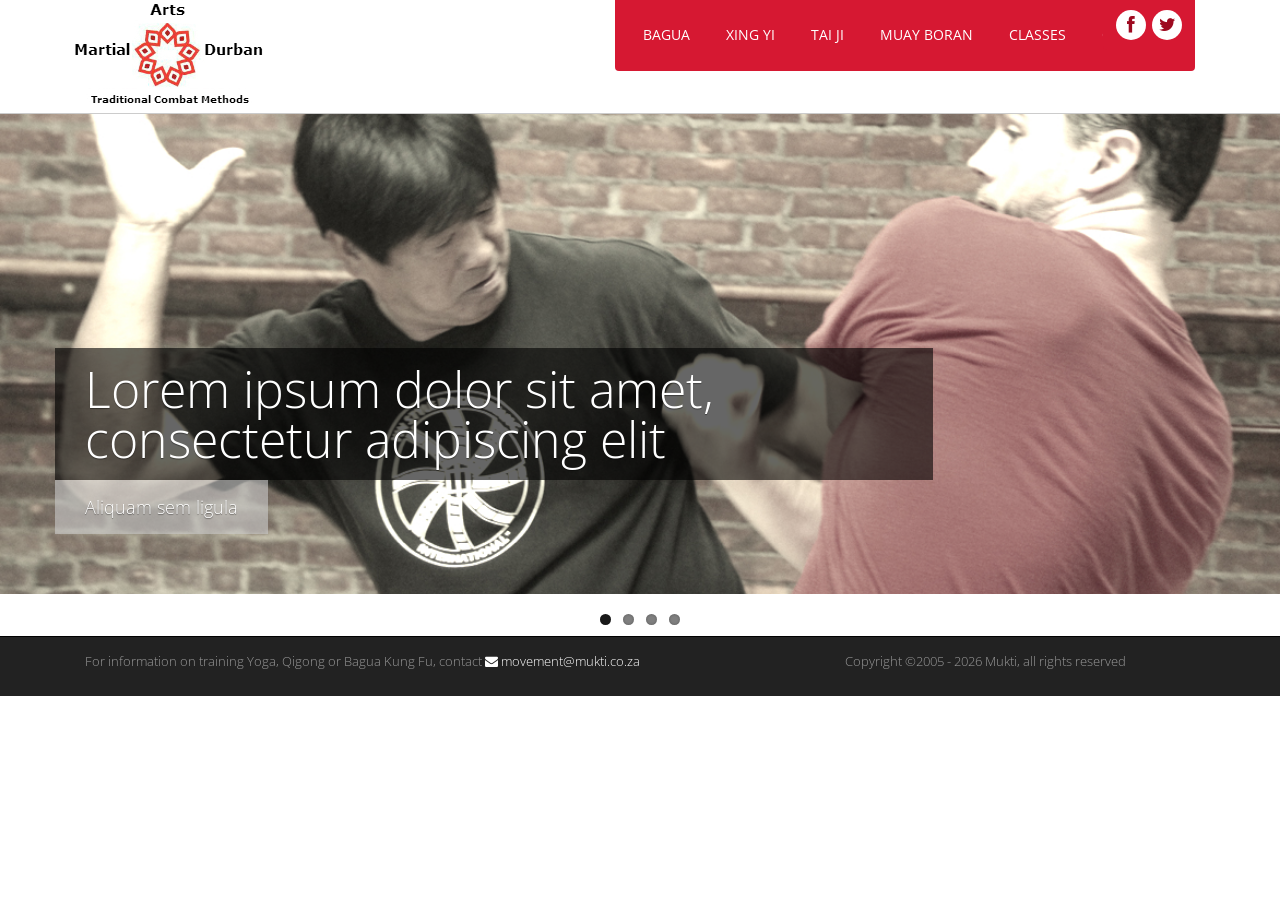
==== commit 02fb4ea1: "Updated look and content" ====
--- a/app/index.html
+++ b/app/index.html
@@ -70,12 +70,14 @@
                             <span class="fa fa-reorder"></span>
                         </span>
                         <span class="nb_right pull-right">menu</span>
-                    </a>                    
+                    </a> 
+                </div>
+                <div id="link_wrapper">
                     <ul class="nav pull-right navbar-nav">
-                        <li><a ui-sref="BaguaKungFu">Bagua Kung Fu</a></li>
-                        <li><a ui-sref="XingYiKungFu">Xing Yi Kung Fu</a></li>
-                        <li><a ui-sref="TaiJiKungFu">Tai Ji Kung Fu</a></li>
-                        <li><a ui-sref="TaiJiKungFu">Muay Thai Boran</a></li>
+                        <li><a ui-sref="BaguaKungFu">Bagua</a></li>
+                        <li><a ui-sref="XingYiKungFu">Xing Yi</a></li>
+                        <li><a ui-sref="TaiJiKungFu">Tai Ji</a></li>
+                        <li><a ui-sref="MuayBoran">Muay Boran</a></li>
                         <li><a ui-sref="classes">Classes</a></li>
                         <li><a ui-sref="contact">Contact</a></li>
                     </ul>
@@ -83,7 +85,7 @@
                 <div id="social_media_wrapper"> 
                     <a href="https://www.facebook.com/YinStyleBaguaDurban/" target="_blank"><i class="fa fa-facebook"></i></a> 
                     <a href="https://twitter.com/YSBDurban" target="_blank"><i class="fa fa-twitter"></i></a> 
-                </div>
+                </div>                
             </div>
         </div>
     </header>
--- a/app/assets/css/style.css
+++ b/app/assets/css/style.css
@@ -8011,7 +8011,7 @@
 .top_bar ul.top_menu li a:link,
 .top_bar ul.top_menu li a:visited {
     color: #ffffff;
-    border-bottom: solid 1px #428bca;
+    border-bottom: solid 1px #000;
 }
 
 .top_bar ul.top_menu li a:hover,
@@ -8020,7 +8020,7 @@
 }
 
 .navbar {
-    margin: 36px 0px;
+    margin: 0px 0px;
     background-color: transparent !important;
     border: none !important;
     background-color: transparent;
@@ -8036,15 +8036,15 @@
     margin: 0px 0;
     padding: 0px;
     overflow: hidden;
-    width: 169px;
-    height: 152px;
+    width: 200px;
+    height: 113px;
 }
 
 .navbar a.navbar-brand img {
     float: left;
     margin: 0 6px 0 0;
-    width: 169px;
-    height: 152px;
+    width: 200px;
+    height: 113px;
 }
 
 .navbar a.navbar-brand span.logo_title {
@@ -8064,7 +8064,7 @@
 }
 
 .navbar .nav {
-    margin: 75px 0 0 0;
+    margin: 0 0 0 0;
 }
 
 .navbar .nav li a {
@@ -8079,7 +8079,7 @@
     background-color: transparent;
     -webkit-box-shadow: 0 0px 0px rgba(0, 0, 0, 0.067);
     box-shadow: 0 0px 0px rgba(0, 0, 0, 0.067);
-    border-bottom: solid 1px #428bca;
+    border-bottom: solid 1px #000;
     color: #333333;
 }
 
@@ -8146,6 +8146,24 @@
     color: #fff;
     text-shadow: 0px 0px 0 transparent;
     border-bottom: solid 0px #428bca;
+}
+
+#link_wrapper {
+    background: #D61832;
+    border-bottom-right-radius: 4px;
+    border-bottom-left-radius: 4px;
+    display: inline-block;
+    position: absolute;
+    top: 0px;
+    right: 15px;
+    z-index: 101;
+    overflow: hidden;
+    padding: 10px;
+}
+
+#link_wrapper a {
+    color: #fff;
+    
 }
 
 #social_media_wrapper {
@@ -8253,7 +8271,7 @@
 
 .flexslider .container .carousel-caption h1.skincolored {
     background: #428bca;
-    background-color: rgba(66, 139, 202, 0.6);
+    background-color: rgba(204, 204, 204, 0.6);
 }
 
 .flexslider .container .carousel-caption .lead {
@@ -8271,7 +8289,7 @@
 
 .flexslider .container .carousel-caption .lead.skincolored {
     background: #428bca;
-    background-color: rgba(66, 139, 202, 0.8);
+    background-color: rgba(204, 204, 204, 0.6);
 }
 
 .flexslider .container .carousel-caption .btn {
@@ -8368,7 +8386,7 @@
 
 .full_page_photo section.call_to_action h3.skincolored {
     background: #428bca;
-    background-color: rgba(66, 139, 202, 0.6);
+    background-color: rgba(204, 204, 204, 0.6);
 }
 
 .full_page_photo section.call_to_action h4 {
@@ -8385,7 +8403,7 @@
 
 .full_page_photo section.call_to_action h4.skincolored {
     background: #428bca;
-    background-color: rgba(66, 139, 202, 0.6);
+    background-color: rgba(204, 204, 204, 0.6);
 }
 
 .full_page_photo #map {
@@ -8546,7 +8564,7 @@
     margin: 0 0 16px 0;
     font-weight: 300;
     border-bottom: solid 1px #cccccc;
-    color: #428bca;
+    color: #333333;
 }
 
 .section_header.skincolored small {
@@ -9728,7 +9746,7 @@
 
 footer a:hover,
 footer a:active {
-    color: #2a6496;
+    color: #D61832;
     text-decoration: none;
 }
 
--- a/app/assets/css/style.css
+++ b/app/assets/css/style.css
@@ -8011,7 +8011,7 @@
 .top_bar ul.top_menu li a:link,
 .top_bar ul.top_menu li a:visited {
     color: #ffffff;
-    border-bottom: solid 1px #428bca;
+    border-bottom: solid 1px #000;
 }
 
 .top_bar ul.top_menu li a:hover,
@@ -8020,7 +8020,7 @@
 }
 
 .navbar {
-    margin: 36px 0px;
+    margin: 0px 0px;
     background-color: transparent !important;
     border: none !important;
     background-color: transparent;
@@ -8036,15 +8036,15 @@
     margin: 0px 0;
     padding: 0px;
     overflow: hidden;
-    width: 169px;
-    height: 152px;
+    width: 200px;
+    height: 113px;
 }
 
 .navbar a.navbar-brand img {
     float: left;
     margin: 0 6px 0 0;
-    width: 169px;
-    height: 152px;
+    width: 200px;
+    height: 113px;
 }
 
 .navbar a.navbar-brand span.logo_title {
@@ -8064,7 +8064,7 @@
 }
 
 .navbar .nav {
-    margin: 75px 0 0 0;
+    margin: 0 0 0 0;
 }
 
 .navbar .nav li a {
@@ -8079,7 +8079,7 @@
     background-color: transparent;
     -webkit-box-shadow: 0 0px 0px rgba(0, 0, 0, 0.067);
     box-shadow: 0 0px 0px rgba(0, 0, 0, 0.067);
-    border-bottom: solid 1px #428bca;
+    border-bottom: solid 1px #000;
     color: #333333;
 }
 
@@ -8146,6 +8146,24 @@
     color: #fff;
     text-shadow: 0px 0px 0 transparent;
     border-bottom: solid 0px #428bca;
+}
+
+#link_wrapper {
+    background: #D61832;
+    border-bottom-right-radius: 4px;
+    border-bottom-left-radius: 4px;
+    display: inline-block;
+    position: absolute;
+    top: 0px;
+    right: 15px;
+    z-index: 101;
+    overflow: hidden;
+    padding: 10px;
+}
+
+#link_wrapper a {
+    color: #fff;
+    
 }
 
 #social_media_wrapper {
@@ -8253,7 +8271,7 @@
 
 .flexslider .container .carousel-caption h1.skincolored {
     background: #428bca;
-    background-color: rgba(66, 139, 202, 0.6);
+    background-color: rgba(204, 204, 204, 0.6);
 }
 
 .flexslider .container .carousel-caption .lead {
@@ -8271,7 +8289,7 @@
 
 .flexslider .container .carousel-caption .lead.skincolored {
     background: #428bca;
-    background-color: rgba(66, 139, 202, 0.8);
+    background-color: rgba(204, 204, 204, 0.6);
 }
 
 .flexslider .container .carousel-caption .btn {
@@ -8368,7 +8386,7 @@
 
 .full_page_photo section.call_to_action h3.skincolored {
     background: #428bca;
-    background-color: rgba(66, 139, 202, 0.6);
+    background-color: rgba(204, 204, 204, 0.6);
 }
 
 .full_page_photo section.call_to_action h4 {
@@ -8385,7 +8403,7 @@
 
 .full_page_photo section.call_to_action h4.skincolored {
     background: #428bca;
-    background-color: rgba(66, 139, 202, 0.6);
+    background-color: rgba(204, 204, 204, 0.6);
 }
 
 .full_page_photo #map {
@@ -8546,7 +8564,7 @@
     margin: 0 0 16px 0;
     font-weight: 300;
     border-bottom: solid 1px #cccccc;
-    color: #428bca;
+    color: #333333;
 }
 
 .section_header.skincolored small {
@@ -9728,7 +9746,7 @@
 
 footer a:hover,
 footer a:active {
-    color: #2a6496;
+    color: #D61832;
     text-decoration: none;
 }
 
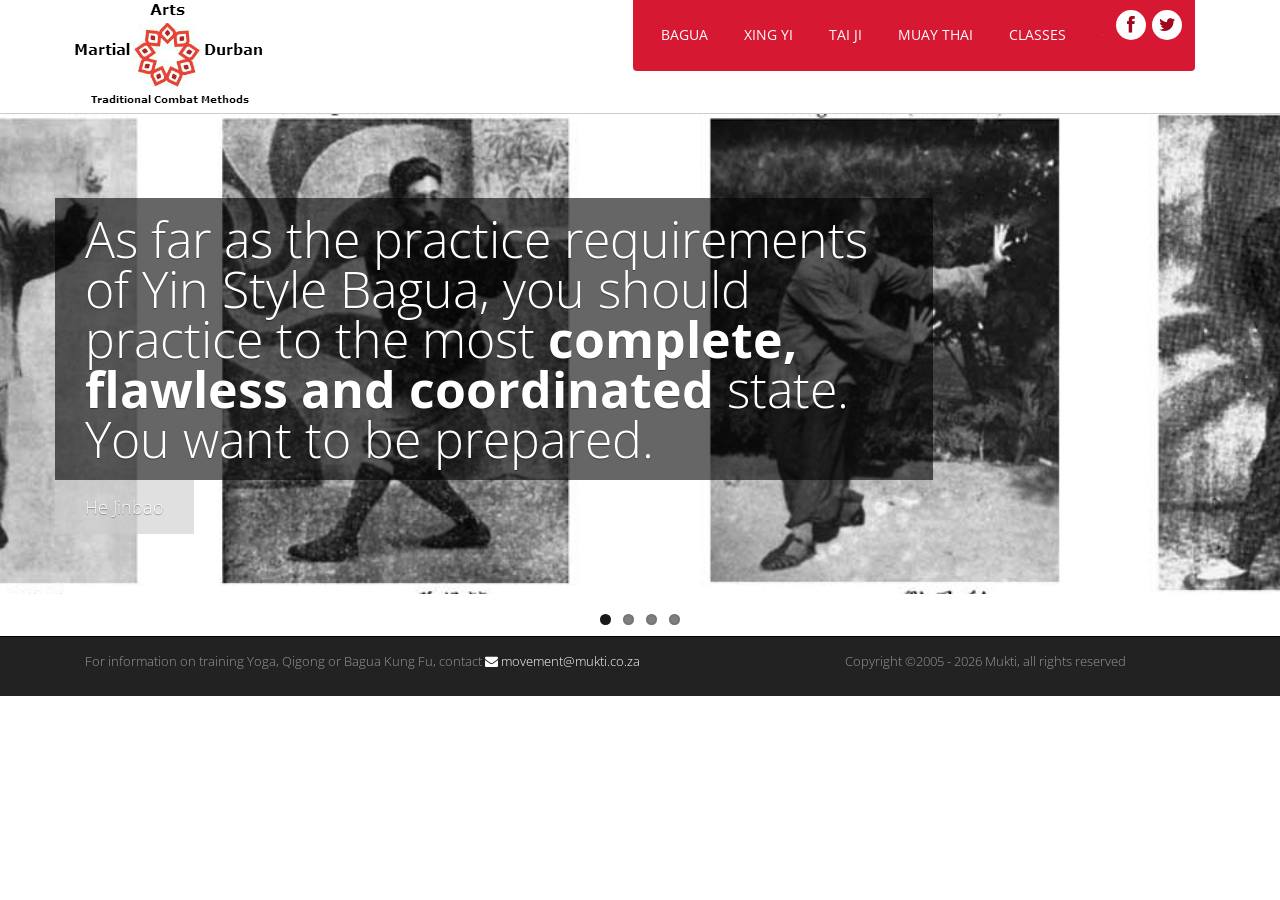
==== commit d8f47cde: "Commit new stuff" ====
--- a/app/index.html
+++ b/app/index.html
@@ -77,7 +77,7 @@
                         <li><a ui-sref="BaguaKungFu">Bagua</a></li>
                         <li><a ui-sref="XingYiKungFu">Xing Yi</a></li>
                         <li><a ui-sref="TaiJiKungFu">Tai Ji</a></li>
-                        <li><a ui-sref="MuayBoran">Muay Boran</a></li>
+                        <li><a ui-sref="MuayBoran">Muay Thai</a></li>
                         <li><a ui-sref="classes">Classes</a></li>
                         <li><a ui-sref="contact">Contact</a></li>
                     </ul>
@@ -92,19 +92,19 @@
     <section id="slider_wrapper" class="slider_wrapper full_page_photo">
         <div id="main_flexslider" class="flexslider">
             <ul class="slides">
-                <li class="item" style="background-image: url(assets/images/JB-Jim.jpg)">
+                <li class="item" style="background-image: url(assets/images/bagua_bg.jpg)">
                     <div class="container">
                         <div class="carousel-caption">
-                        <h1>Lorem ipsum dolor sit amet, consectetur adipiscing elit</h1>
-                        <p class="lead skincolored">Aliquam sem ligula</p>
+                        <h1>As far as the practice requirements of Yin Style Bagua, you should practice to the most <strong>complete, flawless and coordinated</strong> state. You want to be prepared.</h1>
+                        <p class="lead skincolored">He Jinbao</p>
                         </div>
                     </div>
                 </li>
                 <li class="item" style="background-image: url(assets/images/taiji_bg.jpg)">
                     <div class="container">
                         <div class="carousel-caption">
-                        <h1>Aliquam semper felis facilisis lectus cursus, sed ornare velit bibendum</h1>
-                        <p class="lead skincolored">Suspendisse sit amet efficitur dolor</p>
+                        <h1>There is <strong>no mystique</strong> to Tai Chi Chuan. What is difficult is the perseverance. It took me ten years to discover my chi, but thirty years to learn how to use it. Once you see the benefit, you won’t want to stop</h1>
+                        <p class="lead skincolored">Ma Yueh Liang</p>
                         </div>
                     </div>
                 </li>
@@ -116,11 +116,11 @@
                         </div>
                     </div>
                 </li>
-                 <li class="item" style="background-image: url(assets/images/nakmuayboranzoom.jpg)">
+                 <li class="item" style="background-image: url(assets/images/muay_1.jpg)">
                     <div class="container">
                         <div class="carousel-caption">
-                            <h1>Proin viverra justo ac mattis viverra</h1>
-                            <p class="lead skincolored">Praesent in molestie arcu</p>
+                            <h1>I saw the angel in the marble and carved until I set him free</h1>
+                            <p class="lead skincolored">Michelangelo</p>
                         </div>
                     </div>
                 </li>
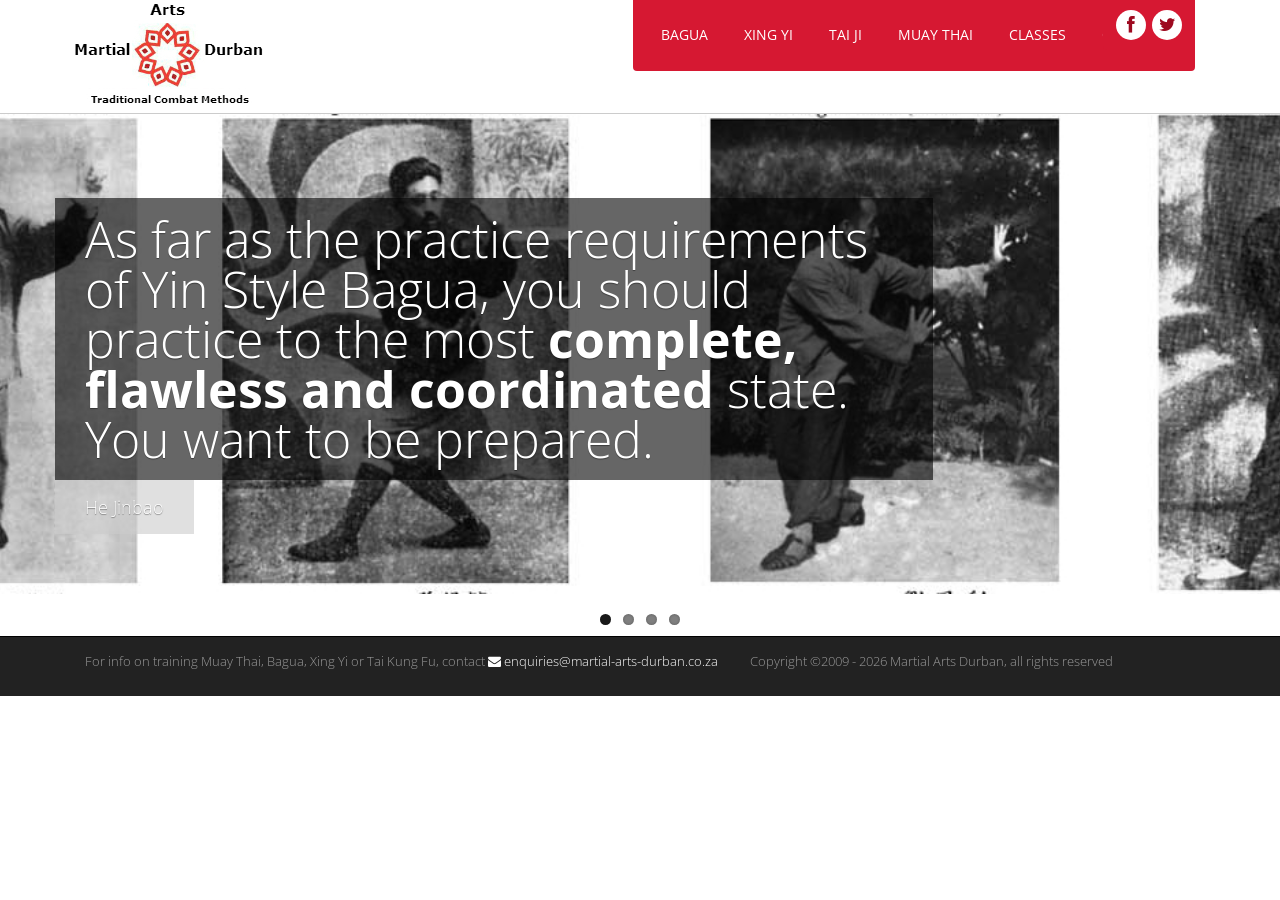
==== commit f3540779: "Commit new stuff" ====
--- a/app/index.html
+++ b/app/index.html
@@ -77,7 +77,7 @@
                         <li><a ui-sref="BaguaKungFu">Bagua</a></li>
                         <li><a ui-sref="XingYiKungFu">Xing Yi</a></li>
                         <li><a ui-sref="TaiJiKungFu">Tai Ji</a></li>
-                        <li><a ui-sref="MuayBoran">Muay Thai</a></li>
+                        <li><a ui-sref="MuayThai">Muay Thai</a></li>
                         <li><a ui-sref="classes">Classes</a></li>
                         <li><a ui-sref="contact">Contact</a></li>
                     </ul>
@@ -132,15 +132,15 @@
         <footer>
             <section class="copyright">
                 <div class="container">
-                    <div class="footer_teaser col-sm-8 col-md-8">
-                            <p>For information on training Yoga, Qigong or Bagua Kung Fu, contact <a href="mailto:movement@mukti.co.za"><i class="fa fa-envelope"></i> movement@mukti.co.za</a></p>
+                    <div class="footer_teaser col-sm-7 col-md-7">
+                            <p>For info on training Muay Thai, Bagua, Xing Yi or Tai Kung Fu, contact <a href="mailto:enquiries@martial-arts-durban.co.za"><i class="fa fa-envelope"></i> enquiries@martial-arts-durban.co.za</a></p>
                         </div>
                     <div class="row">
-                        <div class="col-sm-4 col-md-4"> Copyright ©2005 -
+                        <div class="col-sm-5 col-md-5"> Copyright ©2009 -
                             <script type="text/javascript">
                             var year = new Date();
                             document.write(year.getFullYear());
-                            </script> Mukti, all rights reserved 
+                            </script> Martial Arts Durban, all rights reserved 
                         </div>
                     </div>
                 </div>
--- a/app/assets/css/style.css
+++ b/app/assets/css/style.css
@@ -8663,7 +8663,7 @@
     font-size: 14px;
     font-weight: 300;
     line-height: 1.5em;
-    margin: 0 20% 0 0;
+    margin: 0 0 0 0;
     padding: 0;
     color: #555555;
 }
--- a/app/assets/css/style.css
+++ b/app/assets/css/style.css
@@ -8663,7 +8663,7 @@
     font-size: 14px;
     font-weight: 300;
     line-height: 1.5em;
-    margin: 0 20% 0 0;
+    margin: 0 0 0 0;
     padding: 0;
     color: #555555;
 }
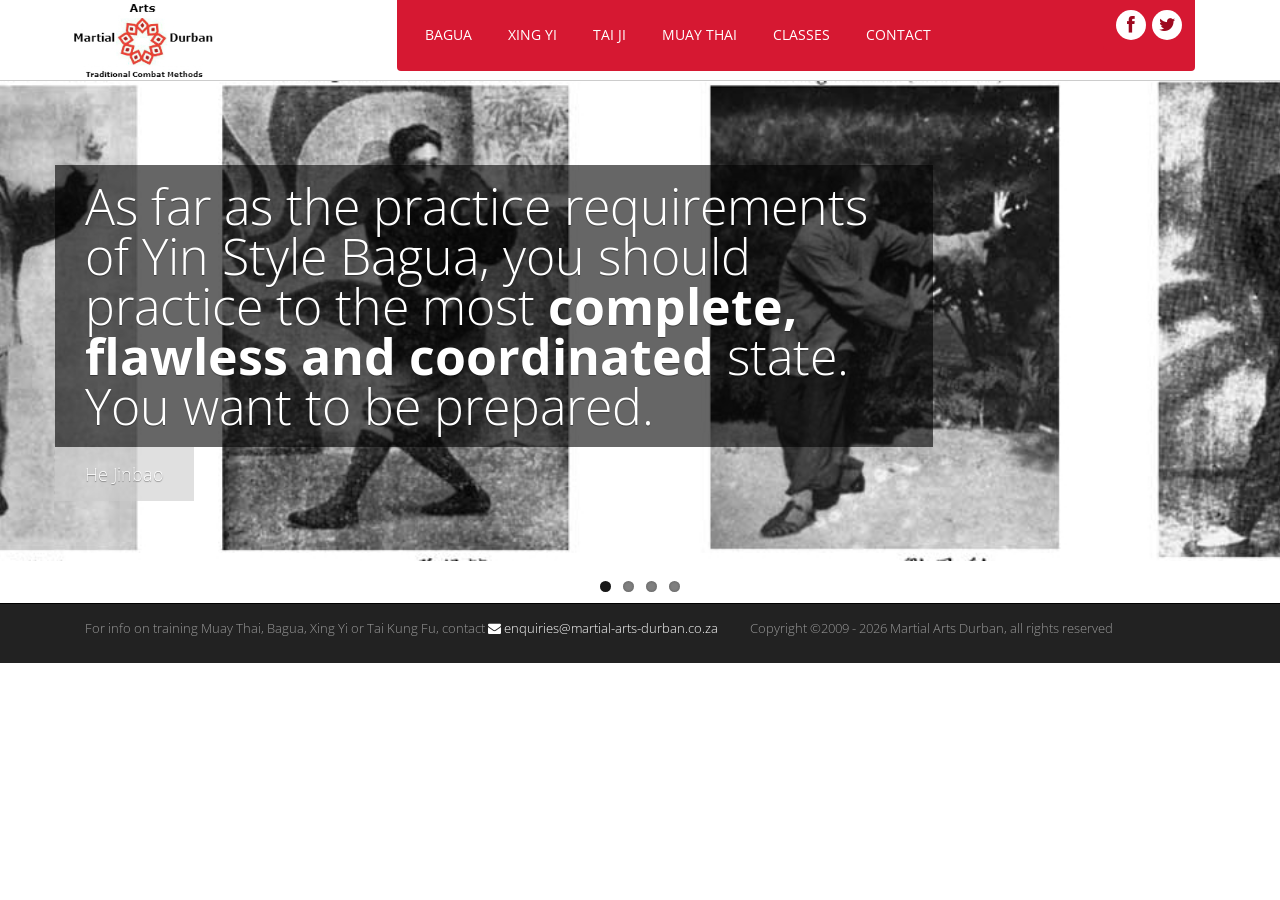
==== commit 21894a0f: "Commit new stuff" ====
--- a/app/index.html
+++ b/app/index.html
@@ -73,7 +73,7 @@
                     </a> 
                 </div>
                 <div id="link_wrapper">
-                    <ul class="nav pull-right navbar-nav">
+                    <ul class="nav pull-left navbar-nav">
                         <li><a ui-sref="BaguaKungFu">Bagua</a></li>
                         <li><a ui-sref="XingYiKungFu">Xing Yi</a></li>
                         <li><a ui-sref="TaiJiKungFu">Tai Ji</a></li>
@@ -87,7 +87,7 @@
                     <a href="https://twitter.com/YSBDurban" target="_blank"><i class="fa fa-twitter"></i></a> 
                 </div>                
             </div>
-        </div>
+        </div>        
     </header>
     <section id="slider_wrapper" class="slider_wrapper full_page_photo">
         <div id="main_flexslider" class="flexslider">
--- a/app/assets/css/style.css
+++ b/app/assets/css/style.css
@@ -1427,7 +1427,7 @@
 
 a:hover,
 a:focus {
-    color: #2a6496;
+    color: #F23F3A;
     text-decoration: underline;
 }
 
@@ -8036,15 +8036,15 @@
     margin: 0px 0;
     padding: 0px;
     overflow: hidden;
-    width: 200px;
-    height: 113px;
+    width: 146px;
+    height: 80px;
 }
 
 .navbar a.navbar-brand img {
     float: left;
     margin: 0 6px 0 0;
-    width: 200px;
-    height: 113px;
+    width: 146px;
+    height: 80px;
 }
 
 .navbar a.navbar-brand span.logo_title {
@@ -8149,6 +8149,7 @@
 }
 
 #link_wrapper {
+    width: 70%;
     background: #D61832;
     border-bottom-right-radius: 4px;
     border-bottom-left-radius: 4px;
--- a/app/assets/css/style.css
+++ b/app/assets/css/style.css
@@ -1427,7 +1427,7 @@
 
 a:hover,
 a:focus {
-    color: #2a6496;
+    color: #F23F3A;
     text-decoration: underline;
 }
 
@@ -8036,15 +8036,15 @@
     margin: 0px 0;
     padding: 0px;
     overflow: hidden;
-    width: 200px;
-    height: 113px;
+    width: 146px;
+    height: 80px;
 }
 
 .navbar a.navbar-brand img {
     float: left;
     margin: 0 6px 0 0;
-    width: 200px;
-    height: 113px;
+    width: 146px;
+    height: 80px;
 }
 
 .navbar a.navbar-brand span.logo_title {
@@ -8149,6 +8149,7 @@
 }
 
 #link_wrapper {
+    width: 70%;
     background: #D61832;
     border-bottom-right-radius: 4px;
     border-bottom-left-radius: 4px;
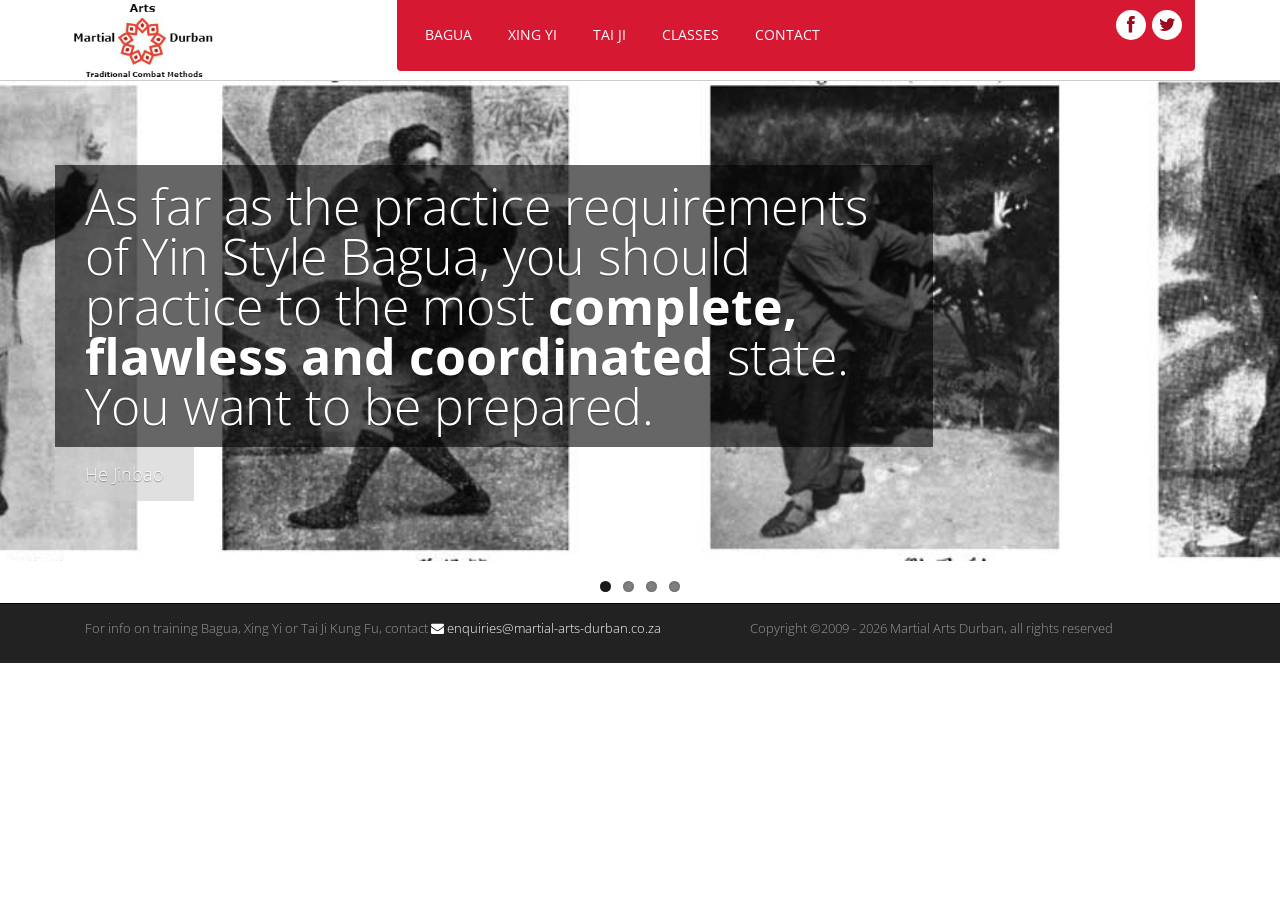
==== commit 98ddac57: "commit" ====
--- a/app/index.html
+++ b/app/index.html
@@ -73,11 +73,10 @@
                     </a> 
                 </div>
                 <div id="link_wrapper">
-                    <ul class="nav pull-left navbar-nav">
+                    <ul class="nav pull-left navbar-nav">                        
                         <li><a ui-sref="BaguaKungFu">Bagua</a></li>
                         <li><a ui-sref="XingYiKungFu">Xing Yi</a></li>
                         <li><a ui-sref="TaiJiKungFu">Tai Ji</a></li>
-                        <li><a ui-sref="MuayThai">Muay Thai</a></li>
                         <li><a ui-sref="classes">Classes</a></li>
                         <li><a ui-sref="contact">Contact</a></li>
                     </ul>
@@ -133,7 +132,7 @@
             <section class="copyright">
                 <div class="container">
                     <div class="footer_teaser col-sm-7 col-md-7">
-                            <p>For info on training Muay Thai, Bagua, Xing Yi or Tai Kung Fu, contact <a href="mailto:enquiries@martial-arts-durban.co.za"><i class="fa fa-envelope"></i> enquiries@martial-arts-durban.co.za</a></p>
+                            <p>For info on training Bagua, Xing Yi or Tai Ji Kung Fu, contact <a href="mailto:enquiries@martial-arts-durban.co.za"><i class="fa fa-envelope"></i> enquiries@martial-arts-durban.co.za</a></p>
                         </div>
                     <div class="row">
                         <div class="col-sm-5 col-md-5"> Copyright ©2009 -
--- a/app/assets/css/style.css
+++ b/app/assets/css/style.css
@@ -10196,6 +10196,9 @@
 -------------------------------------------------------------- */
 
 @media only screen and (max-width: 767px) {
+    #unseen table td:nth-child(1), 
+    #unseen table th:nth-child(1) {display: none;}
+
     body {
         margin: 0;
         padding: 0;
@@ -10473,3 +10476,4 @@
         display: none;
     }
 }
+
--- a/app/assets/css/style.css
+++ b/app/assets/css/style.css
@@ -10196,6 +10196,9 @@
 -------------------------------------------------------------- */
 
 @media only screen and (max-width: 767px) {
+    #unseen table td:nth-child(1), 
+    #unseen table th:nth-child(1) {display: none;}
+
     body {
         margin: 0;
         padding: 0;
@@ -10473,3 +10476,4 @@
         display: none;
     }
 }
+
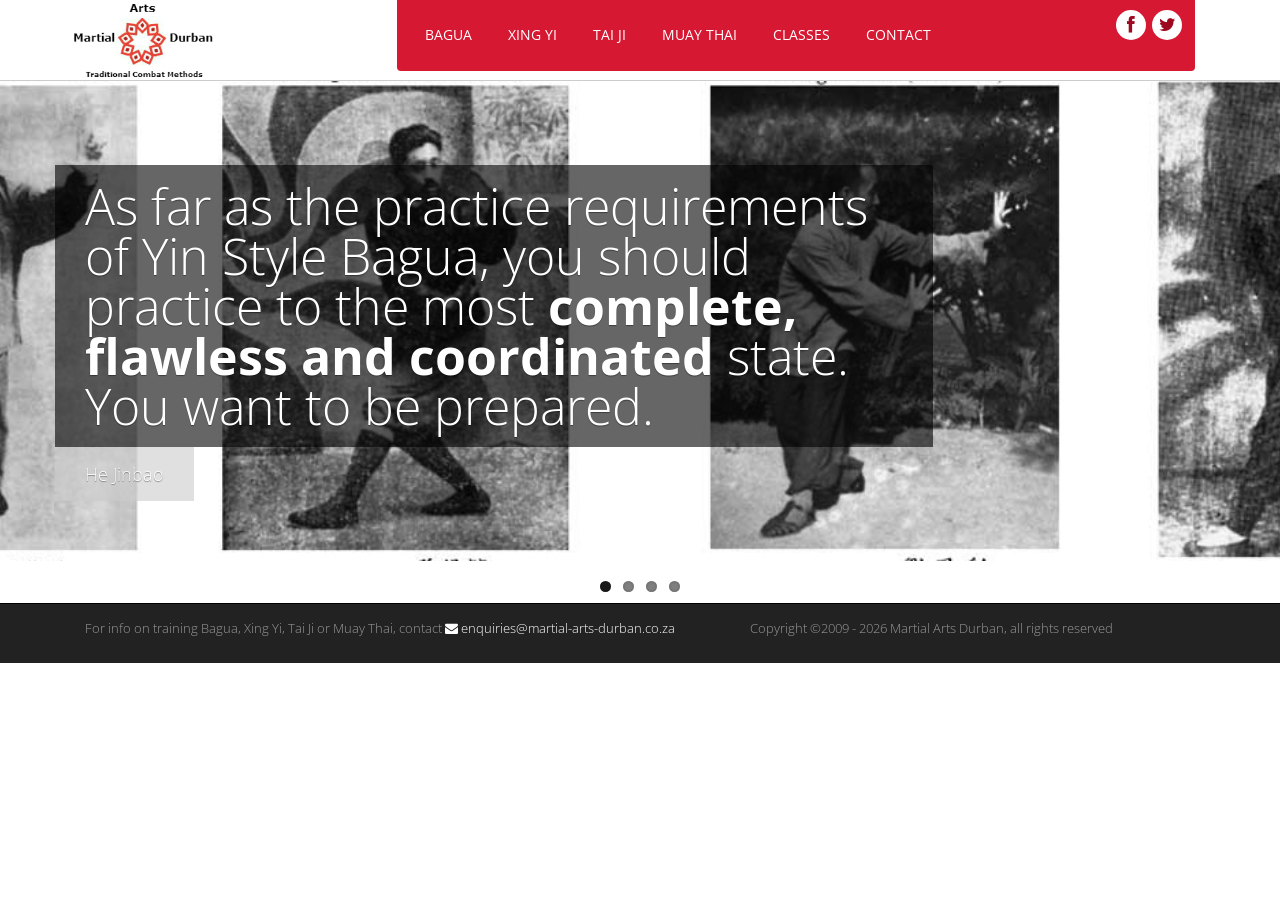
==== commit 95c96a6a: "Updated stuff" ====
--- a/app/index.html
+++ b/app/index.html
@@ -77,6 +77,7 @@
                         <li><a ui-sref="BaguaKungFu">Bagua</a></li>
                         <li><a ui-sref="XingYiKungFu">Xing Yi</a></li>
                         <li><a ui-sref="TaiJiKungFu">Tai Ji</a></li>
+                        <li><a ui-sref="MuayThai">Muay Thai</a></li>
                         <li><a ui-sref="classes">Classes</a></li>
                         <li><a ui-sref="contact">Contact</a></li>
                     </ul>
@@ -132,7 +133,7 @@
             <section class="copyright">
                 <div class="container">
                     <div class="footer_teaser col-sm-7 col-md-7">
-                            <p>For info on training Bagua, Xing Yi or Tai Ji Kung Fu, contact <a href="mailto:enquiries@martial-arts-durban.co.za"><i class="fa fa-envelope"></i> enquiries@martial-arts-durban.co.za</a></p>
+                            <p>For info on training Bagua, Xing Yi, Tai Ji or Muay Thai, contact <a href="mailto:enquiries@martial-arts-durban.co.za"><i class="fa fa-envelope"></i> enquiries@martial-arts-durban.co.za</a></p>
                         </div>
                     <div class="row">
                         <div class="col-sm-5 col-md-5"> Copyright ©2009 -
--- a/app/assets/css/style.css
+++ b/app/assets/css/style.css
@@ -10476,4 +10476,3 @@
         display: none;
     }
 }
-
--- a/app/assets/css/style.css
+++ b/app/assets/css/style.css
@@ -10476,4 +10476,3 @@
         display: none;
     }
 }
-
